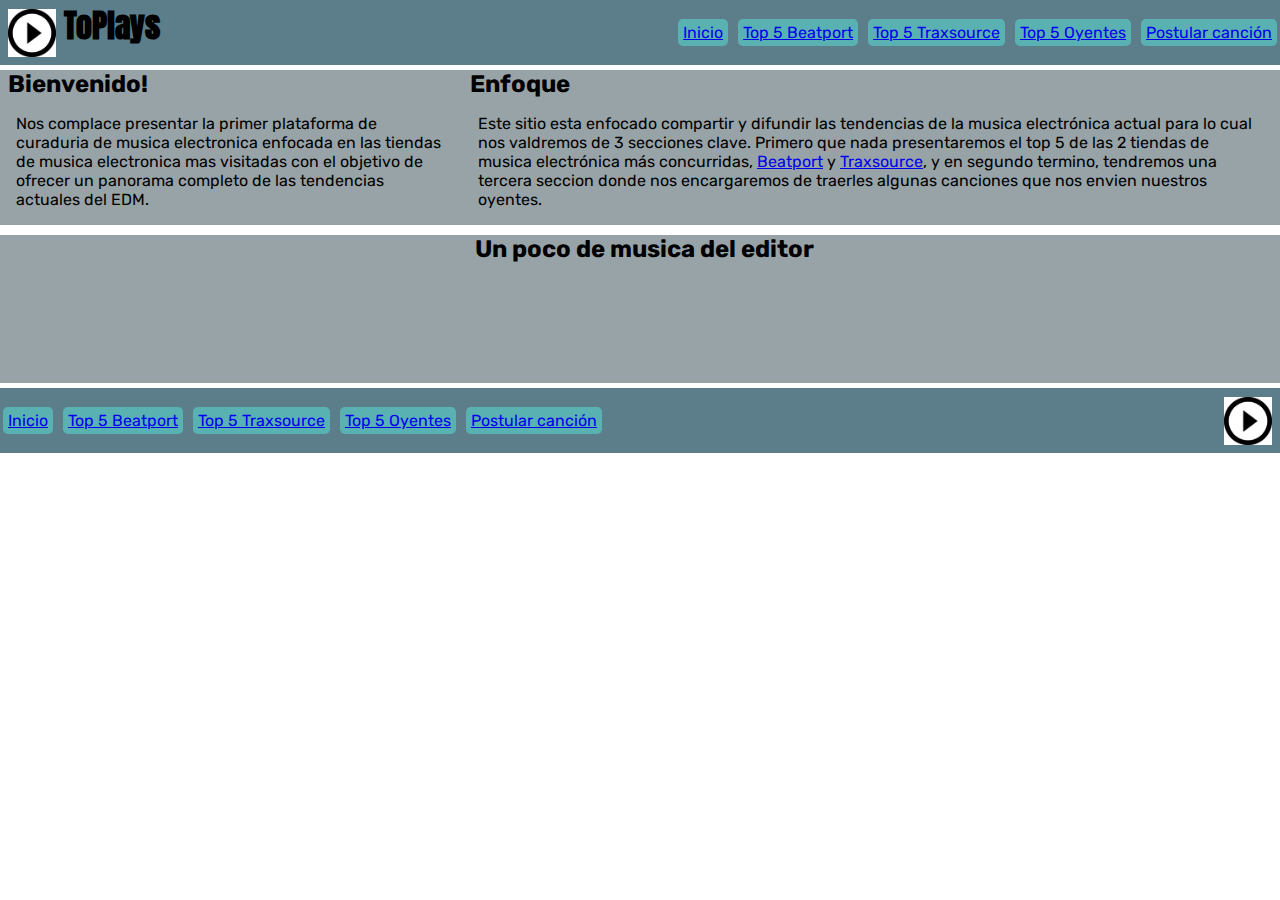
==== index.html @ 2da39115 "Toplay con animaciones Montenegro Alfaro" ====
<!DOCTYPE html>
<html lang="en">
<head>
    <meta charset="UTF-8">
    <meta http-equiv="X-UA-Compatible" content="IE=edge">
    <meta name="viewport" content="width=device-width, initial-scale=1.0">
    <title>ToPlays</title>
    <link rel="stylesheet" href="./css/estilos.css">
    <link rel="preconnect" href="https://fonts.googleapis.com">
    <link rel="preconnect" href="https://fonts.gstatic.com" crossorigin>
    <link href="https://fonts.googleapis.com/css2?family=Anton&family=Rubik:ital,wght@0,300;1,300&display=swap" rel="stylesheet">
</head>
<body id="grilla">
    <header>
        <div class="contenedorLogo">
            <img src="./assets/logo.png" alt="Logo temporal" class="logo">
            <h1 class="fuenteTitulo animacionTitulo">ToPlays</h1>
        </div>
        <nav>
            <ul>
                <li><a href="./index.html" class="fuenteTexto transBotones">Inicio</a></li>
                <li><a href="./sitios/top_5_beatport.html" class="fuenteTexto transBotones">Top 5 Beatport</a></li>
                <li><a href="./sitios/top_5_traxsource.html" class="fuenteTexto transBotones">Top 5 Traxsource</a></li>
                <li><a href="./sitios/listeners.html" class="fuenteTexto transBotones">Top 5 Oyentes</a></li>
                <li><a href="./sitios/submit.html" class="fuenteTexto transBotones">Postular canción</a></li>
            </ul>
        </nav>
    </header>
    <main class="fuenteTexto fondoContenido margenArr margenAba mainOrden">
        <div>
            <h2 class="margenSuperior">Bienvenido!</h2>
            <p class="tamañoParrafos">Nos complace presentar la primer plataforma de curaduria de musica electronica 
            enfocada en las tiendas de musica electronica mas visitadas con el objetivo de 
            ofrecer un panorama completo de las tendencias actuales del EDM.</p>
        </div>
        <div>
            <h2>Enfoque</h2>
            <p class="tamañoParrafos">Este sitio esta enfocado compartir y difundir las tendencias de la musica 
            electrónica actual para lo cual nos valdremos de 3 secciones clave. Primero
            que nada presentaremos el top 5 de las 2 tiendas de musica electrónica más concurridas, <a href="https://www.beatport.com/" target="_blank">Beatport</a> y <a href="https://www.traxsource.com/" target="_blank">Traxsource</a>, y en segundo termino, tendremos una tercera seccion donde nos encargaremos de  traerles algunas canciones que nos envien nuestros oyentes.
            </p>
        </div>
    </main>
    <section class="fondoContenido margenArr margenAba">
        <div class="musicaInicio">
            <h2 class="fuenteTexto">Un poco de musica del editor</h2>
            <iframe width="50%" height="120" src="https://www.mixcloud.com/widget/iframe/?hide_cover=1&amp;feed=%2FDjAgusMontenegro%2Fprogressive-vibes-7%2F" frameborder="0" class="musicaInicio"></iframe>
        </div>
    </section>
    <footer>
        <ul class="navegacionFooter">
            <li><a href="./index.html" class="fuenteTexto transBotones">Inicio</a></li>
            <li><a href="./sitios/top_5_beatport.html" class="fuenteTexto transBotones">Top 5 Beatport</a></li>
            <li><a href="./sitios/top_5_traxsource.html" class="fuenteTexto transBotones">Top 5 Traxsource</a></li>
            <li><a href="./sitios/listeners.html" class="fuenteTexto transBotones">Top 5 Oyentes</a></li>
            </html>
            <li><a href="./sitios/submit.html" class="fuenteTexto transBotones">Postular canción</a>
            </li>
        </ul>
        <img src="./assets/logo.png" alt="Logo temporal" class="logo">
    </footer>
</body>
---- css/estilos.css ----
/*Padding y margenes*/
*{
    padding: 0rem;
    margin: 0rem;
}

main h2{
    margin-left: 0.5rem;
}

main p{
    margin: 1rem;
}
section h2{
    margin-left: 0.5rem;
}

body header nav ul li{
    display: inline;
    background-color: rgb(89, 177, 177);
    
}
section iframe{
    margin-left: 0.5rem;
}
/*Estilos*/
body{
    background-image: url(https://media.istockphoto.com/photos/texture-of-black-and-white-lines-scratches-dots-picture-id1093715592?k=20&m=1093715592&s=612x612&w=0&h=v8JDS2MvmJNYOono5SvfT4XGsCrV-RJysbxcyHMSqVs=);
    background-repeat: no-repeat;
    background-position: center;
    background-attachment: scroll;
    background-size: cover;
    margin: 0rem;
}

header nav ul li{
    background-color: rgb(89, 177, 177);
    border: none;
    border-radius: 0.3rem;
    padding: 0.3rem;
    margin: 0.2rem;
}

footer ul li{
    display: inline;
}

footer ul li{
    background-color: rgb(89, 177, 177);
    border: none;
    border-radius: 0.3rem;
    padding: 0.3rem;
    margin: 0.2rem;
}

section{
    display: flex;
    flex-direction: column;
    justify-content: right;
}

header{
    background-color: rgba(50, 94, 109, 0.8);
    grid-area: header;
    display: flex;
    flex-direction: row;
    justify-content: space-between;
    align-items: center;
}

footer{
    background-color: rgba(50, 94, 109, 0.8);
    grid-area: footer;
    display: flex;
    flex-direction: row;
    align-items: center;
    justify-content: space-between;
}

.estiloLiTop{
    list-style-type: decimal;
}

/*Grids pagina general*/
#grilla{
    display: grid;
    grid-template-areas: 
    "header header"
    "main main"
    "section section"
    "footer footer";
    grid-template-rows: 65px auto auto 65px;
    grid-template-columns: 50% 50%;
    
}

main{
    grid-area: main;
}

section{
    grid-area: section;
}

/*Grid Tops*/
#gridTops{
    display: grid;
    grid-template-areas: 
    "top1 top1"
    "top2 top3"
    "top4 top5";
    grid-column-gap: 0.5rem;
    grid-row-gap: 0.5rem;
}

.top1{
    grid-area: top1;
    display: flex;
    flex-direction: column;
    align-items: center;
    justify-content: center;
    background-color: rgba(255, 255, 255, 0.421);
}

.top2{
    grid-area: top2;
    display: flex;
    flex-direction: column;
    align-items: center;
    background-color: rgba(255, 255, 255, 0.421);


}

.top3{
    grid-area: top3;
    display: flex;
    flex-direction: column;
    align-items: center;
    background-color: rgba(255, 255, 255, 0.421);


}

.top4{
    grid-area: top4;
    display: flex;
    flex-direction: column;
    align-items: center;
    background-color: rgba(255, 255, 255, 0.421);
}

.top5{
    grid-area: top5;
    display: flex;
    flex-direction: column;
    align-items: center;
    background-color: rgba(255, 255, 255, 0.421);
}


/*Clases*/

.fuenteTexto{
    font-family: 'Rubik', sans-serif;
}

.fuenteTitulo{
    font-family: 'Anton', sans-serif;
}

.bordes{
    border: 1px solid;
    padding: 0rem;
    margin: 0rem;
}

.logo{
    height: 3rem;
    position: relative;
    padding: 0.5rem;
}

.logoFooter{
    height: 3rem;
    padding: 0.5rem;
}

.contenedorLogo{
    display: flex;
    
}

.fondoContenido{
    background-color: rgba(125, 140, 145, 0.8);
}

.reproductorTrax{
    width: 150%;
    height: 20rem;
}

.reproductorSound{
    width: 70%;
    height: 3rem;
}

.margenArr{
    margin-top: 5px;

}

.margenAba{
    margin-bottom: 5px;
}

.margenIzq{
    margin-left: 5px;
}

.margenDer{
    margin-right: 5px;
}

.fieldset{
    background-color: rgba(92, 113, 120, 0.8);
    display: flex;
    flex-direction: column;
    align-content: center; 
    border: 0rem;
    margin-right: 45rem;
}

.musicaInicio{
    display: flex;
    flex-direction: column;
    align-items: center;
    justify-content: end;
}

.transBotones{
    transition: background-color 0.5s;
}


.mainOrden{
    display: flex;
    flex-direction: row;
}


/*Media queries*/
@media screen and (max-width: 1024px){
    #grilla{
        grid-template-columns: 100%;
        grid-template-areas: "header"
                            "main"
                            "section"
                            "footer";
        grid-template-rows: auto auto auto auto;
    }
    .reproductorTrax{
        width: 100%;
    }

    .reproductorSound{
        width: 100%;
    }

    .mainAlign{
        display: flex;
        flex-direction: column;
        align-items: center;
    }
    header{
        display: flex;
        flex-direction: column;
        justify-content: space-between;
        align-items: center;
    }

    footer{
        grid-area: footer;
        display: flex;
        flex-direction: column;
        align-items: center;
        justify-content: space-between;
    }
    footer ul li{
        display: inline;
    }
    
    footer ul{
        display: flex;
        flex-direction: row;
    }

    header nav ul{
        display: flex;
        flex-direction: row;
    }

    #gridTops{
        display: grid;
        grid-template-areas: 
        "top1"
        "top2"
        "top3"
        "top4"
        "top5";
        grid-column-gap: 0.5rem;
        grid-row-gap: 0.5rem;
    }

}

/* Keyframes y transiciones*/

body header nav ul li{
    transition: 0.5s;
}

body header nav ul li:hover{
     background-color: white;
 }  

body footer ul li{
    transition: 0.5s;
}

body footer ul li:hover{
    background-color: white;
}


.animacionTitulo {
	-webkit-animation: scale-up-center 0.7s cubic-bezier(0.390, 0.575, 0.565, 1.000) both;
	        animation: scale-up-center 0.7s cubic-bezier(0.390, 0.575, 0.565, 1.000) both;
}

/* ----------------------------------------------
 * Generated by Animista on 2022-6-7 16:41:20
 * Licensed under FreeBSD License.
 * See http://animista.net/license for more info. 
 * w: http://animista.net, t: @cssanimista
 * ---------------------------------------------- */

/**
 * ----------------------------------------
 * animation scale-up-center
 * ----------------------------------------
 */
 @-webkit-keyframes scale-up-center {
    0% {
      -webkit-transform: scale(0.5);
              transform: scale(0.5);
    }
    100% {
      -webkit-transform: scale(1);
              transform: scale(1);
    }
  }
  @keyframes scale-up-center {
    0% {
      -webkit-transform: scale(0.5);
              transform: scale(0.5);
    }
    100% {
      -webkit-transform: scale(1);
              transform: scale(1);
    }
  }
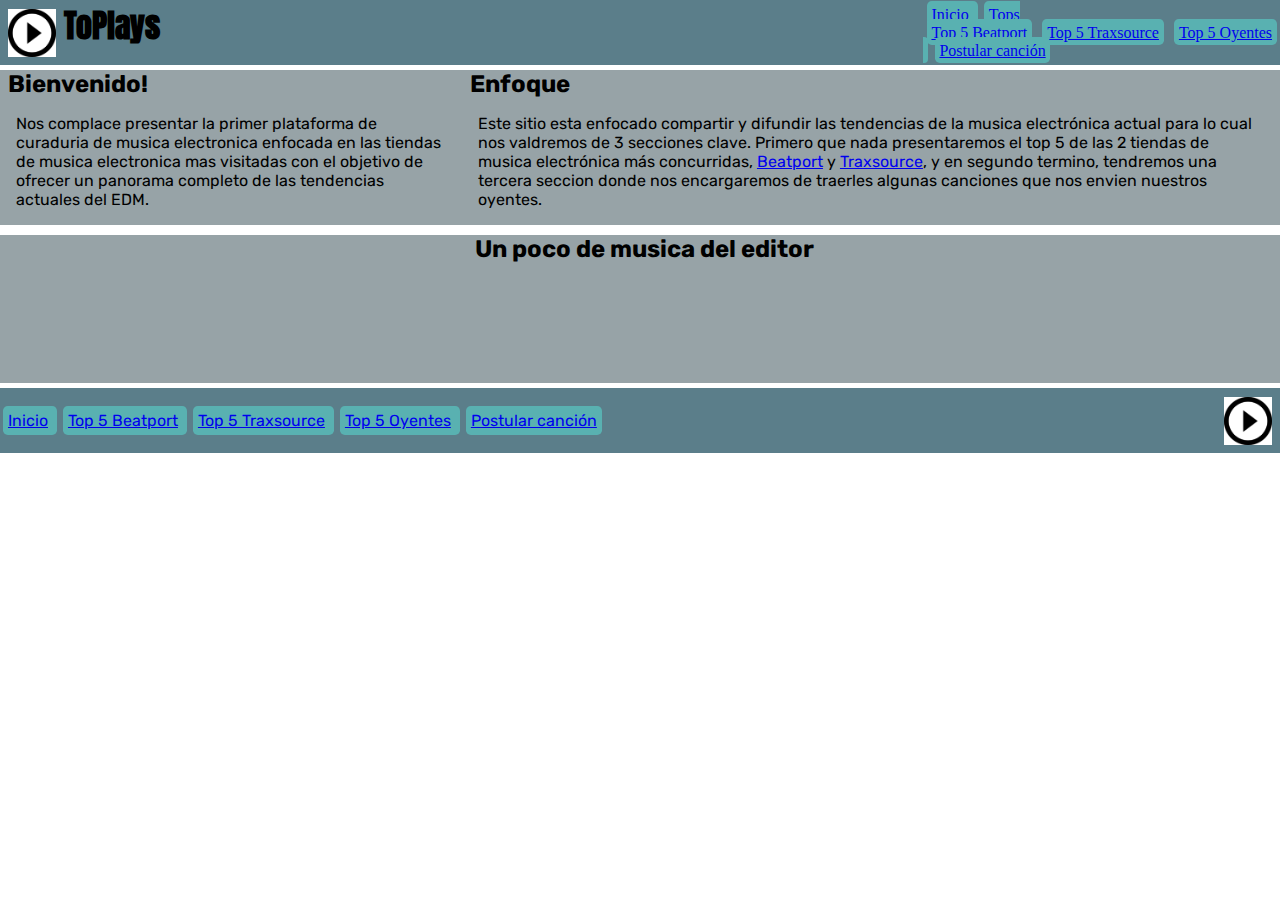
==== commit 72197247: "Agregando Bootstrap" ====
--- a/index.html
+++ b/index.html
@@ -1,6 +1,7 @@
 <!DOCTYPE html>
 <html lang="en">
 <head>
+    <link href="https://cdn.jsdelivr.net/npm/bootstrap@5.2.0-beta1/dist/css/bootstrap.min.css" rel="stylesheet" integrity="sha384-0evHe/X+R7YkIZDRvuzKMRqM+OrBnVFBL6DOitfPri4tjfHxaWutUpFmBp4vmVor" crossorigin="anonymous">
     <meta charset="UTF-8">
     <meta http-equiv="X-UA-Compatible" content="IE=edge">
     <meta name="viewport" content="width=device-width, initial-scale=1.0">
@@ -17,13 +18,22 @@
             <h1 class="fuenteTitulo animacionTitulo">ToPlays</h1>
         </div>
         <nav>
-            <ul>
-                <li><a href="./index.html" class="fuenteTexto transBotones">Inicio</a></li>
-                <li><a href="./sitios/top_5_beatport.html" class="fuenteTexto transBotones">Top 5 Beatport</a></li>
-                <li><a href="./sitios/top_5_traxsource.html" class="fuenteTexto transBotones">Top 5 Traxsource</a></li>
-                <li><a href="./sitios/listeners.html" class="fuenteTexto transBotones">Top 5 Oyentes</a></li>
-                <li><a href="./sitios/submit.html" class="fuenteTexto transBotones">Postular canción</a></li>
-            </ul>
+            <ul class="nav nav-pills">
+                <li class="nav-item">
+                  <a class="nav-link" href="./index.html">Inicio</a>
+                </li>
+                <li class="nav-item dropdown">
+                  <a class="nav-link dropdown-toggle" data-bs-toggle="dropdown" href="#" role="button" aria-expanded="false">Tops</a>
+                  <ul class="dropdown-menu">
+                    <li><a class="dropdown-item" href="./sitios/top_5_beatport.html">Top 5 Beatport</a></li>
+                    <li><a class="dropdown-item" href="./sitios/top_5_traxsource.html">Top 5 Traxsource</a></li>
+                    <li><a class="dropdown-item" href="./sitios/listeners.html">Top 5 Oyentes</a></li>
+                  </ul>
+                </li>
+                <li class="nav-item">
+                  <a class="nav-link" href="./sitios/submit.html">Postular canción</a>
+                </li>
+              </ul>
         </nav>
     </header>
     <main class="fuenteTexto fondoContenido margenArr margenAba mainOrden">
@@ -42,21 +52,33 @@
         </div>
     </main>
     <section class="fondoContenido margenArr margenAba">
+        <div>
+            
+        </div>
         <div class="musicaInicio">
             <h2 class="fuenteTexto">Un poco de musica del editor</h2>
             <iframe width="50%" height="120" src="https://www.mixcloud.com/widget/iframe/?hide_cover=1&amp;feed=%2FDjAgusMontenegro%2Fprogressive-vibes-7%2F" frameborder="0" class="musicaInicio"></iframe>
         </div>
     </section>
     <footer>
-        <ul class="navegacionFooter">
-            <li><a href="./index.html" class="fuenteTexto transBotones">Inicio</a></li>
-            <li><a href="./sitios/top_5_beatport.html" class="fuenteTexto transBotones">Top 5 Beatport</a></li>
-            <li><a href="./sitios/top_5_traxsource.html" class="fuenteTexto transBotones">Top 5 Traxsource</a></li>
-            <li><a href="./sitios/listeners.html" class="fuenteTexto transBotones">Top 5 Oyentes</a></li>
-            </html>
-            <li><a href="./sitios/submit.html" class="fuenteTexto transBotones">Postular canción</a>
+        <ul class="nav">
+            <li class="nav-item fuenteTexto transBotones">
+              <a class="nav-link active" aria-current="page" href="./index.html">Inicio</a>
+            </li>
+            <li class="nav-item fuenteTexto transBotones">
+              <a class="nav-link" href="./sitios/top_5_beatport.html">Top 5 Beatport</a>
+            </li>
+            <li class="nav-item fuenteTexto transBotones">
+              <a class="nav-link" href="./sitios/top_5_traxsource.html">Top 5 Traxsource</a>
+            </li>
+            <li class="nav-item fuenteTexto transBotones">
+              <a class="nav-link" href="./sitios/listeners.html">Top 5 Oyentes</a>
+            </li>
+            <li class="nav-item fuenteTexto transBotones">
+                <a class="nav-link" href="./sitios/submit.html">Postular canción</a>
             </li>
         </ul>
         <img src="./assets/logo.png" alt="Logo temporal" class="logo">
     </footer>
+    <script src="https://cdn.jsdelivr.net/npm/bootstrap@5.2.0-beta1/dist/js/bootstrap.bundle.min.js" integrity="sha384-pprn3073KE6tl6bjs2QrFaJGz5/SUsLqktiwsUTF55Jfv3qYSDhgCecCxMW52nD2" crossorigin="anonymous"></script>
 </body>--- a/css/estilos.css
+++ b/css/estilos.css
@@ -41,11 +41,9 @@
     margin: 0.2rem;
 }
 
+
 footer ul li{
     display: inline;
-}
-
-footer ul li{
     background-color: rgb(89, 177, 177);
     border: none;
     border-radius: 0.3rem;
@@ -224,11 +222,7 @@
 
 .fieldset{
     background-color: rgba(92, 113, 120, 0.8);
-    display: flex;
-    flex-direction: column;
-    align-content: center; 
     border: 0rem;
-    margin-right: 45rem;
 }
 
 .musicaInicio{
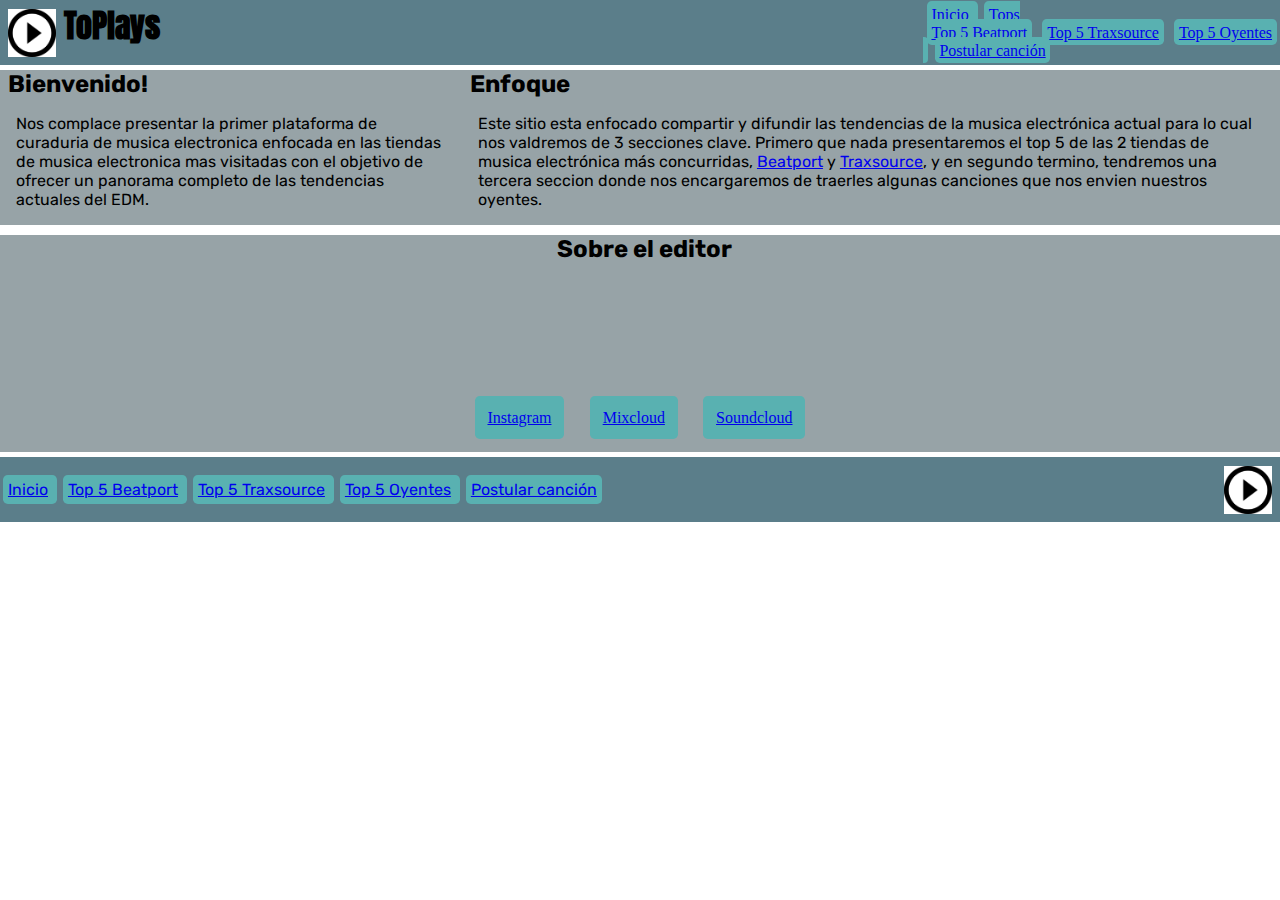
==== commit 3e0a0e72: "Implementacion final de sass" ====
--- a/index.html
+++ b/index.html
@@ -5,8 +5,10 @@
     <meta charset="UTF-8">
     <meta http-equiv="X-UA-Compatible" content="IE=edge">
     <meta name="viewport" content="width=device-width, initial-scale=1.0">
+    <meta name="description" content="Sitio web dedicado a la curaduria y descubrimiento de música electrónica">
+    <meta name="keywords" content="EDM, DJ, HOUSE, MELODIC TECHNO, TECHNO, TECH HOUSE, PROGRESSIVE HOUSE, BEATPORT, TRAXSOURCE, MIXCLOUD, SOUNDCLOUD">
     <title>ToPlays</title>
-    <link rel="stylesheet" href="./css/estilos.css">
+    <link rel="stylesheet" href="./scss/main.css">
     <link rel="preconnect" href="https://fonts.googleapis.com">
     <link rel="preconnect" href="https://fonts.gstatic.com" crossorigin>
     <link href="https://fonts.googleapis.com/css2?family=Anton&family=Rubik:ital,wght@0,300;1,300&display=swap" rel="stylesheet">
@@ -51,13 +53,15 @@
             </p>
         </div>
     </main>
-    <section class="fondoContenido margenArr margenAba">
-        <div>
-            
+    <section class="fondoContenido margenArr margenAba ">
+        <div class="musicaInicio">
+            <h2 class="fuenteTexto">Sobre el editor</h2>
+            <iframe width="50%" height="120" src="https://www.mixcloud.com/widget/iframe/?hide_cover=1&amp;feed=%2FDjAgusMontenegro%2Fprogressive-vibes-7%2F" frameborder="0" class="musicaInicio"></iframe>
         </div>
-        <div class="musicaInicio">
-            <h2 class="fuenteTexto">Un poco de musica del editor</h2>
-            <iframe width="50%" height="120" src="https://www.mixcloud.com/widget/iframe/?hide_cover=1&amp;feed=%2FDjAgusMontenegro%2Fprogressive-vibes-7%2F" frameborder="0" class="musicaInicio"></iframe>
+        <div class="displayRedes">
+          <li class="botonInstagram"><a href="https://www.instagram.com/djagusmontenegro">Instagram</a></li>
+          <li class="botonMix"><a href="https://www.mixcloud.com/DjAgusMontenegro/">Mixcloud</a></li>
+          <li class="botonSound"><a href="https://soundcloud.com/djagusmontenegro">Soundcloud</a></li>
         </div>
     </section>
     <footer>
--- a/scss/main.css
+++ b/scss/main.css
@@ -0,0 +1,348 @@
+/*Padding y margenes*/
+* {
+  padding: 0rem;
+  margin: 0rem;
+}
+
+main h2 {
+  margin-left: 0.5rem;
+}
+main p {
+  margin: 1rem;
+}
+
+section h2 {
+  margin-left: 0.5rem;
+}
+
+body {
+  background-image: url(https://media.istockphoto.com/photos/texture-of-black-and-white-lines-scratches-dots-picture-id1093715592?k=20&m=1093715592&s=612x612&w=0&h=v8JDS2MvmJNYOono5SvfT4XGsCrV-RJysbxcyHMSqVs=);
+  background-repeat: no-repeat;
+  background-position: center;
+  background-attachment: scroll;
+  background-size: cover;
+  margin: 0rem;
+}
+body header nav ul li {
+  display: inline;
+  background-color: rgb(89, 177, 177);
+}
+
+section {
+  display: flex;
+  flex-direction: column;
+  justify-content: right;
+}
+section iframe {
+  margin-left: 0.5rem;
+}
+
+header {
+  background-color: rgba(50, 94, 109, 0.8);
+  grid-area: header;
+  display: flex;
+  flex-direction: row;
+  justify-content: space-between;
+  align-items: center;
+}
+header nav ul li {
+  background-color: rgb(89, 177, 177);
+  border: none;
+  border-radius: 0.3rem;
+  padding: 0.3rem;
+  margin: 0.2rem;
+}
+
+footer {
+  background-color: rgba(50, 94, 109, 0.8);
+  grid-area: footer;
+  display: flex;
+  flex-direction: row;
+  align-items: center;
+  justify-content: space-between;
+}
+footer ul li {
+  display: inline;
+  background-color: rgb(89, 177, 177);
+  border: none;
+  border-radius: 0.3rem;
+  padding: 0.3rem;
+  margin: 0.2rem;
+}
+
+.fuenteTexto {
+  font-family: "Rubik", sans-serif;
+}
+
+.fuenteTitulo {
+  font-family: "Anton", sans-serif;
+}
+
+.bordes {
+  border: 1px solid;
+  padding: 0rem;
+  margin: 0rem;
+}
+
+.logo {
+  height: 3rem;
+  position: relative;
+  padding: 0.5rem;
+}
+
+.logoFooter {
+  height: 3rem;
+  padding: 0.5rem;
+}
+
+.contenedorLogo {
+  display: flex;
+}
+
+.fondoContenido {
+  background-color: rgba(125, 140, 145, 0.8);
+}
+
+.reproductorTrax {
+  width: 150%;
+  height: 20rem;
+}
+
+.reproductorSound {
+  width: 70%;
+  height: 3rem;
+}
+
+.margenArr {
+  margin-top: 5px;
+}
+
+.margenAba {
+  margin-bottom: 5px;
+}
+
+.margenIzq {
+  margin-left: 5px;
+}
+
+.margenDer {
+  margin-right: 5px;
+}
+
+.fieldset {
+  background-color: rgba(92, 113, 120, 0.8);
+  display: flex;
+  flex-direction: column;
+  align-content: center;
+  border: 0rem;
+  margin-right: 45rem;
+}
+
+.musicaInicio {
+  display: flex;
+  flex-direction: column;
+  align-items: center;
+  justify-content: end;
+}
+
+.transBotones {
+  transition: background-color 0.5s;
+}
+
+.mainOrden {
+  display: flex;
+  flex-direction: row;
+}
+
+.displayRedes {
+  display: flex;
+}
+
+/* Maps, maps get, extend y mixins */
+body section div {
+  display: flex;
+  justify-content: center;
+}
+body section div li {
+  text-decoration: none;
+  background-color: rgb(89, 177, 177);
+  border-radius: 0.3rem;
+}
+
+.botonInstagram, .botonSound, .botonMix {
+  display: inline;
+  margin: 0.8rem;
+  padding: 0.8rem;
+}
+
+/*Media queries*/
+@media screen and (max-width: 1024px) {
+  #grilla {
+    grid-template-columns: 100%;
+    grid-template-areas: "header" "main" "section" "footer";
+    grid-template-rows: auto auto auto auto;
+  }
+
+  .reproductorTrax {
+    width: 100%;
+  }
+
+  .reproductorSound {
+    width: 100%;
+  }
+
+  .mainAlign {
+    display: flex;
+    flex-direction: column;
+    align-items: center;
+  }
+
+  header {
+    display: flex;
+    flex-direction: column;
+    justify-content: space-between;
+    align-items: center;
+  }
+
+  footer {
+    grid-area: footer;
+    display: flex;
+    flex-direction: column;
+    align-items: center;
+    justify-content: space-between;
+  }
+
+  footer ul li {
+    display: inline;
+  }
+
+  footer ul {
+    display: flex;
+    flex-direction: row;
+  }
+
+  header nav ul {
+    display: flex;
+    flex-direction: row;
+  }
+
+  #gridTops {
+    display: grid;
+    grid-template-areas: "top1" "top2" "top3" "top4" "top5";
+    grid-column-gap: 0.5rem;
+    grid-row-gap: 0.5rem;
+  }
+}
+/* Keyframes y transiciones*/
+body header nav ul li {
+  transition: 0.5s;
+}
+
+body header nav ul li:hover {
+  background-color: white;
+}
+
+body footer ul li {
+  transition: 0.5s;
+}
+
+body footer ul li:hover {
+  background-color: white;
+}
+
+.animacionTitulo {
+  -webkit-animation: scale-up-center 0.7s cubic-bezier(0.39, 0.575, 0.565, 1) both;
+  animation: scale-up-center 0.7s cubic-bezier(0.39, 0.575, 0.565, 1) both;
+}
+
+/* ----------------------------------------------
+* Generated by Animista on 2022-6-7 16:41:20
+* Licensed under FreeBSD License.
+* See http://animista.net/license for more info. 
+* w: http://animista.net, t: @cssanimista
+* ---------------------------------------------- */
+/**
+* ----------------------------------------
+* animation scale-up-center
+* ----------------------------------------
+*/
+@-webkit-keyframes scale-up-center {
+  0% {
+    transform: scale(0.5);
+  }
+  100% {
+    transform: scale(1);
+  }
+}
+@keyframes scale-up-center {
+  0% {
+    transform: scale(0.5);
+  }
+  100% {
+    transform: scale(1);
+  }
+}
+/*Grids pagina general*/
+#grilla {
+  display: grid;
+  grid-template-areas: "header header" "main main" "section section" "footer footer";
+  grid-template-rows: 65px auto auto 65px;
+  grid-template-columns: 50% 50%;
+}
+
+main {
+  grid-area: main;
+}
+
+section {
+  grid-area: section;
+}
+
+/*Grid Tops*/
+#gridTops {
+  display: grid;
+  grid-template-areas: "top1 top1" "top2 top3" "top4 top5";
+  grid-column-gap: 0.5rem;
+  grid-row-gap: 0.5rem;
+}
+
+.top1 {
+  grid-area: top1;
+  display: flex;
+  flex-direction: column;
+  align-items: center;
+  justify-content: center;
+  background-color: rgba(255, 255, 255, 0.421);
+}
+
+.top2 {
+  grid-area: top2;
+  display: flex;
+  flex-direction: column;
+  align-items: center;
+  background-color: rgba(255, 255, 255, 0.421);
+}
+
+.top3 {
+  grid-area: top3;
+  display: flex;
+  flex-direction: column;
+  align-items: center;
+  background-color: rgba(255, 255, 255, 0.421);
+}
+
+.top4 {
+  grid-area: top4;
+  display: flex;
+  flex-direction: column;
+  align-items: center;
+  background-color: rgba(255, 255, 255, 0.421);
+}
+
+.top5 {
+  grid-area: top5;
+  display: flex;
+  flex-direction: column;
+  align-items: center;
+  background-color: rgba(255, 255, 255, 0.421);
+}/*# sourceMappingURL=main.css.map */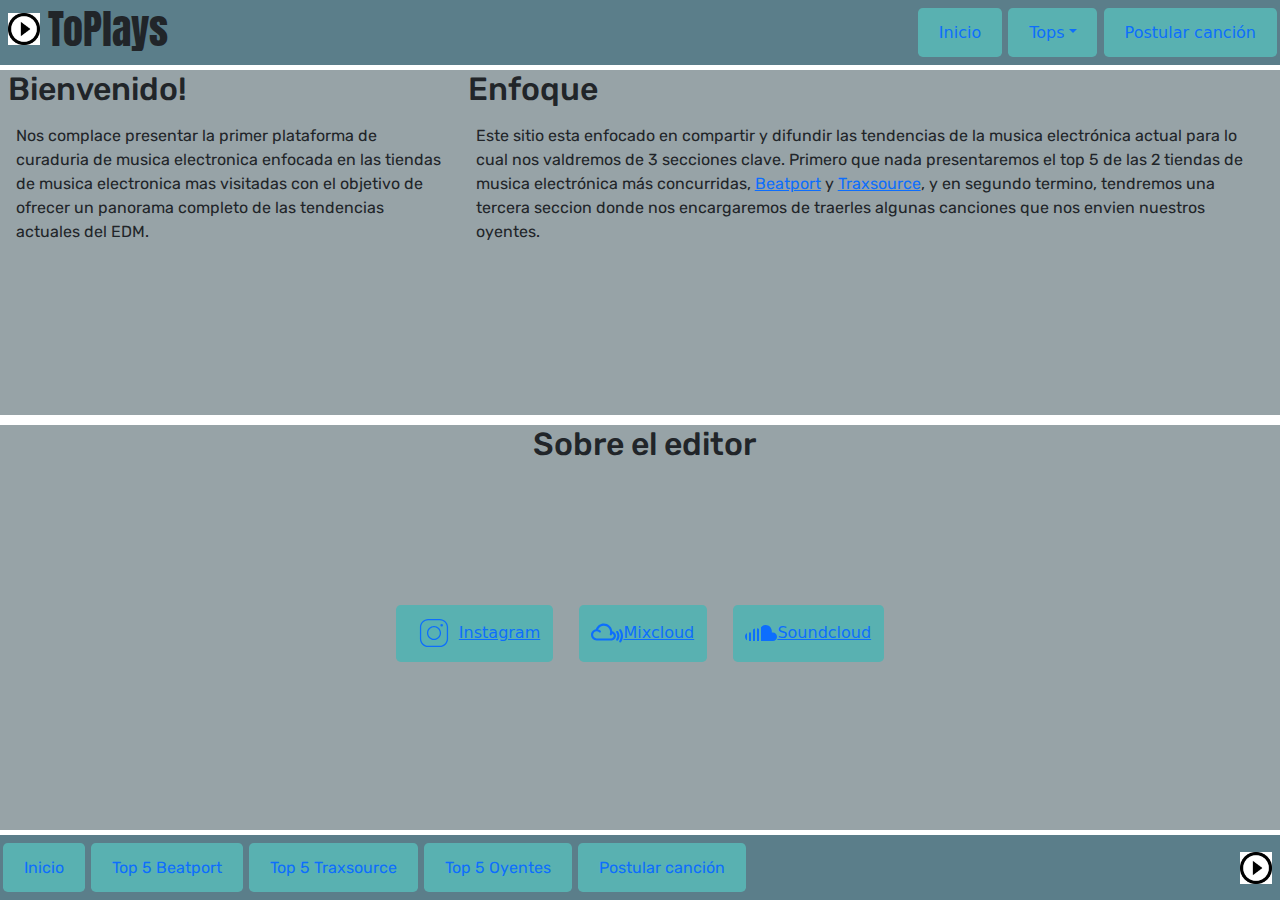
==== commit 6889368a: "Tercera entrega trabajo final" ====
--- a/index.html
+++ b/index.html
@@ -1,7 +1,7 @@
 <!DOCTYPE html>
 <html lang="en">
 <head>
-    <link href="https://cdn.jsdelivr.net/npm/bootstrap@5.2.0-beta1/dist/css/bootstrap.min.css" rel="stylesheet" integrity="sha384-0evHe/X+R7YkIZDRvuzKMRqM+OrBnVFBL6DOitfPri4tjfHxaWutUpFmBp4vmVor" crossorigin="anonymous">
+    <link rel="stylesheet" href="./bootstrap/estilos.css">
     <meta charset="UTF-8">
     <meta http-equiv="X-UA-Compatible" content="IE=edge">
     <meta name="viewport" content="width=device-width, initial-scale=1.0">
@@ -47,8 +47,7 @@
         </div>
         <div>
             <h2>Enfoque</h2>
-            <p class="tamañoParrafos">Este sitio esta enfocado compartir y difundir las tendencias de la musica 
-            electrónica actual para lo cual nos valdremos de 3 secciones clave. Primero
+            <p class="tamañoParrafos">Este sitio esta enfocado en compartir y difundir las tendencias de la musica electrónica actual para lo cual nos valdremos de 3 secciones clave. Primero
             que nada presentaremos el top 5 de las 2 tiendas de musica electrónica más concurridas, <a href="https://www.beatport.com/" target="_blank">Beatport</a> y <a href="https://www.traxsource.com/" target="_blank">Traxsource</a>, y en segundo termino, tendremos una tercera seccion donde nos encargaremos de  traerles algunas canciones que nos envien nuestros oyentes.
             </p>
         </div>
@@ -58,14 +57,21 @@
             <h2 class="fuenteTexto">Sobre el editor</h2>
             <iframe width="50%" height="120" src="https://www.mixcloud.com/widget/iframe/?hide_cover=1&amp;feed=%2FDjAgusMontenegro%2Fprogressive-vibes-7%2F" frameborder="0" class="musicaInicio"></iframe>
         </div>
+        
         <div class="displayRedes">
-          <li class="botonInstagram"><a href="https://www.instagram.com/djagusmontenegro">Instagram</a></li>
-          <li class="botonMix"><a href="https://www.mixcloud.com/DjAgusMontenegro/">Mixcloud</a></li>
-          <li class="botonSound"><a href="https://soundcloud.com/djagusmontenegro">Soundcloud</a></li>
+          
+          <li class="botonInstagram"><svg fill="#0d6efd" xmlns="http://www.w3.org/2000/svg"  viewBox="0 0 50 50" width="50px" height="50px"><path d="M 16 3 C 8.8324839 3 3 8.8324839 3 16 L 3 34 C 3 41.167516 8.8324839 47 16 47 L 34 47 C 41.167516 47 47 41.167516 47 34 L 47 16 C 47 8.8324839 41.167516 3 34 3 L 16 3 z M 16 5 L 34 5 C 40.086484 5 45 9.9135161 45 16 L 45 34 C 45 40.086484 40.086484 45 34 45 L 16 45 C 9.9135161 45 5 40.086484 5 34 L 5 16 C 5 9.9135161 9.9135161 5 16 5 z M 37 11 A 2 2 0 0 0 35 13 A 2 2 0 0 0 37 15 A 2 2 0 0 0 39 13 A 2 2 0 0 0 37 11 z M 25 14 C 18.936712 14 14 18.936712 14 25 C 14 31.063288 18.936712 36 25 36 C 31.063288 36 36 31.063288 36 25 C 36 18.936712 31.063288 14 25 14 z M 25 16 C 29.982407 16 34 20.017593 34 25 C 34 29.982407 29.982407 34 25 34 C 20.017593 34 16 29.982407 16 25 C 16 20.017593 20.017593 16 25 16 z"/></svg><a target="_blank" href="https://www.instagram.com/djagusmontenegro">Instagram</a></li>
+          <li class="botonMix"><svg fill="#0d6efd" viewBox="0 0 24 24" role="img" xmlns="http://www.w3.org/2000/svg"><path d="M21.95 19.062c-.154 0-.31-.045-.445-.135-.369-.25-.465-.75-.225-1.11.738-1.094 1.125-2.381 1.125-3.719s-.387-2.625-1.125-3.721c-.249-.368-.145-.866.216-1.106.375-.249.87-.146 1.108.214.917 1.365 1.396 2.97 1.396 4.62 0 1.648-.479 3.254-1.396 4.619-.135.239-.39.359-.645.359l-.009-.021zM19.66 17.768c-.153 0-.308-.045-.445-.139-.369-.239-.463-.734-.215-1.094.489-.721.747-1.545.747-2.43 0-.855-.258-1.695-.747-2.431-.248-.36-.154-.854.215-1.095s.857-.15 1.106.225c.669.99 1.021 2.145 1.021 3.314 0 1.201-.352 2.34-1.021 3.315-.146.24-.406.36-.661.36v-.025zm-3.73-7.153c-.314-3.197-3.016-5.699-6.3-5.699-2.721 0-5.13 1.748-5.995 4.283C1.588 9.501 0 11.269 0 13.4c0 2.344 1.912 4.254 4.26 4.254h10.908c1.964 0 3.566-1.594 3.566-3.557 0-1.706-1.2-3.129-2.805-3.48v-.002zm-.762 5.446H4.263c-1.466 0-2.669-1.191-2.669-2.658 0-1.465 1.193-2.658 2.669-2.658.71 0 1.381.285 1.886.781.3.314.811.314 1.125 0 .3-.301.3-.811 0-1.125-.555-.542-1.231-.931-1.965-1.111.75-1.665 2.43-2.774 4.305-2.774 2.609 0 4.74 2.129 4.74 4.738 0 .512-.075 1.006-.24 1.486-.135.42.09.869.51 1.02.074.03.165.045.24.045.33 0 .645-.211.75-.54.105-.315.18-.63.225-.96.734.285 1.26 1.005 1.26 1.83 0 1.096-.885 1.979-1.965 1.979l.034-.053z"/></svg><a target="_blank" href="https://www.mixcloud.com/DjAgusMontenegro/">Mixcloud</a></li>
+          <li class="botonSound"><svg xmlns="http://www.w3.org/2000/svg" xmlns:xlink="http://www.w3.org/1999/xlink" version="1.1" id="Layer_1" x="0px" y="0px" viewBox="0 0 291.319 291.319" style="enable-background:new 0 0 291.319 291.319;" xml:space="preserve">
+            <g>
+              <path style="fill:#0d6efd;" d="M72.83,218.485h18.207V103.832c-6.828,1.93-12.982,5.435-18.207,10.041   C72.83,113.874,72.83,218.485,72.83,218.485z M36.415,140.921v77.436l1.174,0.127h17.033v-77.682H37.589   C37.589,140.803,36.415,140.921,36.415,140.921z M0,179.63c0,14.102,7.338,26.328,18.207,33.147V146.52   C7.338,153.329,0,165.556,0,179.63z M109.245,218.485h18.207v-109.6c-5.444-3.396-11.607-5.635-18.207-6.5V218.485z    M253.73,140.803h-10.242c0.519-3.168,0.847-6.382,0.847-9.705c0-32.182-25.245-58.264-56.388-58.264   c-16.896,0-31.954,7.775-42.287,19.955v125.695h108.07c20.747,0,37.589-17.388,37.589-38.855   C291.319,158.182,274.477,140.803,253.73,140.803z"/>
+            </svg><a target="_blank" href="https://soundcloud.com/djagusmontenegro">Soundcloud</a></li>
         </div>
+
+
     </section>
     <footer>
-        <ul class="nav">
+        <ul class="nav esconderFooter">
             <li class="nav-item fuenteTexto transBotones">
               <a class="nav-link active" aria-current="page" href="./index.html">Inicio</a>
             </li>
--- a/bootstrap/estilos.css
+++ b/bootstrap/estilos.css
@@ -0,0 +1,7 @@
+@charset "UTF-8";/*!
+ * Bootstrap v5.2.0-beta1 (https://getbootstrap.com/)
+ * Copyright 2011-2022 The Bootstrap Authors
+ * Copyright 2011-2022 Twitter, Inc.
+ * Licensed under MIT (https://github.com/twbs/bootstrap/blob/main/LICENSE)
+ */:root{--bs-blue:#0d6efd;--bs-indigo:#6610f2;--bs-purple:#6f42c1;--bs-pink:#d63384;--bs-red:#dc3545;--bs-orange:#fd7e14;--bs-yellow:#ffc107;--bs-green:#198754;--bs-teal:#20c997;--bs-cyan:#0dcaf0;--bs-black:#000;--bs-white:#fff;--bs-gray:#6c757d;--bs-gray-dark:#343a40;--bs-gray-100:#f8f9fa;--bs-gray-200:#e9ecef;--bs-gray-300:#dee2e6;--bs-gray-400:#ced4da;--bs-gray-500:#adb5bd;--bs-gray-600:#6c757d;--bs-gray-700:#495057;--bs-gray-800:#343a40;--bs-gray-900:#212529;--bs-primary:#0d6efd;--bs-secondary:#6c757d;--bs-success:#198754;--bs-info:#0dcaf0;--bs-warning:#ffc107;--bs-danger:#dc3545;--bs-light:#f8f9fa;--bs-dark:#212529;--bs-primary-rgb:13,110,253;--bs-secondary-rgb:108,117,125;--bs-success-rgb:25,135,84;--bs-info-rgb:13,202,240;--bs-warning-rgb:255,193,7;--bs-danger-rgb:220,53,69;--bs-light-rgb:248,249,250;--bs-dark-rgb:33,37,41;--bs-white-rgb:255,255,255;--bs-black-rgb:0,0,0;--bs-body-color-rgb:33,37,41;--bs-body-bg-rgb:255,255,255;--bs-font-sans-serif:system-ui,-apple-system,"Segoe UI",Roboto,"Helvetica Neue","Noto Sans","Liberation Sans",Arial,sans-serif,"Apple Color Emoji","Segoe UI Emoji","Segoe UI Symbol","Noto Color Emoji";--bs-font-monospace:SFMono-Regular,Menlo,Monaco,Consolas,"Liberation Mono","Courier New",monospace;--bs-gradient:linear-gradient(180deg, rgba(255, 255, 255, 0.15), rgba(255, 255, 255, 0));--bs-body-font-family:var(--bs-font-sans-serif);--bs-body-font-size:1rem;--bs-body-font-weight:400;--bs-body-line-height:1.5;--bs-body-color:#212529;--bs-body-bg:#fff;--bs-border-width:1px;--bs-border-style:solid;--bs-border-color:#dee2e6;--bs-border-color-translucent:rgba(0, 0, 0, 0.175);--bs-border-radius:0.375rem;--bs-border-radius-sm:0.25rem;--bs-border-radius-lg:0.5rem;--bs-border-radius-xl:1rem;--bs-border-radius-2xl:2rem;--bs-border-radius-pill:50rem;--bs-heading-color: ;--bs-link-color:#0d6efd;--bs-link-hover-color:#0a58ca;--bs-code-color:#d63384;--bs-highlight-bg:#fff3cd}*,::after,::before{box-sizing:border-box}@media (prefers-reduced-motion:no-preference){:root{scroll-behavior:smooth}}body{margin:0;font-family:var(--bs-body-font-family);font-size:var(--bs-body-font-size);font-weight:var(--bs-body-font-weight);line-height:var(--bs-body-line-height);color:var(--bs-body-color);text-align:var(--bs-body-text-align);background-color:var(--bs-body-bg);-webkit-text-size-adjust:100%;-webkit-tap-highlight-color:transparent}hr{margin:1rem 0;color:inherit;border:0;border-top:1px solid;opacity:.25}.h1,.h2,.h3,.h4,.h5,.h6,h1,h2,h3,h4,h5,h6{margin-top:0;margin-bottom:.5rem;font-weight:500;line-height:1.2;color:var(--bs-heading-color)}.h1,h1{font-size:calc(1.375rem + 1.5vw)}@media (min-width:1200px){.h1,h1{font-size:2.5rem}}.h2,h2{font-size:calc(1.325rem + .9vw)}@media (min-width:1200px){.h2,h2{font-size:2rem}}.h3,h3{font-size:calc(1.3rem + .6vw)}@media (min-width:1200px){.h3,h3{font-size:1.75rem}}.h4,h4{font-size:calc(1.275rem + .3vw)}@media (min-width:1200px){.h4,h4{font-size:1.5rem}}.h5,h5{font-size:1.25rem}.h6,h6{font-size:1rem}p{margin-top:0;margin-bottom:1rem}abbr[title]{-webkit-text-decoration:underline dotted;text-decoration:underline dotted;cursor:help;-webkit-text-decoration-skip-ink:none;text-decoration-skip-ink:none}address{margin-bottom:1rem;font-style:normal;line-height:inherit}ol,ul{padding-left:2rem}dl,ol,ul{margin-top:0;margin-bottom:1rem}ol ol,ol ul,ul ol,ul ul{margin-bottom:0}dt{font-weight:700}dd{margin-bottom:.5rem;margin-left:0}blockquote{margin:0 0 1rem}b,strong{font-weight:bolder}.small,small{font-size:.875em}.mark,mark{padding:.1875em;background-color:var(--bs-highlight-bg)}sub,sup{position:relative;font-size:.75em;line-height:0;vertical-align:baseline}sub{bottom:-.25em}sup{top:-.5em}a{color:var(--bs-link-color);text-decoration:underline}a:hover{color:var(--bs-link-hover-color)}a:not([href]):not([class]),a:not([href]):not([class]):hover{color:inherit;text-decoration:none}code,kbd,pre,samp{font-family:var(--bs-font-monospace);font-size:1em}pre{display:block;margin-top:0;margin-bottom:1rem;overflow:auto;font-size:.875em}pre code{font-size:inherit;color:inherit;word-break:normal}code{font-size:.875em;color:var(--bs-code-color);word-wrap:break-word}a>code{color:inherit}kbd{padding:.1875rem .375rem;font-size:.875em;color:var(--bs-body-bg);background-color:var(--bs-body-color);border-radius:.25rem}kbd kbd{padding:0;font-size:1em}figure{margin:0 0 1rem}img,svg{vertical-align:middle}table{caption-side:bottom;border-collapse:collapse}caption{padding-top:.5rem;padding-bottom:.5rem;color:rgba(var(--bs-body-color-rgb),.75);text-align:left}th{text-align:inherit;text-align:-webkit-match-parent}tbody,td,tfoot,th,thead,tr{border-color:inherit;border-style:solid;border-width:0}label{display:inline-block}button{border-radius:0}button:focus:not(:focus-visible){outline:0}button,input,optgroup,select,textarea{margin:0;font-family:inherit;font-size:inherit;line-height:inherit}button,select{text-transform:none}[role=button]{cursor:pointer}select{word-wrap:normal}select:disabled{opacity:1}[list]:not([type=date]):not([type=datetime-local]):not([type=month]):not([type=week]):not([type=time])::-webkit-calendar-picker-indicator{display:none!important}[type=button],[type=reset],[type=submit],button{-webkit-appearance:button}[type=button]:not(:disabled),[type=reset]:not(:disabled),[type=submit]:not(:disabled),button:not(:disabled){cursor:pointer}::-moz-focus-inner{padding:0;border-style:none}textarea{resize:vertical}fieldset{min-width:0;padding:0;margin:0;border:0}legend{float:left;width:100%;padding:0;margin-bottom:.5rem;font-size:calc(1.275rem + .3vw);line-height:inherit}@media (min-width:1200px){legend{font-size:1.5rem}}legend+*{clear:left}::-webkit-datetime-edit-day-field,::-webkit-datetime-edit-fields-wrapper,::-webkit-datetime-edit-hour-field,::-webkit-datetime-edit-minute,::-webkit-datetime-edit-month-field,::-webkit-datetime-edit-text,::-webkit-datetime-edit-year-field{padding:0}::-webkit-inner-spin-button{height:auto}[type=search]{outline-offset:-2px;-webkit-appearance:textfield}::-webkit-search-decoration{-webkit-appearance:none}::-webkit-color-swatch-wrapper{padding:0}::-webkit-file-upload-button{font:inherit;-webkit-appearance:button}::file-selector-button{font:inherit;-webkit-appearance:button}output{display:inline-block}iframe{border:0}summary{display:list-item;cursor:pointer}progress{vertical-align:baseline}[hidden]{display:none!important}.lead{font-size:1.25rem;font-weight:300}.display-1{font-size:calc(1.625rem + 4.5vw);font-weight:300;line-height:1.2}@media (min-width:1200px){.display-1{font-size:5rem}}.display-2{font-size:calc(1.575rem + 3.9vw);font-weight:300;line-height:1.2}@media (min-width:1200px){.display-2{font-size:4.5rem}}.display-3{font-size:calc(1.525rem + 3.3vw);font-weight:300;line-height:1.2}@media (min-width:1200px){.display-3{font-size:4rem}}.display-4{font-size:calc(1.475rem + 2.7vw);font-weight:300;line-height:1.2}@media (min-width:1200px){.display-4{font-size:3.5rem}}.display-5{font-size:calc(1.425rem + 2.1vw);font-weight:300;line-height:1.2}@media (min-width:1200px){.display-5{font-size:3rem}}.display-6{font-size:calc(1.375rem + 1.5vw);font-weight:300;line-height:1.2}@media (min-width:1200px){.display-6{font-size:2.5rem}}.list-unstyled{padding-left:0;list-style:none}.list-inline{padding-left:0;list-style:none}.list-inline-item{display:inline-block}.list-inline-item:not(:last-child){margin-right:.5rem}.initialism{font-size:.875em;text-transform:uppercase}.blockquote{margin-bottom:1rem;font-size:1.25rem}.blockquote>:last-child{margin-bottom:0}.blockquote-footer{margin-top:-1rem;margin-bottom:1rem;font-size:.875em;color:#6c757d}.blockquote-footer::before{content:"— "}.img-fluid{max-width:100%;height:auto}.img-thumbnail{padding:.25rem;background-color:#fff;border:1px solid var(--bs-border-color);border-radius:.375rem;max-width:100%;height:auto}.figure{display:inline-block}.figure-img{margin-bottom:.5rem;line-height:1}.figure-caption{font-size:.875em;color:#6c757d}.container,.container-fluid,.container-lg,.container-md,.container-sm,.container-xl,.container-xxl{--bs-gutter-x:1.5rem;--bs-gutter-y:0;width:100%;padding-right:calc(var(--bs-gutter-x) * .5);padding-left:calc(var(--bs-gutter-x) * .5);margin-right:auto;margin-left:auto}@media (min-width:576px){.container,.container-sm{max-width:540px}}@media (min-width:768px){.container,.container-md,.container-sm{max-width:720px}}@media (min-width:992px){.container,.container-lg,.container-md,.container-sm{max-width:960px}}@media (min-width:1200px){.container,.container-lg,.container-md,.container-sm,.container-xl{max-width:1140px}}@media (min-width:1400px){.container,.container-lg,.container-md,.container-sm,.container-xl,.container-xxl{max-width:1320px}}.row{--bs-gutter-x:1.5rem;--bs-gutter-y:0;display:flex;flex-wrap:wrap;margin-top:calc(-1 * var(--bs-gutter-y));margin-right:calc(-.5 * var(--bs-gutter-x));margin-left:calc(-.5 * var(--bs-gutter-x))}.row>*{flex-shrink:0;width:100%;max-width:100%;padding-right:calc(var(--bs-gutter-x) * .5);padding-left:calc(var(--bs-gutter-x) * .5);margin-top:var(--bs-gutter-y)}.col{flex:1 0 0%}.row-cols-auto>*{flex:0 0 auto;width:auto}.row-cols-1>*{flex:0 0 auto;width:100%}.row-cols-2>*{flex:0 0 auto;width:50%}.row-cols-3>*{flex:0 0 auto;width:33.3333333333%}.row-cols-4>*{flex:0 0 auto;width:25%}.row-cols-5>*{flex:0 0 auto;width:20%}.row-cols-6>*{flex:0 0 auto;width:16.6666666667%}.col-auto{flex:0 0 auto;width:auto}.col-1{flex:0 0 auto;width:8.33333333%}.col-2{flex:0 0 auto;width:16.66666667%}.col-3{flex:0 0 auto;width:25%}.col-4{flex:0 0 auto;width:33.33333333%}.col-5{flex:0 0 auto;width:41.66666667%}.col-6{flex:0 0 auto;width:50%}.col-7{flex:0 0 auto;width:58.33333333%}.col-8{flex:0 0 auto;width:66.66666667%}.col-9{flex:0 0 auto;width:75%}.col-10{flex:0 0 auto;width:83.33333333%}.col-11{flex:0 0 auto;width:91.66666667%}.col-12{flex:0 0 auto;width:100%}.offset-1{margin-left:8.33333333%}.offset-2{margin-left:16.66666667%}.offset-3{margin-left:25%}.offset-4{margin-left:33.33333333%}.offset-5{margin-left:41.66666667%}.offset-6{margin-left:50%}.offset-7{margin-left:58.33333333%}.offset-8{margin-left:66.66666667%}.offset-9{margin-left:75%}.offset-10{margin-left:83.33333333%}.offset-11{margin-left:91.66666667%}.g-0,.gx-0{--bs-gutter-x:0}.g-0,.gy-0{--bs-gutter-y:0}.g-1,.gx-1{--bs-gutter-x:0.25rem}.g-1,.gy-1{--bs-gutter-y:0.25rem}.g-2,.gx-2{--bs-gutter-x:0.5rem}.g-2,.gy-2{--bs-gutter-y:0.5rem}.g-3,.gx-3{--bs-gutter-x:1rem}.g-3,.gy-3{--bs-gutter-y:1rem}.g-4,.gx-4{--bs-gutter-x:1.5rem}.g-4,.gy-4{--bs-gutter-y:1.5rem}.g-5,.gx-5{--bs-gutter-x:3rem}.g-5,.gy-5{--bs-gutter-y:3rem}@media (min-width:576px){.col-sm{flex:1 0 0%}.row-cols-sm-auto>*{flex:0 0 auto;width:auto}.row-cols-sm-1>*{flex:0 0 auto;width:100%}.row-cols-sm-2>*{flex:0 0 auto;width:50%}.row-cols-sm-3>*{flex:0 0 auto;width:33.3333333333%}.row-cols-sm-4>*{flex:0 0 auto;width:25%}.row-cols-sm-5>*{flex:0 0 auto;width:20%}.row-cols-sm-6>*{flex:0 0 auto;width:16.6666666667%}.col-sm-auto{flex:0 0 auto;width:auto}.col-sm-1{flex:0 0 auto;width:8.33333333%}.col-sm-2{flex:0 0 auto;width:16.66666667%}.col-sm-3{flex:0 0 auto;width:25%}.col-sm-4{flex:0 0 auto;width:33.33333333%}.col-sm-5{flex:0 0 auto;width:41.66666667%}.col-sm-6{flex:0 0 auto;width:50%}.col-sm-7{flex:0 0 auto;width:58.33333333%}.col-sm-8{flex:0 0 auto;width:66.66666667%}.col-sm-9{flex:0 0 auto;width:75%}.col-sm-10{flex:0 0 auto;width:83.33333333%}.col-sm-11{flex:0 0 auto;width:91.66666667%}.col-sm-12{flex:0 0 auto;width:100%}.offset-sm-0{margin-left:0}.offset-sm-1{margin-left:8.33333333%}.offset-sm-2{margin-left:16.66666667%}.offset-sm-3{margin-left:25%}.offset-sm-4{margin-left:33.33333333%}.offset-sm-5{margin-left:41.66666667%}.offset-sm-6{margin-left:50%}.offset-sm-7{margin-left:58.33333333%}.offset-sm-8{margin-left:66.66666667%}.offset-sm-9{margin-left:75%}.offset-sm-10{margin-left:83.33333333%}.offset-sm-11{margin-left:91.66666667%}.g-sm-0,.gx-sm-0{--bs-gutter-x:0}.g-sm-0,.gy-sm-0{--bs-gutter-y:0}.g-sm-1,.gx-sm-1{--bs-gutter-x:0.25rem}.g-sm-1,.gy-sm-1{--bs-gutter-y:0.25rem}.g-sm-2,.gx-sm-2{--bs-gutter-x:0.5rem}.g-sm-2,.gy-sm-2{--bs-gutter-y:0.5rem}.g-sm-3,.gx-sm-3{--bs-gutter-x:1rem}.g-sm-3,.gy-sm-3{--bs-gutter-y:1rem}.g-sm-4,.gx-sm-4{--bs-gutter-x:1.5rem}.g-sm-4,.gy-sm-4{--bs-gutter-y:1.5rem}.g-sm-5,.gx-sm-5{--bs-gutter-x:3rem}.g-sm-5,.gy-sm-5{--bs-gutter-y:3rem}}@media (min-width:768px){.col-md{flex:1 0 0%}.row-cols-md-auto>*{flex:0 0 auto;width:auto}.row-cols-md-1>*{flex:0 0 auto;width:100%}.row-cols-md-2>*{flex:0 0 auto;width:50%}.row-cols-md-3>*{flex:0 0 auto;width:33.3333333333%}.row-cols-md-4>*{flex:0 0 auto;width:25%}.row-cols-md-5>*{flex:0 0 auto;width:20%}.row-cols-md-6>*{flex:0 0 auto;width:16.6666666667%}.col-md-auto{flex:0 0 auto;width:auto}.col-md-1{flex:0 0 auto;width:8.33333333%}.col-md-2{flex:0 0 auto;width:16.66666667%}.col-md-3{flex:0 0 auto;width:25%}.col-md-4{flex:0 0 auto;width:33.33333333%}.col-md-5{flex:0 0 auto;width:41.66666667%}.col-md-6{flex:0 0 auto;width:50%}.col-md-7{flex:0 0 auto;width:58.33333333%}.col-md-8{flex:0 0 auto;width:66.66666667%}.col-md-9{flex:0 0 auto;width:75%}.col-md-10{flex:0 0 auto;width:83.33333333%}.col-md-11{flex:0 0 auto;width:91.66666667%}.col-md-12{flex:0 0 auto;width:100%}.offset-md-0{margin-left:0}.offset-md-1{margin-left:8.33333333%}.offset-md-2{margin-left:16.66666667%}.offset-md-3{margin-left:25%}.offset-md-4{margin-left:33.33333333%}.offset-md-5{margin-left:41.66666667%}.offset-md-6{margin-left:50%}.offset-md-7{margin-left:58.33333333%}.offset-md-8{margin-left:66.66666667%}.offset-md-9{margin-left:75%}.offset-md-10{margin-left:83.33333333%}.offset-md-11{margin-left:91.66666667%}.g-md-0,.gx-md-0{--bs-gutter-x:0}.g-md-0,.gy-md-0{--bs-gutter-y:0}.g-md-1,.gx-md-1{--bs-gutter-x:0.25rem}.g-md-1,.gy-md-1{--bs-gutter-y:0.25rem}.g-md-2,.gx-md-2{--bs-gutter-x:0.5rem}.g-md-2,.gy-md-2{--bs-gutter-y:0.5rem}.g-md-3,.gx-md-3{--bs-gutter-x:1rem}.g-md-3,.gy-md-3{--bs-gutter-y:1rem}.g-md-4,.gx-md-4{--bs-gutter-x:1.5rem}.g-md-4,.gy-md-4{--bs-gutter-y:1.5rem}.g-md-5,.gx-md-5{--bs-gutter-x:3rem}.g-md-5,.gy-md-5{--bs-gutter-y:3rem}}@media (min-width:992px){.col-lg{flex:1 0 0%}.row-cols-lg-auto>*{flex:0 0 auto;width:auto}.row-cols-lg-1>*{flex:0 0 auto;width:100%}.row-cols-lg-2>*{flex:0 0 auto;width:50%}.row-cols-lg-3>*{flex:0 0 auto;width:33.3333333333%}.row-cols-lg-4>*{flex:0 0 auto;width:25%}.row-cols-lg-5>*{flex:0 0 auto;width:20%}.row-cols-lg-6>*{flex:0 0 auto;width:16.6666666667%}.col-lg-auto{flex:0 0 auto;width:auto}.col-lg-1{flex:0 0 auto;width:8.33333333%}.col-lg-2{flex:0 0 auto;width:16.66666667%}.col-lg-3{flex:0 0 auto;width:25%}.col-lg-4{flex:0 0 auto;width:33.33333333%}.col-lg-5{flex:0 0 auto;width:41.66666667%}.col-lg-6{flex:0 0 auto;width:50%}.col-lg-7{flex:0 0 auto;width:58.33333333%}.col-lg-8{flex:0 0 auto;width:66.66666667%}.col-lg-9{flex:0 0 auto;width:75%}.col-lg-10{flex:0 0 auto;width:83.33333333%}.col-lg-11{flex:0 0 auto;width:91.66666667%}.col-lg-12{flex:0 0 auto;width:100%}.offset-lg-0{margin-left:0}.offset-lg-1{margin-left:8.33333333%}.offset-lg-2{margin-left:16.66666667%}.offset-lg-3{margin-left:25%}.offset-lg-4{margin-left:33.33333333%}.offset-lg-5{margin-left:41.66666667%}.offset-lg-6{margin-left:50%}.offset-lg-7{margin-left:58.33333333%}.offset-lg-8{margin-left:66.66666667%}.offset-lg-9{margin-left:75%}.offset-lg-10{margin-left:83.33333333%}.offset-lg-11{margin-left:91.66666667%}.g-lg-0,.gx-lg-0{--bs-gutter-x:0}.g-lg-0,.gy-lg-0{--bs-gutter-y:0}.g-lg-1,.gx-lg-1{--bs-gutter-x:0.25rem}.g-lg-1,.gy-lg-1{--bs-gutter-y:0.25rem}.g-lg-2,.gx-lg-2{--bs-gutter-x:0.5rem}.g-lg-2,.gy-lg-2{--bs-gutter-y:0.5rem}.g-lg-3,.gx-lg-3{--bs-gutter-x:1rem}.g-lg-3,.gy-lg-3{--bs-gutter-y:1rem}.g-lg-4,.gx-lg-4{--bs-gutter-x:1.5rem}.g-lg-4,.gy-lg-4{--bs-gutter-y:1.5rem}.g-lg-5,.gx-lg-5{--bs-gutter-x:3rem}.g-lg-5,.gy-lg-5{--bs-gutter-y:3rem}}@media (min-width:1200px){.col-xl{flex:1 0 0%}.row-cols-xl-auto>*{flex:0 0 auto;width:auto}.row-cols-xl-1>*{flex:0 0 auto;width:100%}.row-cols-xl-2>*{flex:0 0 auto;width:50%}.row-cols-xl-3>*{flex:0 0 auto;width:33.3333333333%}.row-cols-xl-4>*{flex:0 0 auto;width:25%}.row-cols-xl-5>*{flex:0 0 auto;width:20%}.row-cols-xl-6>*{flex:0 0 auto;width:16.6666666667%}.col-xl-auto{flex:0 0 auto;width:auto}.col-xl-1{flex:0 0 auto;width:8.33333333%}.col-xl-2{flex:0 0 auto;width:16.66666667%}.col-xl-3{flex:0 0 auto;width:25%}.col-xl-4{flex:0 0 auto;width:33.33333333%}.col-xl-5{flex:0 0 auto;width:41.66666667%}.col-xl-6{flex:0 0 auto;width:50%}.col-xl-7{flex:0 0 auto;width:58.33333333%}.col-xl-8{flex:0 0 auto;width:66.66666667%}.col-xl-9{flex:0 0 auto;width:75%}.col-xl-10{flex:0 0 auto;width:83.33333333%}.col-xl-11{flex:0 0 auto;width:91.66666667%}.col-xl-12{flex:0 0 auto;width:100%}.offset-xl-0{margin-left:0}.offset-xl-1{margin-left:8.33333333%}.offset-xl-2{margin-left:16.66666667%}.offset-xl-3{margin-left:25%}.offset-xl-4{margin-left:33.33333333%}.offset-xl-5{margin-left:41.66666667%}.offset-xl-6{margin-left:50%}.offset-xl-7{margin-left:58.33333333%}.offset-xl-8{margin-left:66.66666667%}.offset-xl-9{margin-left:75%}.offset-xl-10{margin-left:83.33333333%}.offset-xl-11{margin-left:91.66666667%}.g-xl-0,.gx-xl-0{--bs-gutter-x:0}.g-xl-0,.gy-xl-0{--bs-gutter-y:0}.g-xl-1,.gx-xl-1{--bs-gutter-x:0.25rem}.g-xl-1,.gy-xl-1{--bs-gutter-y:0.25rem}.g-xl-2,.gx-xl-2{--bs-gutter-x:0.5rem}.g-xl-2,.gy-xl-2{--bs-gutter-y:0.5rem}.g-xl-3,.gx-xl-3{--bs-gutter-x:1rem}.g-xl-3,.gy-xl-3{--bs-gutter-y:1rem}.g-xl-4,.gx-xl-4{--bs-gutter-x:1.5rem}.g-xl-4,.gy-xl-4{--bs-gutter-y:1.5rem}.g-xl-5,.gx-xl-5{--bs-gutter-x:3rem}.g-xl-5,.gy-xl-5{--bs-gutter-y:3rem}}@media (min-width:1400px){.col-xxl{flex:1 0 0%}.row-cols-xxl-auto>*{flex:0 0 auto;width:auto}.row-cols-xxl-1>*{flex:0 0 auto;width:100%}.row-cols-xxl-2>*{flex:0 0 auto;width:50%}.row-cols-xxl-3>*{flex:0 0 auto;width:33.3333333333%}.row-cols-xxl-4>*{flex:0 0 auto;width:25%}.row-cols-xxl-5>*{flex:0 0 auto;width:20%}.row-cols-xxl-6>*{flex:0 0 auto;width:16.6666666667%}.col-xxl-auto{flex:0 0 auto;width:auto}.col-xxl-1{flex:0 0 auto;width:8.33333333%}.col-xxl-2{flex:0 0 auto;width:16.66666667%}.col-xxl-3{flex:0 0 auto;width:25%}.col-xxl-4{flex:0 0 auto;width:33.33333333%}.col-xxl-5{flex:0 0 auto;width:41.66666667%}.col-xxl-6{flex:0 0 auto;width:50%}.col-xxl-7{flex:0 0 auto;width:58.33333333%}.col-xxl-8{flex:0 0 auto;width:66.66666667%}.col-xxl-9{flex:0 0 auto;width:75%}.col-xxl-10{flex:0 0 auto;width:83.33333333%}.col-xxl-11{flex:0 0 auto;width:91.66666667%}.col-xxl-12{flex:0 0 auto;width:100%}.offset-xxl-0{margin-left:0}.offset-xxl-1{margin-left:8.33333333%}.offset-xxl-2{margin-left:16.66666667%}.offset-xxl-3{margin-left:25%}.offset-xxl-4{margin-left:33.33333333%}.offset-xxl-5{margin-left:41.66666667%}.offset-xxl-6{margin-left:50%}.offset-xxl-7{margin-left:58.33333333%}.offset-xxl-8{margin-left:66.66666667%}.offset-xxl-9{margin-left:75%}.offset-xxl-10{margin-left:83.33333333%}.offset-xxl-11{margin-left:91.66666667%}.g-xxl-0,.gx-xxl-0{--bs-gutter-x:0}.g-xxl-0,.gy-xxl-0{--bs-gutter-y:0}.g-xxl-1,.gx-xxl-1{--bs-gutter-x:0.25rem}.g-xxl-1,.gy-xxl-1{--bs-gutter-y:0.25rem}.g-xxl-2,.gx-xxl-2{--bs-gutter-x:0.5rem}.g-xxl-2,.gy-xxl-2{--bs-gutter-y:0.5rem}.g-xxl-3,.gx-xxl-3{--bs-gutter-x:1rem}.g-xxl-3,.gy-xxl-3{--bs-gutter-y:1rem}.g-xxl-4,.gx-xxl-4{--bs-gutter-x:1.5rem}.g-xxl-4,.gy-xxl-4{--bs-gutter-y:1.5rem}.g-xxl-5,.gx-xxl-5{--bs-gutter-x:3rem}.g-xxl-5,.gy-xxl-5{--bs-gutter-y:3rem}}.table{--bs-table-color:var(--bs-body-color);--bs-table-bg:transparent;--bs-table-border-color:var(--bs-border-color);--bs-table-accent-bg:transparent;--bs-table-striped-color:var(--bs-body-color);--bs-table-striped-bg:rgba(0, 0, 0, 0.05);--bs-table-active-color:var(--bs-body-color);--bs-table-active-bg:rgba(0, 0, 0, 0.1);--bs-table-hover-color:var(--bs-body-color);--bs-table-hover-bg:rgba(0, 0, 0, 0.075);width:100%;margin-bottom:1rem;color:var(--bs-table-color);vertical-align:top;border-color:var(--bs-table-border-color)}.table>:not(caption)>*>*{padding:.5rem .5rem;background-color:var(--bs-table-bg);border-bottom-width:1px;box-shadow:inset 0 0 0 9999px var(--bs-table-accent-bg)}.table>tbody{vertical-align:inherit}.table>thead{vertical-align:bottom}.table-group-divider{border-top:2px solid currentcolor}.caption-top{caption-side:top}.table-sm>:not(caption)>*>*{padding:.25rem .25rem}.table-bordered>:not(caption)>*{border-width:1px 0}.table-bordered>:not(caption)>*>*{border-width:0 1px}.table-borderless>:not(caption)>*>*{border-bottom-width:0}.table-borderless>:not(:first-child){border-top-width:0}.table-striped>tbody>tr:nth-of-type(odd)>*{--bs-table-accent-bg:var(--bs-table-striped-bg);color:var(--bs-table-striped-color)}.table-striped-columns>:not(caption)>tr>:nth-child(2n){--bs-table-accent-bg:var(--bs-table-striped-bg);color:var(--bs-table-striped-color)}.table-active{--bs-table-accent-bg:var(--bs-table-active-bg);color:var(--bs-table-active-color)}.table-hover>tbody>tr:hover>*{--bs-table-accent-bg:var(--bs-table-hover-bg);color:var(--bs-table-hover-color)}.table-primary{--bs-table-color:#000;--bs-table-bg:#cfe2ff;--bs-table-border-color:#bacbe6;--bs-table-striped-bg:#c5d7f2;--bs-table-striped-color:#000;--bs-table-active-bg:#bacbe6;--bs-table-active-color:#000;--bs-table-hover-bg:#bfd1ec;--bs-table-hover-color:#000;color:var(--bs-table-color);border-color:var(--bs-table-border-color)}.table-secondary{--bs-table-color:#000;--bs-table-bg:#e2e3e5;--bs-table-border-color:#cbccce;--bs-table-striped-bg:#d7d8da;--bs-table-striped-color:#000;--bs-table-active-bg:#cbccce;--bs-table-active-color:#000;--bs-table-hover-bg:#d1d2d4;--bs-table-hover-color:#000;color:var(--bs-table-color);border-color:var(--bs-table-border-color)}.table-success{--bs-table-color:#000;--bs-table-bg:#d1e7dd;--bs-table-border-color:#bcd0c7;--bs-table-striped-bg:#c7dbd2;--bs-table-striped-color:#000;--bs-table-active-bg:#bcd0c7;--bs-table-active-color:#000;--bs-table-hover-bg:#c1d6cc;--bs-table-hover-color:#000;color:var(--bs-table-color);border-color:var(--bs-table-border-color)}.table-info{--bs-table-color:#000;--bs-table-bg:#cff4fc;--bs-table-border-color:#badce3;--bs-table-striped-bg:#c5e8ef;--bs-table-striped-color:#000;--bs-table-active-bg:#badce3;--bs-table-active-color:#000;--bs-table-hover-bg:#bfe2e9;--bs-table-hover-color:#000;color:var(--bs-table-color);border-color:var(--bs-table-border-color)}.table-warning{--bs-table-color:#000;--bs-table-bg:#fff3cd;--bs-table-border-color:#e6dbb9;--bs-table-striped-bg:#f2e7c3;--bs-table-striped-color:#000;--bs-table-active-bg:#e6dbb9;--bs-table-active-color:#000;--bs-table-hover-bg:#ece1be;--bs-table-hover-color:#000;color:var(--bs-table-color);border-color:var(--bs-table-border-color)}.table-danger{--bs-table-color:#000;--bs-table-bg:#f8d7da;--bs-table-border-color:#dfc2c4;--bs-table-striped-bg:#eccccf;--bs-table-striped-color:#000;--bs-table-active-bg:#dfc2c4;--bs-table-active-color:#000;--bs-table-hover-bg:#e5c7ca;--bs-table-hover-color:#000;color:var(--bs-table-color);border-color:var(--bs-table-border-color)}.table-light{--bs-table-color:#000;--bs-table-bg:#f8f9fa;--bs-table-border-color:#dfe0e1;--bs-table-striped-bg:#ecedee;--bs-table-striped-color:#000;--bs-table-active-bg:#dfe0e1;--bs-table-active-color:#000;--bs-table-hover-bg:#e5e6e7;--bs-table-hover-color:#000;color:var(--bs-table-color);border-color:var(--bs-table-border-color)}.table-dark{--bs-table-color:#fff;--bs-table-bg:#212529;--bs-table-border-color:#373b3e;--bs-table-striped-bg:#2c3034;--bs-table-striped-color:#fff;--bs-table-active-bg:#373b3e;--bs-table-active-color:#fff;--bs-table-hover-bg:#323539;--bs-table-hover-color:#fff;color:var(--bs-table-color);border-color:var(--bs-table-border-color)}.table-responsive{overflow-x:auto;-webkit-overflow-scrolling:touch}@media (max-width:575.98px){.table-responsive-sm{overflow-x:auto;-webkit-overflow-scrolling:touch}}@media (max-width:767.98px){.table-responsive-md{overflow-x:auto;-webkit-overflow-scrolling:touch}}@media (max-width:991.98px){.table-responsive-lg{overflow-x:auto;-webkit-overflow-scrolling:touch}}@media (max-width:1199.98px){.table-responsive-xl{overflow-x:auto;-webkit-overflow-scrolling:touch}}@media (max-width:1399.98px){.table-responsive-xxl{overflow-x:auto;-webkit-overflow-scrolling:touch}}.form-label{margin-bottom:.5rem}.col-form-label{padding-top:calc(.375rem + 1px);padding-bottom:calc(.375rem + 1px);margin-bottom:0;font-size:inherit;line-height:1.5}.col-form-label-lg{padding-top:calc(.5rem + 1px);padding-bottom:calc(.5rem + 1px);font-size:1.25rem}.col-form-label-sm{padding-top:calc(.25rem + 1px);padding-bottom:calc(.25rem + 1px);font-size:.875rem}.form-text{margin-top:.25rem;font-size:.875em;color:rgba(var(--bs-body-color-rgb),.75)}.form-control{display:block;width:100%;padding:.375rem .75rem;font-size:1rem;font-weight:400;line-height:1.5;color:#212529;background-color:#fff;background-clip:padding-box;border:1px solid #ced4da;-webkit-appearance:none;-moz-appearance:none;appearance:none;border-radius:.375rem;transition:border-color .15s ease-in-out,box-shadow .15s ease-in-out}@media (prefers-reduced-motion:reduce){.form-control{transition:none}}.form-control[type=file]{overflow:hidden}.form-control[type=file]:not(:disabled):not([readonly]){cursor:pointer}.form-control:focus{color:#212529;background-color:#fff;border-color:#86b7fe;outline:0;box-shadow:0 0 0 .25rem rgba(13,110,253,.25)}.form-control::-webkit-date-and-time-value{height:1.5em}.form-control::-moz-placeholder{color:#6c757d;opacity:1}.form-control::placeholder{color:#6c757d;opacity:1}.form-control:disabled,.form-control[readonly]{background-color:#e9ecef;opacity:1}.form-control::-webkit-file-upload-button{padding:.375rem .75rem;margin:-.375rem -.75rem;-webkit-margin-end:.75rem;margin-inline-end:.75rem;color:#212529;background-color:#e9ecef;pointer-events:none;border-color:inherit;border-style:solid;border-width:0;border-inline-end-width:1px;border-radius:0;-webkit-transition:color .15s ease-in-out,background-color .15s ease-in-out,border-color .15s ease-in-out,box-shadow .15s ease-in-out;transition:color .15s ease-in-out,background-color .15s ease-in-out,border-color .15s ease-in-out,box-shadow .15s ease-in-out}.form-control::file-selector-button{padding:.375rem .75rem;margin:-.375rem -.75rem;-webkit-margin-end:.75rem;margin-inline-end:.75rem;color:#212529;background-color:#e9ecef;pointer-events:none;border-color:inherit;border-style:solid;border-width:0;border-inline-end-width:1px;border-radius:0;transition:color .15s ease-in-out,background-color .15s ease-in-out,border-color .15s ease-in-out,box-shadow .15s ease-in-out}@media (prefers-reduced-motion:reduce){.form-control::-webkit-file-upload-button{-webkit-transition:none;transition:none}.form-control::file-selector-button{transition:none}}.form-control:hover:not(:disabled):not([readonly])::-webkit-file-upload-button{background-color:#dde0e3}.form-control:hover:not(:disabled):not([readonly])::file-selector-button{background-color:#dde0e3}.form-control-plaintext{display:block;width:100%;padding:.375rem 0;margin-bottom:0;line-height:1.5;color:#212529;background-color:transparent;border:solid transparent;border-width:1px 0}.form-control-plaintext.form-control-lg,.form-control-plaintext.form-control-sm{padding-right:0;padding-left:0}.form-control-sm{min-height:calc(1.5em + .5rem + 2px);padding:.25rem .5rem;font-size:.875rem;border-radius:.25rem}.form-control-sm::-webkit-file-upload-button{padding:.25rem .5rem;margin:-.25rem -.5rem;-webkit-margin-end:.5rem;margin-inline-end:.5rem}.form-control-sm::file-selector-button{padding:.25rem .5rem;margin:-.25rem -.5rem;-webkit-margin-end:.5rem;margin-inline-end:.5rem}.form-control-lg{min-height:calc(1.5em + 1rem + 2px);padding:.5rem 1rem;font-size:1.25rem;border-radius:.5rem}.form-control-lg::-webkit-file-upload-button{padding:.5rem 1rem;margin:-.5rem -1rem;-webkit-margin-end:1rem;margin-inline-end:1rem}.form-control-lg::file-selector-button{padding:.5rem 1rem;margin:-.5rem -1rem;-webkit-margin-end:1rem;margin-inline-end:1rem}textarea.form-control{min-height:calc(1.5em + .75rem + 2px)}textarea.form-control-sm{min-height:calc(1.5em + .5rem + 2px)}textarea.form-control-lg{min-height:calc(1.5em + 1rem + 2px)}.form-control-color{width:3rem;height:auto;padding:.375rem}.form-control-color:not(:disabled):not([readonly]){cursor:pointer}.form-control-color::-moz-color-swatch{height:1.5em;border-radius:.375rem}.form-control-color::-webkit-color-swatch{height:1.5em;border-radius:.375rem}.form-select{display:block;width:100%;padding:.375rem 2.25rem .375rem .75rem;-moz-padding-start:calc(0.75rem - 3px);font-size:1rem;font-weight:400;line-height:1.5;color:#212529;background-color:#fff;background-image:url("data:image/svg+xml,%3csvg xmlns='http://www.w3.org/2000/svg' viewBox='0 0 16 16'%3e%3cpath fill='none' stroke='%23343a40' stroke-linecap='round' stroke-linejoin='round' stroke-width='2' d='m2 5 6 6 6-6'/%3e%3c/svg%3e");background-repeat:no-repeat;background-position:right .75rem center;background-size:16px 12px;border:1px solid #ced4da;border-radius:.375rem;transition:border-color .15s ease-in-out,box-shadow .15s ease-in-out;-webkit-appearance:none;-moz-appearance:none;appearance:none}@media (prefers-reduced-motion:reduce){.form-select{transition:none}}.form-select:focus{border-color:#86b7fe;outline:0;box-shadow:0 0 0 .25rem rgba(13,110,253,.25)}.form-select[multiple],.form-select[size]:not([size="1"]){padding-right:.75rem;background-image:none}.form-select:disabled{background-color:#e9ecef}.form-select:-moz-focusring{color:transparent;text-shadow:0 0 0 #212529}.form-select-sm{padding-top:.25rem;padding-bottom:.25rem;padding-left:.5rem;font-size:.875rem;border-radius:.25rem}.form-select-lg{padding-top:.5rem;padding-bottom:.5rem;padding-left:1rem;font-size:1.25rem;border-radius:.5rem}.form-check{display:block;min-height:1.5rem;padding-left:1.5em;margin-bottom:.125rem}.form-check .form-check-input{float:left;margin-left:-1.5em}.form-check-reverse{padding-right:1.5em;padding-left:0;text-align:right}.form-check-reverse .form-check-input{float:right;margin-right:-1.5em;margin-left:0}.form-check-input{width:1em;height:1em;margin-top:.25em;vertical-align:top;background-color:#fff;background-repeat:no-repeat;background-position:center;background-size:contain;border:1px solid rgba(0,0,0,.25);-webkit-appearance:none;-moz-appearance:none;appearance:none;-webkit-print-color-adjust:exact;color-adjust:exact;print-color-adjust:exact}.form-check-input[type=checkbox]{border-radius:.25em}.form-check-input[type=radio]{border-radius:50%}.form-check-input:active{filter:brightness(90%)}.form-check-input:focus{border-color:#86b7fe;outline:0;box-shadow:0 0 0 .25rem rgba(13,110,253,.25)}.form-check-input:checked{background-color:#0d6efd;border-color:#0d6efd}.form-check-input:checked[type=checkbox]{background-image:url("data:image/svg+xml,%3csvg xmlns='http://www.w3.org/2000/svg' viewBox='0 0 20 20'%3e%3cpath fill='none' stroke='%23fff' stroke-linecap='round' stroke-linejoin='round' stroke-width='3' d='m6 10 3 3 6-6'/%3e%3c/svg%3e")}.form-check-input:checked[type=radio]{background-image:url("data:image/svg+xml,%3csvg xmlns='http://www.w3.org/2000/svg' viewBox='-4 -4 8 8'%3e%3ccircle r='2' fill='%23fff'/%3e%3c/svg%3e")}.form-check-input[type=checkbox]:indeterminate{background-color:#0d6efd;border-color:#0d6efd;background-image:url("data:image/svg+xml,%3csvg xmlns='http://www.w3.org/2000/svg' viewBox='0 0 20 20'%3e%3cpath fill='none' stroke='%23fff' stroke-linecap='round' stroke-linejoin='round' stroke-width='3' d='M6 10h8'/%3e%3c/svg%3e")}.form-check-input:disabled{pointer-events:none;filter:none;opacity:.5}.form-check-input:disabled~.form-check-label,.form-check-input[disabled]~.form-check-label{cursor:default;opacity:.5}.form-switch{padding-left:2.5em}.form-switch .form-check-input{width:2em;margin-left:-2.5em;background-image:url("data:image/svg+xml,%3csvg xmlns='http://www.w3.org/2000/svg' viewBox='-4 -4 8 8'%3e%3ccircle r='3' fill='rgba%280, 0, 0, 0.25%29'/%3e%3c/svg%3e");background-position:left center;border-radius:2em;transition:background-position .15s ease-in-out}@media (prefers-reduced-motion:reduce){.form-switch .form-check-input{transition:none}}.form-switch .form-check-input:focus{background-image:url("data:image/svg+xml,%3csvg xmlns='http://www.w3.org/2000/svg' viewBox='-4 -4 8 8'%3e%3ccircle r='3' fill='%2386b7fe'/%3e%3c/svg%3e")}.form-switch .form-check-input:checked{background-position:right center;background-image:url("data:image/svg+xml,%3csvg xmlns='http://www.w3.org/2000/svg' viewBox='-4 -4 8 8'%3e%3ccircle r='3' fill='%23fff'/%3e%3c/svg%3e")}.form-switch.form-check-reverse{padding-right:2.5em;padding-left:0}.form-switch.form-check-reverse .form-check-input{margin-right:-2.5em;margin-left:0}.form-check-inline{display:inline-block;margin-right:1rem}.btn-check{position:absolute;clip:rect(0,0,0,0);pointer-events:none}.btn-check:disabled+.btn,.btn-check[disabled]+.btn{pointer-events:none;filter:none;opacity:.65}.form-range{width:100%;height:1.5rem;padding:0;background-color:transparent;-webkit-appearance:none;-moz-appearance:none;appearance:none}.form-range:focus{outline:0}.form-range:focus::-webkit-slider-thumb{box-shadow:0 0 0 1px #fff,0 0 0 .25rem rgba(13,110,253,.25)}.form-range:focus::-moz-range-thumb{box-shadow:0 0 0 1px #fff,0 0 0 .25rem rgba(13,110,253,.25)}.form-range::-moz-focus-outer{border:0}.form-range::-webkit-slider-thumb{width:1rem;height:1rem;margin-top:-.25rem;background-color:#0d6efd;border:0;border-radius:1rem;-webkit-transition:background-color .15s ease-in-out,border-color .15s ease-in-out,box-shadow .15s ease-in-out;transition:background-color .15s ease-in-out,border-color .15s ease-in-out,box-shadow .15s ease-in-out;-webkit-appearance:none;appearance:none}@media (prefers-reduced-motion:reduce){.form-range::-webkit-slider-thumb{-webkit-transition:none;transition:none}}.form-range::-webkit-slider-thumb:active{background-color:#b6d4fe}.form-range::-webkit-slider-runnable-track{width:100%;height:.5rem;color:transparent;cursor:pointer;background-color:#dee2e6;border-color:transparent;border-radius:1rem}.form-range::-moz-range-thumb{width:1rem;height:1rem;background-color:#0d6efd;border:0;border-radius:1rem;-moz-transition:background-color .15s ease-in-out,border-color .15s ease-in-out,box-shadow .15s ease-in-out;transition:background-color .15s ease-in-out,border-color .15s ease-in-out,box-shadow .15s ease-in-out;-moz-appearance:none;appearance:none}@media (prefers-reduced-motion:reduce){.form-range::-moz-range-thumb{-moz-transition:none;transition:none}}.form-range::-moz-range-thumb:active{background-color:#b6d4fe}.form-range::-moz-range-track{width:100%;height:.5rem;color:transparent;cursor:pointer;background-color:#dee2e6;border-color:transparent;border-radius:1rem}.form-range:disabled{pointer-events:none}.form-range:disabled::-webkit-slider-thumb{background-color:#adb5bd}.form-range:disabled::-moz-range-thumb{background-color:#adb5bd}.form-floating{position:relative}.form-floating>.form-control,.form-floating>.form-control-plaintext,.form-floating>.form-select{height:calc(3.5rem + 2px);line-height:1.25}.form-floating>label{position:absolute;top:0;left:0;height:100%;padding:1rem .75rem;pointer-events:none;border:1px solid transparent;transform-origin:0 0;transition:opacity .1s ease-in-out,transform .1s ease-in-out}@media (prefers-reduced-motion:reduce){.form-floating>label{transition:none}}.form-floating>.form-control,.form-floating>.form-control-plaintext{padding:1rem .75rem}.form-floating>.form-control-plaintext::-moz-placeholder,.form-floating>.form-control::-moz-placeholder{color:transparent}.form-floating>.form-control-plaintext::placeholder,.form-floating>.form-control::placeholder{color:transparent}.form-floating>.form-control-plaintext:not(:-moz-placeholder-shown),.form-floating>.form-control:not(:-moz-placeholder-shown){padding-top:1.625rem;padding-bottom:.625rem}.form-floating>.form-control-plaintext:focus,.form-floating>.form-control-plaintext:not(:placeholder-shown),.form-floating>.form-control:focus,.form-floating>.form-control:not(:placeholder-shown){padding-top:1.625rem;padding-bottom:.625rem}.form-floating>.form-control-plaintext:-webkit-autofill,.form-floating>.form-control:-webkit-autofill{padding-top:1.625rem;padding-bottom:.625rem}.form-floating>.form-select{padding-top:1.625rem;padding-bottom:.625rem}.form-floating>.form-control:not(:-moz-placeholder-shown)~label{opacity:.65;transform:scale(.85) translateY(-.5rem) translateX(.15rem)}.form-floating>.form-control-plaintext~label,.form-floating>.form-control:focus~label,.form-floating>.form-control:not(:placeholder-shown)~label,.form-floating>.form-select~label{opacity:.65;transform:scale(.85) translateY(-.5rem) translateX(.15rem)}.form-floating>.form-control:-webkit-autofill~label{opacity:.65;transform:scale(.85) translateY(-.5rem) translateX(.15rem)}.form-floating>.form-control-plaintext~label{border-width:1px 0}.input-group{position:relative;display:flex;flex-wrap:wrap;align-items:stretch;width:100%}.input-group>.form-control,.input-group>.form-select{position:relative;flex:1 1 auto;width:1%;min-width:0}.input-group>.form-control:focus,.input-group>.form-select:focus{z-index:3}.input-group .btn{position:relative;z-index:2}.input-group .btn:focus{z-index:3}.input-group-text{display:flex;align-items:center;padding:.375rem .75rem;font-size:1rem;font-weight:400;line-height:1.5;color:#212529;text-align:center;white-space:nowrap;background-color:#e9ecef;border:1px solid #ced4da;border-radius:.375rem}.input-group-lg>.btn,.input-group-lg>.form-control,.input-group-lg>.form-select,.input-group-lg>.input-group-text{padding:.5rem 1rem;font-size:1.25rem;border-radius:.5rem}.input-group-sm>.btn,.input-group-sm>.form-control,.input-group-sm>.form-select,.input-group-sm>.input-group-text{padding:.25rem .5rem;font-size:.875rem;border-radius:.25rem}.input-group-lg>.form-select,.input-group-sm>.form-select{padding-right:3rem}.input-group:not(.has-validation)>.dropdown-toggle:nth-last-child(n+3),.input-group:not(.has-validation)>:not(:last-child):not(.dropdown-toggle):not(.dropdown-menu){border-top-right-radius:0;border-bottom-right-radius:0}.input-group.has-validation>.dropdown-toggle:nth-last-child(n+4),.input-group.has-validation>:nth-last-child(n+3):not(.dropdown-toggle):not(.dropdown-menu){border-top-right-radius:0;border-bottom-right-radius:0}.input-group>:not(:first-child):not(.dropdown-menu):not(.valid-tooltip):not(.valid-feedback):not(.invalid-tooltip):not(.invalid-feedback){margin-left:-1px;border-top-left-radius:0;border-bottom-left-radius:0}.valid-feedback{display:none;width:100%;margin-top:.25rem;font-size:.875em;color:#198754}.valid-tooltip{position:absolute;top:100%;z-index:5;display:none;max-width:100%;padding:.25rem .5rem;margin-top:.1rem;font-size:.875rem;color:#fff;background-color:rgba(25,135,84,.9);border-radius:.375rem}.is-valid~.valid-feedback,.is-valid~.valid-tooltip,.was-validated :valid~.valid-feedback,.was-validated :valid~.valid-tooltip{display:block}.form-control.is-valid,.was-validated .form-control:valid{border-color:#198754;padding-right:calc(1.5em + .75rem);background-image:url("data:image/svg+xml,%3csvg xmlns='http://www.w3.org/2000/svg' viewBox='0 0 8 8'%3e%3cpath fill='%23198754' d='M2.3 6.73.6 4.53c-.4-1.04.46-1.4 1.1-.8l1.1 1.4 3.4-3.8c.6-.63 1.6-.27 1.2.7l-4 4.6c-.43.5-.8.4-1.1.1z'/%3e%3c/svg%3e");background-repeat:no-repeat;background-position:right calc(.375em + .1875rem) center;background-size:calc(.75em + .375rem) calc(.75em + .375rem)}.form-control.is-valid:focus,.was-validated .form-control:valid:focus{border-color:#198754;box-shadow:0 0 0 .25rem rgba(25,135,84,.25)}.was-validated textarea.form-control:valid,textarea.form-control.is-valid{padding-right:calc(1.5em + .75rem);background-position:top calc(.375em + .1875rem) right calc(.375em + .1875rem)}.form-select.is-valid,.was-validated .form-select:valid{border-color:#198754}.form-select.is-valid:not([multiple]):not([size]),.form-select.is-valid:not([multiple])[size="1"],.was-validated .form-select:valid:not([multiple]):not([size]),.was-validated .form-select:valid:not([multiple])[size="1"]{padding-right:4.125rem;background-image:url("data:image/svg+xml,%3csvg xmlns='http://www.w3.org/2000/svg' viewBox='0 0 16 16'%3e%3cpath fill='none' stroke='%23343a40' stroke-linecap='round' stroke-linejoin='round' stroke-width='2' d='m2 5 6 6 6-6'/%3e%3c/svg%3e"),url("data:image/svg+xml,%3csvg xmlns='http://www.w3.org/2000/svg' viewBox='0 0 8 8'%3e%3cpath fill='%23198754' d='M2.3 6.73.6 4.53c-.4-1.04.46-1.4 1.1-.8l1.1 1.4 3.4-3.8c.6-.63 1.6-.27 1.2.7l-4 4.6c-.43.5-.8.4-1.1.1z'/%3e%3c/svg%3e");background-position:right .75rem center,center right 2.25rem;background-size:16px 12px,calc(.75em + .375rem) calc(.75em + .375rem)}.form-select.is-valid:focus,.was-validated .form-select:valid:focus{border-color:#198754;box-shadow:0 0 0 .25rem rgba(25,135,84,.25)}.form-control-color.is-valid,.was-validated .form-control-color:valid{width:calc(3rem + calc(1.5em + .75rem))}.form-check-input.is-valid,.was-validated .form-check-input:valid{border-color:#198754}.form-check-input.is-valid:checked,.was-validated .form-check-input:valid:checked{background-color:#198754}.form-check-input.is-valid:focus,.was-validated .form-check-input:valid:focus{box-shadow:0 0 0 .25rem rgba(25,135,84,.25)}.form-check-input.is-valid~.form-check-label,.was-validated .form-check-input:valid~.form-check-label{color:#198754}.form-check-inline .form-check-input~.valid-feedback{margin-left:.5em}.input-group .form-control.is-valid,.input-group .form-select.is-valid,.was-validated .input-group .form-control:valid,.was-validated .input-group .form-select:valid{z-index:1}.input-group .form-control.is-valid:focus,.input-group .form-select.is-valid:focus,.was-validated .input-group .form-control:valid:focus,.was-validated .input-group .form-select:valid:focus{z-index:3}.invalid-feedback{display:none;width:100%;margin-top:.25rem;font-size:.875em;color:#dc3545}.invalid-tooltip{position:absolute;top:100%;z-index:5;display:none;max-width:100%;padding:.25rem .5rem;margin-top:.1rem;font-size:.875rem;color:#fff;background-color:rgba(220,53,69,.9);border-radius:.375rem}.is-invalid~.invalid-feedback,.is-invalid~.invalid-tooltip,.was-validated :invalid~.invalid-feedback,.was-validated :invalid~.invalid-tooltip{display:block}.form-control.is-invalid,.was-validated .form-control:invalid{border-color:#dc3545;padding-right:calc(1.5em + .75rem);background-image:url("data:image/svg+xml,%3csvg xmlns='http://www.w3.org/2000/svg' viewBox='0 0 12 12' width='12' height='12' fill='none' stroke='%23dc3545'%3e%3ccircle cx='6' cy='6' r='4.5'/%3e%3cpath stroke-linejoin='round' d='M5.8 3.6h.4L6 6.5z'/%3e%3ccircle cx='6' cy='8.2' r='.6' fill='%23dc3545' stroke='none'/%3e%3c/svg%3e");background-repeat:no-repeat;background-position:right calc(.375em + .1875rem) center;background-size:calc(.75em + .375rem) calc(.75em + .375rem)}.form-control.is-invalid:focus,.was-validated .form-control:invalid:focus{border-color:#dc3545;box-shadow:0 0 0 .25rem rgba(220,53,69,.25)}.was-validated textarea.form-control:invalid,textarea.form-control.is-invalid{padding-right:calc(1.5em + .75rem);background-position:top calc(.375em + .1875rem) right calc(.375em + .1875rem)}.form-select.is-invalid,.was-validated .form-select:invalid{border-color:#dc3545}.form-select.is-invalid:not([multiple]):not([size]),.form-select.is-invalid:not([multiple])[size="1"],.was-validated .form-select:invalid:not([multiple]):not([size]),.was-validated .form-select:invalid:not([multiple])[size="1"]{padding-right:4.125rem;background-image:url("data:image/svg+xml,%3csvg xmlns='http://www.w3.org/2000/svg' viewBox='0 0 16 16'%3e%3cpath fill='none' stroke='%23343a40' stroke-linecap='round' stroke-linejoin='round' stroke-width='2' d='m2 5 6 6 6-6'/%3e%3c/svg%3e"),url("data:image/svg+xml,%3csvg xmlns='http://www.w3.org/2000/svg' viewBox='0 0 12 12' width='12' height='12' fill='none' stroke='%23dc3545'%3e%3ccircle cx='6' cy='6' r='4.5'/%3e%3cpath stroke-linejoin='round' d='M5.8 3.6h.4L6 6.5z'/%3e%3ccircle cx='6' cy='8.2' r='.6' fill='%23dc3545' stroke='none'/%3e%3c/svg%3e");background-position:right .75rem center,center right 2.25rem;background-size:16px 12px,calc(.75em + .375rem) calc(.75em + .375rem)}.form-select.is-invalid:focus,.was-validated .form-select:invalid:focus{border-color:#dc3545;box-shadow:0 0 0 .25rem rgba(220,53,69,.25)}.form-control-color.is-invalid,.was-validated .form-control-color:invalid{width:calc(3rem + calc(1.5em + .75rem))}.form-check-input.is-invalid,.was-validated .form-check-input:invalid{border-color:#dc3545}.form-check-input.is-invalid:checked,.was-validated .form-check-input:invalid:checked{background-color:#dc3545}.form-check-input.is-invalid:focus,.was-validated .form-check-input:invalid:focus{box-shadow:0 0 0 .25rem rgba(220,53,69,.25)}.form-check-input.is-invalid~.form-check-label,.was-validated .form-check-input:invalid~.form-check-label{color:#dc3545}.form-check-inline .form-check-input~.invalid-feedback{margin-left:.5em}.input-group .form-control.is-invalid,.input-group .form-select.is-invalid,.was-validated .input-group .form-control:invalid,.was-validated .input-group .form-select:invalid{z-index:2}.input-group .form-control.is-invalid:focus,.input-group .form-select.is-invalid:focus,.was-validated .input-group .form-control:invalid:focus,.was-validated .input-group .form-select:invalid:focus{z-index:3}.btn{--bs-btn-padding-x:0.75rem;--bs-btn-padding-y:0.375rem;--bs-btn-font-family: ;--bs-btn-font-size:1rem;--bs-btn-font-weight:400;--bs-btn-line-height:1.5;--bs-btn-color:#212529;--bs-btn-bg:transparent;--bs-btn-border-width:1px;--bs-btn-border-color:transparent;--bs-btn-border-radius:0.375rem;--bs-btn-box-shadow:inset 0 1px 0 rgba(255, 255, 255, 0.15),0 1px 1px rgba(0, 0, 0, 0.075);--bs-btn-disabled-opacity:0.65;--bs-btn-focus-box-shadow:0 0 0 0.25rem rgba(var(--bs-btn-focus-shadow-rgb), .5);display:inline-block;padding:var(--bs-btn-padding-y) var(--bs-btn-padding-x);font-family:var(--bs-btn-font-family);font-size:var(--bs-btn-font-size);font-weight:var(--bs-btn-font-weight);line-height:var(--bs-btn-line-height);color:var(--bs-btn-color);text-align:center;text-decoration:none;vertical-align:middle;cursor:pointer;-webkit-user-select:none;-moz-user-select:none;user-select:none;border:var(--bs-btn-border-width) solid var(--bs-btn-border-color);border-radius:var(--bs-btn-border-radius);background-color:var(--bs-btn-bg);transition:color .15s ease-in-out,background-color .15s ease-in-out,border-color .15s ease-in-out,box-shadow .15s ease-in-out}@media (prefers-reduced-motion:reduce){.btn{transition:none}}.btn:hover{color:var(--bs-btn-hover-color);background-color:var(--bs-btn-hover-bg);border-color:var(--bs-btn-hover-border-color)}.btn-check:focus+.btn,.btn:focus{color:var(--bs-btn-hover-color);background-color:var(--bs-btn-hover-bg);border-color:var(--bs-btn-hover-border-color);outline:0;box-shadow:var(--bs-btn-focus-box-shadow)}.btn-check:active+.btn,.btn-check:checked+.btn,.btn.active,.btn.show,.btn:active{color:var(--bs-btn-active-color);background-color:var(--bs-btn-active-bg);border-color:var(--bs-btn-active-border-color)}.btn-check:active+.btn:focus,.btn-check:checked+.btn:focus,.btn.active:focus,.btn.show:focus,.btn:active:focus{box-shadow:var(--bs-btn-focus-box-shadow)}.btn.disabled,.btn:disabled,fieldset:disabled .btn{color:var(--bs-btn-disabled-color);pointer-events:none;background-color:var(--bs-btn-disabled-bg);border-color:var(--bs-btn-disabled-border-color);opacity:var(--bs-btn-disabled-opacity)}.btn-primary{--bs-btn-color:#fff;--bs-btn-bg:#0d6efd;--bs-btn-border-color:#0d6efd;--bs-btn-hover-color:#fff;--bs-btn-hover-bg:#0b5ed7;--bs-btn-hover-border-color:#0a58ca;--bs-btn-focus-shadow-rgb:49,132,253;--bs-btn-active-color:#fff;--bs-btn-active-bg:#0a58ca;--bs-btn-active-border-color:#0a53be;--bs-btn-active-shadow:inset 0 3px 5px rgba(0, 0, 0, 0.125);--bs-btn-disabled-color:#fff;--bs-btn-disabled-bg:#0d6efd;--bs-btn-disabled-border-color:#0d6efd}.btn-secondary{--bs-btn-color:#fff;--bs-btn-bg:#6c757d;--bs-btn-border-color:#6c757d;--bs-btn-hover-color:#fff;--bs-btn-hover-bg:#5c636a;--bs-btn-hover-border-color:#565e64;--bs-btn-focus-shadow-rgb:130,138,145;--bs-btn-active-color:#fff;--bs-btn-active-bg:#565e64;--bs-btn-active-border-color:#51585e;--bs-btn-active-shadow:inset 0 3px 5px rgba(0, 0, 0, 0.125);--bs-btn-disabled-color:#fff;--bs-btn-disabled-bg:#6c757d;--bs-btn-disabled-border-color:#6c757d}.btn-success{--bs-btn-color:#fff;--bs-btn-bg:#198754;--bs-btn-border-color:#198754;--bs-btn-hover-color:#fff;--bs-btn-hover-bg:#157347;--bs-btn-hover-border-color:#146c43;--bs-btn-focus-shadow-rgb:60,153,110;--bs-btn-active-color:#fff;--bs-btn-active-bg:#146c43;--bs-btn-active-border-color:#13653f;--bs-btn-active-shadow:inset 0 3px 5px rgba(0, 0, 0, 0.125);--bs-btn-disabled-color:#fff;--bs-btn-disabled-bg:#198754;--bs-btn-disabled-border-color:#198754}.btn-info{--bs-btn-color:#000;--bs-btn-bg:#0dcaf0;--bs-btn-border-color:#0dcaf0;--bs-btn-hover-color:#000;--bs-btn-hover-bg:#31d2f2;--bs-btn-hover-border-color:#25cff2;--bs-btn-focus-shadow-rgb:11,172,204;--bs-btn-active-color:#000;--bs-btn-active-bg:#3dd5f3;--bs-btn-active-border-color:#25cff2;--bs-btn-active-shadow:inset 0 3px 5px rgba(0, 0, 0, 0.125);--bs-btn-disabled-color:#000;--bs-btn-disabled-bg:#0dcaf0;--bs-btn-disabled-border-color:#0dcaf0}.btn-warning{--bs-btn-color:#000;--bs-btn-bg:#ffc107;--bs-btn-border-color:#ffc107;--bs-btn-hover-color:#000;--bs-btn-hover-bg:#ffca2c;--bs-btn-hover-border-color:#ffc720;--bs-btn-focus-shadow-rgb:217,164,6;--bs-btn-active-color:#000;--bs-btn-active-bg:#ffcd39;--bs-btn-active-border-color:#ffc720;--bs-btn-active-shadow:inset 0 3px 5px rgba(0, 0, 0, 0.125);--bs-btn-disabled-color:#000;--bs-btn-disabled-bg:#ffc107;--bs-btn-disabled-border-color:#ffc107}.btn-danger{--bs-btn-color:#fff;--bs-btn-bg:#dc3545;--bs-btn-border-color:#dc3545;--bs-btn-hover-color:#fff;--bs-btn-hover-bg:#bb2d3b;--bs-btn-hover-border-color:#b02a37;--bs-btn-focus-shadow-rgb:225,83,97;--bs-btn-active-color:#fff;--bs-btn-active-bg:#b02a37;--bs-btn-active-border-color:#a52834;--bs-btn-active-shadow:inset 0 3px 5px rgba(0, 0, 0, 0.125);--bs-btn-disabled-color:#fff;--bs-btn-disabled-bg:#dc3545;--bs-btn-disabled-border-color:#dc3545}.btn-light{--bs-btn-color:#000;--bs-btn-bg:#f8f9fa;--bs-btn-border-color:#f8f9fa;--bs-btn-hover-color:#000;--bs-btn-hover-bg:#f9fafb;--bs-btn-hover-border-color:#f9fafb;--bs-btn-focus-shadow-rgb:211,212,213;--bs-btn-active-color:#000;--bs-btn-active-bg:#f9fafb;--bs-btn-active-border-color:#f9fafb;--bs-btn-active-shadow:inset 0 3px 5px rgba(0, 0, 0, 0.125);--bs-btn-disabled-color:#000;--bs-btn-disabled-bg:#f8f9fa;--bs-btn-disabled-border-color:#f8f9fa}.btn-dark{--bs-btn-color:#fff;--bs-btn-bg:#212529;--bs-btn-border-color:#212529;--bs-btn-hover-color:#fff;--bs-btn-hover-bg:#1c1f23;--bs-btn-hover-border-color:#1a1e21;--bs-btn-focus-shadow-rgb:66,70,73;--bs-btn-active-color:#fff;--bs-btn-active-bg:#1a1e21;--bs-btn-active-border-color:#191c1f;--bs-btn-active-shadow:inset 0 3px 5px rgba(0, 0, 0, 0.125);--bs-btn-disabled-color:#fff;--bs-btn-disabled-bg:#212529;--bs-btn-disabled-border-color:#212529}.btn-outline-primary{--bs-btn-color:#0d6efd;--bs-btn-border-color:#0d6efd;--bs-btn-hover-color:#fff;--bs-btn-hover-bg:#0d6efd;--bs-btn-hover-border-color:#0d6efd;--bs-btn-focus-shadow-rgb:13,110,253;--bs-btn-active-color:#fff;--bs-btn-active-bg:#0d6efd;--bs-btn-active-border-color:#0d6efd;--bs-btn-active-shadow:inset 0 3px 5px rgba(0, 0, 0, 0.125);--bs-btn-disabled-color:#0d6efd;--bs-btn-disabled-bg:transparent;--bs-gradient:none}.btn-outline-secondary{--bs-btn-color:#6c757d;--bs-btn-border-color:#6c757d;--bs-btn-hover-color:#fff;--bs-btn-hover-bg:#6c757d;--bs-btn-hover-border-color:#6c757d;--bs-btn-focus-shadow-rgb:108,117,125;--bs-btn-active-color:#fff;--bs-btn-active-bg:#6c757d;--bs-btn-active-border-color:#6c757d;--bs-btn-active-shadow:inset 0 3px 5px rgba(0, 0, 0, 0.125);--bs-btn-disabled-color:#6c757d;--bs-btn-disabled-bg:transparent;--bs-gradient:none}.btn-outline-success{--bs-btn-color:#198754;--bs-btn-border-color:#198754;--bs-btn-hover-color:#fff;--bs-btn-hover-bg:#198754;--bs-btn-hover-border-color:#198754;--bs-btn-focus-shadow-rgb:25,135,84;--bs-btn-active-color:#fff;--bs-btn-active-bg:#198754;--bs-btn-active-border-color:#198754;--bs-btn-active-shadow:inset 0 3px 5px rgba(0, 0, 0, 0.125);--bs-btn-disabled-color:#198754;--bs-btn-disabled-bg:transparent;--bs-gradient:none}.btn-outline-info{--bs-btn-color:#0dcaf0;--bs-btn-border-color:#0dcaf0;--bs-btn-hover-color:#000;--bs-btn-hover-bg:#0dcaf0;--bs-btn-hover-border-color:#0dcaf0;--bs-btn-focus-shadow-rgb:13,202,240;--bs-btn-active-color:#000;--bs-btn-active-bg:#0dcaf0;--bs-btn-active-border-color:#0dcaf0;--bs-btn-active-shadow:inset 0 3px 5px rgba(0, 0, 0, 0.125);--bs-btn-disabled-color:#0dcaf0;--bs-btn-disabled-bg:transparent;--bs-gradient:none}.btn-outline-warning{--bs-btn-color:#ffc107;--bs-btn-border-color:#ffc107;--bs-btn-hover-color:#000;--bs-btn-hover-bg:#ffc107;--bs-btn-hover-border-color:#ffc107;--bs-btn-focus-shadow-rgb:255,193,7;--bs-btn-active-color:#000;--bs-btn-active-bg:#ffc107;--bs-btn-active-border-color:#ffc107;--bs-btn-active-shadow:inset 0 3px 5px rgba(0, 0, 0, 0.125);--bs-btn-disabled-color:#ffc107;--bs-btn-disabled-bg:transparent;--bs-gradient:none}.btn-outline-danger{--bs-btn-color:#dc3545;--bs-btn-border-color:#dc3545;--bs-btn-hover-color:#fff;--bs-btn-hover-bg:#dc3545;--bs-btn-hover-border-color:#dc3545;--bs-btn-focus-shadow-rgb:220,53,69;--bs-btn-active-color:#fff;--bs-btn-active-bg:#dc3545;--bs-btn-active-border-color:#dc3545;--bs-btn-active-shadow:inset 0 3px 5px rgba(0, 0, 0, 0.125);--bs-btn-disabled-color:#dc3545;--bs-btn-disabled-bg:transparent;--bs-gradient:none}.btn-outline-light{--bs-btn-color:#f8f9fa;--bs-btn-border-color:#f8f9fa;--bs-btn-hover-color:#000;--bs-btn-hover-bg:#f8f9fa;--bs-btn-hover-border-color:#f8f9fa;--bs-btn-focus-shadow-rgb:248,249,250;--bs-btn-active-color:#000;--bs-btn-active-bg:#f8f9fa;--bs-btn-active-border-color:#f8f9fa;--bs-btn-active-shadow:inset 0 3px 5px rgba(0, 0, 0, 0.125);--bs-btn-disabled-color:#f8f9fa;--bs-btn-disabled-bg:transparent;--bs-gradient:none}.btn-outline-dark{--bs-btn-color:#212529;--bs-btn-border-color:#212529;--bs-btn-hover-color:#fff;--bs-btn-hover-bg:#212529;--bs-btn-hover-border-color:#212529;--bs-btn-focus-shadow-rgb:33,37,41;--bs-btn-active-color:#fff;--bs-btn-active-bg:#212529;--bs-btn-active-border-color:#212529;--bs-btn-active-shadow:inset 0 3px 5px rgba(0, 0, 0, 0.125);--bs-btn-disabled-color:#212529;--bs-btn-disabled-bg:transparent;--bs-gradient:none}.btn-link{--bs-btn-font-weight:400;--bs-btn-color:var(--bs-link-color);--bs-btn-bg:transparent;--bs-btn-border-color:transparent;--bs-btn-hover-color:var(--bs-link-hover-color);--bs-btn-hover-border-color:transparent;--bs-btn-active-border-color:transparent;--bs-btn-disabled-color:#6c757d;--bs-btn-disabled-border-color:transparent;--bs-btn-box-shadow:none;text-decoration:underline}.btn-group-lg>.btn,.btn-lg{--bs-btn-padding-y:0.5rem;--bs-btn-padding-x:1rem;--bs-btn-font-size:1.25rem;--bs-btn-border-radius:0.5rem}.btn-group-sm>.btn,.btn-sm{--bs-btn-padding-y:0.25rem;--bs-btn-padding-x:0.5rem;--bs-btn-font-size:0.875rem;--bs-btn-border-radius:0.25rem}.fade{transition:opacity .15s linear}@media (prefers-reduced-motion:reduce){.fade{transition:none}}.fade:not(.show){opacity:0}.collapse:not(.show){display:none}.collapsing{height:0;overflow:hidden;transition:height .35s ease}@media (prefers-reduced-motion:reduce){.collapsing{transition:none}}.collapsing.collapse-horizontal{width:0;height:auto;transition:width .35s ease}@media (prefers-reduced-motion:reduce){.collapsing.collapse-horizontal{transition:none}}.dropdown,.dropdown-center,.dropend,.dropstart,.dropup,.dropup-center{position:relative}.dropdown-toggle{white-space:nowrap}.dropdown-toggle::after{display:inline-block;margin-left:.255em;vertical-align:.255em;content:"";border-top:.3em solid;border-right:.3em solid transparent;border-bottom:0;border-left:.3em solid transparent}.dropdown-toggle:empty::after{margin-left:0}.dropdown-menu{--bs-dropdown-min-width:10rem;--bs-dropdown-padding-x:0;--bs-dropdown-padding-y:0.5rem;--bs-dropdown-spacer:0.125rem;--bs-dropdown-font-size:1rem;--bs-dropdown-color:#212529;--bs-dropdown-bg:rgb(89, 177, 177);--bs-dropdown-border-color:var(--bs-border-color-translucent);--bs-dropdown-border-radius:0.375rem;--bs-dropdown-border-width:1px;--bs-dropdown-inner-border-radius:calc(0.375rem - 1px);--bs-dropdown-divider-bg:var(--bs-border-color-translucent);--bs-dropdown-divider-margin-y:0.5rem;--bs-dropdown-box-shadow:0 0.5rem 1rem rgba(0, 0, 0, 0.15);--bs-dropdown-link-color:#212529;--bs-dropdown-link-hover-color:#1e2125;--bs-dropdown-link-hover-bg:#e9ecef;--bs-dropdown-link-active-color:#fff;--bs-dropdown-link-active-bg:#0d6efd;--bs-dropdown-link-disabled-color:#adb5bd;--bs-dropdown-item-padding-x:1rem;--bs-dropdown-item-padding-y:0.25rem;--bs-dropdown-header-color:#6c757d;--bs-dropdown-header-padding-x:1rem;--bs-dropdown-header-padding-y:0.5rem;position:absolute;z-index:1000;display:none;min-width:var(--bs-dropdown-min-width);padding:var(--bs-dropdown-padding-y) var(--bs-dropdown-padding-x);margin:0;font-size:var(--bs-dropdown-font-size);color:var(--bs-dropdown-color);text-align:left;list-style:none;background-color:var(--bs-dropdown-bg);background-clip:padding-box;border:var(--bs-dropdown-border-width) solid var(--bs-dropdown-border-color);border-radius:var(--bs-dropdown-border-radius)}.dropdown-menu[data-bs-popper]{top:100%;left:0;margin-top:var(--bs-dropdown-spacer)}.dropdown-menu-start{--bs-position:start}.dropdown-menu-start[data-bs-popper]{right:auto;left:0}.dropdown-menu-end{--bs-position:end}.dropdown-menu-end[data-bs-popper]{right:0;left:auto}@media (min-width:576px){.dropdown-menu-sm-start{--bs-position:start}.dropdown-menu-sm-start[data-bs-popper]{right:auto;left:0}.dropdown-menu-sm-end{--bs-position:end}.dropdown-menu-sm-end[data-bs-popper]{right:0;left:auto}}@media (min-width:768px){.dropdown-menu-md-start{--bs-position:start}.dropdown-menu-md-start[data-bs-popper]{right:auto;left:0}.dropdown-menu-md-end{--bs-position:end}.dropdown-menu-md-end[data-bs-popper]{right:0;left:auto}}@media (min-width:992px){.dropdown-menu-lg-start{--bs-position:start}.dropdown-menu-lg-start[data-bs-popper]{right:auto;left:0}.dropdown-menu-lg-end{--bs-position:end}.dropdown-menu-lg-end[data-bs-popper]{right:0;left:auto}}@media (min-width:1200px){.dropdown-menu-xl-start{--bs-position:start}.dropdown-menu-xl-start[data-bs-popper]{right:auto;left:0}.dropdown-menu-xl-end{--bs-position:end}.dropdown-menu-xl-end[data-bs-popper]{right:0;left:auto}}@media (min-width:1400px){.dropdown-menu-xxl-start{--bs-position:start}.dropdown-menu-xxl-start[data-bs-popper]{right:auto;left:0}.dropdown-menu-xxl-end{--bs-position:end}.dropdown-menu-xxl-end[data-bs-popper]{right:0;left:auto}}.dropup .dropdown-menu[data-bs-popper]{top:auto;bottom:100%;margin-top:0;margin-bottom:var(--bs-dropdown-spacer)}.dropup .dropdown-toggle::after{display:inline-block;margin-left:.255em;vertical-align:.255em;content:"";border-top:0;border-right:.3em solid transparent;border-bottom:.3em solid;border-left:.3em solid transparent}.dropup .dropdown-toggle:empty::after{margin-left:0}.dropend .dropdown-menu[data-bs-popper]{top:0;right:auto;left:100%;margin-top:0;margin-left:var(--bs-dropdown-spacer)}.dropend .dropdown-toggle::after{display:inline-block;margin-left:.255em;vertical-align:.255em;content:"";border-top:.3em solid transparent;border-right:0;border-bottom:.3em solid transparent;border-left:.3em solid}.dropend .dropdown-toggle:empty::after{margin-left:0}.dropend .dropdown-toggle::after{vertical-align:0}.dropstart .dropdown-menu[data-bs-popper]{top:0;right:100%;left:auto;margin-top:0;margin-right:var(--bs-dropdown-spacer)}.dropstart .dropdown-toggle::after{display:inline-block;margin-left:.255em;vertical-align:.255em;content:""}.dropstart .dropdown-toggle::after{display:none}.dropstart .dropdown-toggle::before{display:inline-block;margin-right:.255em;vertical-align:.255em;content:"";border-top:.3em solid transparent;border-right:.3em solid;border-bottom:.3em solid transparent}.dropstart .dropdown-toggle:empty::after{margin-left:0}.dropstart .dropdown-toggle::before{vertical-align:0}.dropdown-divider{height:0;margin:var(--bs-dropdown-divider-margin-y) 0;overflow:hidden;border-top:1px solid var(--bs-dropdown-divider-bg);opacity:1}.dropdown-item{display:block;width:100%;padding:var(--bs-dropdown-item-padding-y) var(--bs-dropdown-item-padding-x);clear:both;font-weight:400;color:var(--bs-dropdown-link-color);text-align:inherit;text-decoration:none;white-space:nowrap;background-color:transparent;border:0}.dropdown-item:focus,.dropdown-item:hover{color:var(--bs-dropdown-link-hover-color);background-color:var(--bs-dropdown-link-hover-bg)}.dropdown-item.active,.dropdown-item:active{color:var(--bs-dropdown-link-active-color);text-decoration:none;background-color:var(--bs-dropdown-link-active-bg)}.dropdown-item.disabled,.dropdown-item:disabled{color:var(--bs-dropdown-link-disabled-color);pointer-events:none;background-color:transparent}.dropdown-menu.show{display:block}.dropdown-header{display:block;padding:var(--bs-dropdown-header-padding-y) var(--bs-dropdown-header-padding-x);margin-bottom:0;font-size:.875rem;color:var(--bs-dropdown-header-color);white-space:nowrap}.dropdown-item-text{display:block;padding:var(--bs-dropdown-item-padding-y) var(--bs-dropdown-item-padding-x);color:var(--bs-dropdown-link-color)}.dropdown-menu-dark{--bs-dropdown-color:#dee2e6;--bs-dropdown-bg:#343a40;--bs-dropdown-border-color:var(--bs-border-color-translucent);--bs-dropdown-box-shadow: ;--bs-dropdown-link-color:#dee2e6;--bs-dropdown-link-hover-color:#fff;--bs-dropdown-divider-bg:var(--bs-border-color-translucent);--bs-dropdown-link-hover-bg:rgba(255, 255, 255, 0.15);--bs-dropdown-link-active-color:#fff;--bs-dropdown-link-active-bg:#0d6efd;--bs-dropdown-link-disabled-color:#adb5bd;--bs-dropdown-header-color:#adb5bd}.btn-group,.btn-group-vertical{position:relative;display:inline-flex;vertical-align:middle}.btn-group-vertical>.btn,.btn-group>.btn{position:relative;flex:1 1 auto}.btn-group-vertical>.btn-check:checked+.btn,.btn-group-vertical>.btn-check:focus+.btn,.btn-group-vertical>.btn.active,.btn-group-vertical>.btn:active,.btn-group-vertical>.btn:focus,.btn-group-vertical>.btn:hover,.btn-group>.btn-check:checked+.btn,.btn-group>.btn-check:focus+.btn,.btn-group>.btn.active,.btn-group>.btn:active,.btn-group>.btn:focus,.btn-group>.btn:hover{z-index:1}.btn-toolbar{display:flex;flex-wrap:wrap;justify-content:flex-start}.btn-toolbar .input-group{width:auto}.btn-group{border-radius:.375rem}.btn-group>.btn-group:not(:first-child),.btn-group>.btn:not(:first-child){margin-left:-1px}.btn-group>.btn-group:not(:last-child)>.btn,.btn-group>.btn.dropdown-toggle-split:first-child,.btn-group>.btn:not(:last-child):not(.dropdown-toggle){border-top-right-radius:0;border-bottom-right-radius:0}.btn-group>.btn-group:not(:first-child)>.btn,.btn-group>.btn:nth-child(n+3),.btn-group>:not(.btn-check)+.btn{border-top-left-radius:0;border-bottom-left-radius:0}.dropdown-toggle-split{padding-right:.5625rem;padding-left:.5625rem}.dropdown-toggle-split::after,.dropend .dropdown-toggle-split::after,.dropup .dropdown-toggle-split::after{margin-left:0}.dropstart .dropdown-toggle-split::before{margin-right:0}.btn-group-sm>.btn+.dropdown-toggle-split,.btn-sm+.dropdown-toggle-split{padding-right:.375rem;padding-left:.375rem}.btn-group-lg>.btn+.dropdown-toggle-split,.btn-lg+.dropdown-toggle-split{padding-right:.75rem;padding-left:.75rem}.btn-group-vertical{flex-direction:column;align-items:flex-start;justify-content:center}.btn-group-vertical>.btn,.btn-group-vertical>.btn-group{width:100%}.btn-group-vertical>.btn-group:not(:first-child),.btn-group-vertical>.btn:not(:first-child){margin-top:-1px}.btn-group-vertical>.btn-group:not(:last-child)>.btn,.btn-group-vertical>.btn:not(:last-child):not(.dropdown-toggle){border-bottom-right-radius:0;border-bottom-left-radius:0}.btn-group-vertical>.btn-group:not(:first-child)>.btn,.btn-group-vertical>.btn~.btn{border-top-left-radius:0;border-top-right-radius:0}.nav{--bs-nav-link-padding-x:1rem;--bs-nav-link-padding-y:0.5rem;--bs-nav-link-font-weight: ;--bs-nav-link-color:var(--bs-link-color);--bs-nav-link-hover-color:var(--bs-link-hover-color);--bs-nav-link-disabled-color:#6c757d;display:flex;flex-wrap:wrap;padding-left:0;margin-bottom:0;list-style:none}.nav-link{display:block;padding:var(--bs-nav-link-padding-y) var(--bs-nav-link-padding-x);font-size:var(--bs-nav-link-font-size);font-weight:var(--bs-nav-link-font-weight);color:var(--bs-nav-link-color);text-decoration:none;transition:color .15s ease-in-out,background-color .15s ease-in-out,border-color .15s ease-in-out}@media (prefers-reduced-motion:reduce){.nav-link{transition:none}}.nav-link:focus,.nav-link:hover{color:var(--bs-nav-link-hover-color)}.nav-link.disabled{color:var(--bs-nav-link-disabled-color);pointer-events:none;cursor:default}.nav-tabs{--bs-nav-tabs-border-width:1px;--bs-nav-tabs-border-color:#dee2e6;--bs-nav-tabs-border-radius:0.375rem;--bs-nav-tabs-link-hover-border-color:#e9ecef #e9ecef #dee2e6;--bs-nav-tabs-link-active-color:#495057;--bs-nav-tabs-link-active-bg:#fff;--bs-nav-tabs-link-active-border-color:#dee2e6 #dee2e6 #fff;border-bottom:var(--bs-nav-tabs-border-width) solid var(--bs-nav-tabs-border-color)}.nav-tabs .nav-link{margin-bottom:calc(var(--bs-nav-tabs-border-width) * -1);background:0 0;border:var(--bs-nav-tabs-border-width) solid transparent;border-top-left-radius:var(--bs-nav-tabs-border-radius);border-top-right-radius:var(--bs-nav-tabs-border-radius)}.nav-tabs .nav-link:focus,.nav-tabs .nav-link:hover{isolation:isolate;border-color:var(--bs-nav-tabs-link-hover-border-color)}.nav-tabs .nav-link.disabled,.nav-tabs .nav-link:disabled{color:var(--bs-nav-link-disabled-color);background-color:transparent;border-color:transparent}.nav-tabs .nav-item.show .nav-link,.nav-tabs .nav-link.active{color:var(--bs-nav-tabs-link-active-color);background-color:var(--bs-nav-tabs-link-active-bg);border-color:var(--bs-nav-tabs-link-active-border-color)}.nav-tabs .dropdown-menu{margin-top:calc(var(--bs-nav-tabs-border-width) * -1);border-top-left-radius:0;border-top-right-radius:0}.nav-pills{--bs-nav-pills-border-radius:0.375rem;--bs-nav-pills-link-active-color:#fff;--bs-nav-pills-link-active-bg:#0d6efd}.nav-pills .nav-link{background:0 0;border:0;border-radius:var(--bs-nav-pills-border-radius)}.nav-pills .nav-link:disabled{color:var(--bs-nav-link-disabled-color);background-color:transparent;border-color:transparent}.nav-pills .nav-link.active,.nav-pills .show>.nav-link{color:var(--bs-nav-pills-link-active-color);background-color:var(--bs-nav-pills-link-active-bg)}.nav-fill .nav-item,.nav-fill>.nav-link{flex:1 1 auto;text-align:center}.nav-justified .nav-item,.nav-justified>.nav-link{flex-basis:0;flex-grow:1;text-align:center}.nav-fill .nav-item .nav-link,.nav-justified .nav-item .nav-link{width:100%}.tab-content>.tab-pane{display:none}.tab-content>.active{display:block}.navbar{--bs-navbar-padding-x:0;--bs-navbar-padding-y:0.5rem;--bs-navbar-color:rgba(0, 0, 0, 0.55);--bs-navbar-hover-color:rgba(0, 0, 0, 0.7);--bs-navbar-disabled-color:rgba(0, 0, 0, 0.3);--bs-navbar-active-color:rgba(0, 0, 0, 0.9);--bs-navbar-brand-padding-y:0.3125rem;--bs-navbar-brand-margin-end:1rem;--bs-navbar-brand-font-size:1.25rem;--bs-navbar-brand-color:rgba(0, 0, 0, 0.9);--bs-navbar-brand-hover-color:rgba(0, 0, 0, 0.9);--bs-navbar-nav-link-padding-x:0.5rem;--bs-navbar-toggler-padding-y:0.25rem;--bs-navbar-toggler-padding-x:0.75rem;--bs-navbar-toggler-font-size:1.25rem;--bs-navbar-toggler-icon-bg:url("data:image/svg+xml,%3csvg xmlns='http://www.w3.org/2000/svg' viewBox='0 0 30 30'%3e%3cpath stroke='rgba%280, 0, 0, 0.55%29' stroke-linecap='round' stroke-miterlimit='10' stroke-width='2' d='M4 7h22M4 15h22M4 23h22'/%3e%3c/svg%3e");--bs-navbar-toggler-border-color:rgba(0, 0, 0, 0.1);--bs-navbar-toggler-border-radius:0.375rem;--bs-navbar-toggler-focus-width:0.25rem;--bs-navbar-toggler-transition:box-shadow 0.15s ease-in-out;position:relative;display:flex;flex-wrap:wrap;align-items:center;justify-content:space-between;padding:var(--bs-navbar-padding-y) var(--bs-navbar-padding-x)}.navbar>.container,.navbar>.container-fluid,.navbar>.container-lg,.navbar>.container-md,.navbar>.container-sm,.navbar>.container-xl,.navbar>.container-xxl{display:flex;flex-wrap:inherit;align-items:center;justify-content:space-between}.navbar-brand{padding-top:var(--bs-navbar-brand-padding-y);padding-bottom:var(--bs-navbar-brand-padding-y);margin-right:var(--bs-navbar-brand-margin-end);font-size:var(--bs-navbar-brand-font-size);color:var(--bs-navbar-brand-color);text-decoration:none;white-space:nowrap}.navbar-brand:focus,.navbar-brand:hover{color:var(--bs-navbar-brand-hover-color)}.navbar-nav{--bs-nav-link-padding-x:0;--bs-nav-link-padding-y:0.5rem;--bs-nav-link-color:var(--bs-navbar-color);--bs-nav-link-hover-color:var(--bs-navbar-hover-color);--bs-nav-link-disabled-color:var(--bs-navbar-disabled-color);display:flex;flex-direction:column;padding-left:0;margin-bottom:0;list-style:none}.navbar-nav .nav-link.active,.navbar-nav .show>.nav-link{color:var(--bs-navbar-active-color)}.navbar-nav .dropdown-menu{position:static}.navbar-text{padding-top:.5rem;padding-bottom:.5rem;color:var(--bs-navbar-color)}.navbar-text a,.navbar-text a:focus,.navbar-text a:hover{color:var(--bs-navbar-active-color)}.navbar-collapse{flex-basis:100%;flex-grow:1;align-items:center}.navbar-toggler{padding:var(--bs-navbar-toggler-padding-y) var(--bs-navbar-toggler-padding-x);font-size:var(--bs-navbar-toggler-font-size);line-height:1;color:var(--bs-navbar-color);background-color:transparent;border:var(--bs-border-width) solid var(--bs-navbar-toggler-border-color);border-radius:var(--bs-navbar-toggler-border-radius);transition:var(--bs-navbar-toggler-transition)}@media (prefers-reduced-motion:reduce){.navbar-toggler{transition:none}}.navbar-toggler:hover{text-decoration:none}.navbar-toggler:focus{text-decoration:none;outline:0;box-shadow:0 0 0 var(--bs-navbar-toggler-focus-width)}.navbar-toggler-icon{display:inline-block;width:1.5em;height:1.5em;vertical-align:middle;background-image:var(--bs-navbar-toggler-icon-bg);background-repeat:no-repeat;background-position:center;background-size:100%}.navbar-nav-scroll{max-height:var(--bs-scroll-height,75vh);overflow-y:auto}@media (min-width:576px){.navbar-expand-sm{flex-wrap:nowrap;justify-content:flex-start}.navbar-expand-sm .navbar-nav{flex-direction:row}.navbar-expand-sm .navbar-nav .dropdown-menu{position:absolute}.navbar-expand-sm .navbar-nav .nav-link{padding-right:var(--bs-navbar-nav-link-padding-x);padding-left:var(--bs-navbar-nav-link-padding-x)}.navbar-expand-sm .navbar-nav-scroll{overflow:visible}.navbar-expand-sm .navbar-collapse{display:flex!important;flex-basis:auto}.navbar-expand-sm .navbar-toggler{display:none}.navbar-expand-sm .offcanvas{position:static;z-index:auto;flex-grow:1;width:auto!important;height:auto!important;visibility:visible!important;background-color:transparent!important;border:0!important;transform:none!important;transition:none}.navbar-expand-sm .offcanvas .offcanvas-header{display:none}.navbar-expand-sm .offcanvas .offcanvas-body{display:flex;flex-grow:0;padding:0;overflow-y:visible}}@media (min-width:768px){.navbar-expand-md{flex-wrap:nowrap;justify-content:flex-start}.navbar-expand-md .navbar-nav{flex-direction:row}.navbar-expand-md .navbar-nav .dropdown-menu{position:absolute}.navbar-expand-md .navbar-nav .nav-link{padding-right:var(--bs-navbar-nav-link-padding-x);padding-left:var(--bs-navbar-nav-link-padding-x)}.navbar-expand-md .navbar-nav-scroll{overflow:visible}.navbar-expand-md .navbar-collapse{display:flex!important;flex-basis:auto}.navbar-expand-md .navbar-toggler{display:none}.navbar-expand-md .offcanvas{position:static;z-index:auto;flex-grow:1;width:auto!important;height:auto!important;visibility:visible!important;background-color:transparent!important;border:0!important;transform:none!important;transition:none}.navbar-expand-md .offcanvas .offcanvas-header{display:none}.navbar-expand-md .offcanvas .offcanvas-body{display:flex;flex-grow:0;padding:0;overflow-y:visible}}@media (min-width:992px){.navbar-expand-lg{flex-wrap:nowrap;justify-content:flex-start}.navbar-expand-lg .navbar-nav{flex-direction:row}.navbar-expand-lg .navbar-nav .dropdown-menu{position:absolute}.navbar-expand-lg .navbar-nav .nav-link{padding-right:var(--bs-navbar-nav-link-padding-x);padding-left:var(--bs-navbar-nav-link-padding-x)}.navbar-expand-lg .navbar-nav-scroll{overflow:visible}.navbar-expand-lg .navbar-collapse{display:flex!important;flex-basis:auto}.navbar-expand-lg .navbar-toggler{display:none}.navbar-expand-lg .offcanvas{position:static;z-index:auto;flex-grow:1;width:auto!important;height:auto!important;visibility:visible!important;background-color:transparent!important;border:0!important;transform:none!important;transition:none}.navbar-expand-lg .offcanvas .offcanvas-header{display:none}.navbar-expand-lg .offcanvas .offcanvas-body{display:flex;flex-grow:0;padding:0;overflow-y:visible}}@media (min-width:1200px){.navbar-expand-xl{flex-wrap:nowrap;justify-content:flex-start}.navbar-expand-xl .navbar-nav{flex-direction:row}.navbar-expand-xl .navbar-nav .dropdown-menu{position:absolute}.navbar-expand-xl .navbar-nav .nav-link{padding-right:var(--bs-navbar-nav-link-padding-x);padding-left:var(--bs-navbar-nav-link-padding-x)}.navbar-expand-xl .navbar-nav-scroll{overflow:visible}.navbar-expand-xl .navbar-collapse{display:flex!important;flex-basis:auto}.navbar-expand-xl .navbar-toggler{display:none}.navbar-expand-xl .offcanvas{position:static;z-index:auto;flex-grow:1;width:auto!important;height:auto!important;visibility:visible!important;background-color:transparent!important;border:0!important;transform:none!important;transition:none}.navbar-expand-xl .offcanvas .offcanvas-header{display:none}.navbar-expand-xl .offcanvas .offcanvas-body{display:flex;flex-grow:0;padding:0;overflow-y:visible}}@media (min-width:1400px){.navbar-expand-xxl{flex-wrap:nowrap;justify-content:flex-start}.navbar-expand-xxl .navbar-nav{flex-direction:row}.navbar-expand-xxl .navbar-nav .dropdown-menu{position:absolute}.navbar-expand-xxl .navbar-nav .nav-link{padding-right:var(--bs-navbar-nav-link-padding-x);padding-left:var(--bs-navbar-nav-link-padding-x)}.navbar-expand-xxl .navbar-nav-scroll{overflow:visible}.navbar-expand-xxl .navbar-collapse{display:flex!important;flex-basis:auto}.navbar-expand-xxl .navbar-toggler{display:none}.navbar-expand-xxl .offcanvas{position:static;z-index:auto;flex-grow:1;width:auto!important;height:auto!important;visibility:visible!important;background-color:transparent!important;border:0!important;transform:none!important;transition:none}.navbar-expand-xxl .offcanvas .offcanvas-header{display:none}.navbar-expand-xxl .offcanvas .offcanvas-body{display:flex;flex-grow:0;padding:0;overflow-y:visible}}.navbar-expand{flex-wrap:nowrap;justify-content:flex-start}.navbar-expand .navbar-nav{flex-direction:row}.navbar-expand .navbar-nav .dropdown-menu{position:absolute}.navbar-expand .navbar-nav .nav-link{padding-right:var(--bs-navbar-nav-link-padding-x);padding-left:var(--bs-navbar-nav-link-padding-x)}.navbar-expand .navbar-nav-scroll{overflow:visible}.navbar-expand .navbar-collapse{display:flex!important;flex-basis:auto}.navbar-expand .navbar-toggler{display:none}.navbar-expand .offcanvas{position:static;z-index:auto;flex-grow:1;width:auto!important;height:auto!important;visibility:visible!important;background-color:transparent!important;border:0!important;transform:none!important;transition:none}.navbar-expand .offcanvas .offcanvas-header{display:none}.navbar-expand .offcanvas .offcanvas-body{display:flex;flex-grow:0;padding:0;overflow-y:visible}.navbar-dark{--bs-navbar-color:rgba(255, 255, 255, 0.55);--bs-navbar-hover-color:rgba(255, 255, 255, 0.75);--bs-navbar-disabled-color:rgba(255, 255, 255, 0.25);--bs-navbar-active-color:#fff;--bs-navbar-brand-color:#fff;--bs-navbar-brand-hover-color:#fff;--bs-navbar-toggler-border-color:rgba(255, 255, 255, 0.1);--bs-navbar-toggler-icon-bg:url("data:image/svg+xml,%3csvg xmlns='http://www.w3.org/2000/svg' viewBox='0 0 30 30'%3e%3cpath stroke='rgba%28255, 255, 255, 0.55%29' stroke-linecap='round' stroke-miterlimit='10' stroke-width='2' d='M4 7h22M4 15h22M4 23h22'/%3e%3c/svg%3e")}.card{--bs-card-spacer-y:1rem;--bs-card-spacer-x:1rem;--bs-card-title-spacer-y:0.5rem;--bs-card-border-width:1px;--bs-card-border-color:var(--bs-border-color-translucent);--bs-card-border-radius:0.375rem;--bs-card-box-shadow: ;--bs-card-inner-border-radius:calc(0.375rem - 1px);--bs-card-cap-padding-y:0.5rem;--bs-card-cap-padding-x:1rem;--bs-card-cap-bg:rgba(0, 0, 0, 0.03);--bs-card-cap-color: ;--bs-card-height: ;--bs-card-color: ;--bs-card-bg:#fff;--bs-card-img-overlay-padding:1rem;--bs-card-group-margin:0.75rem;position:relative;display:flex;flex-direction:column;min-width:0;height:var(--bs-card-height);word-wrap:break-word;background-color:var(--bs-card-bg);background-clip:border-box;border:var(--bs-card-border-width) solid var(--bs-card-border-color);border-radius:var(--bs-card-border-radius)}.card>hr{margin-right:0;margin-left:0}.card>.list-group{border-top:inherit;border-bottom:inherit}.card>.list-group:first-child{border-top-width:0;border-top-left-radius:var(--bs-card-inner-border-radius);border-top-right-radius:var(--bs-card-inner-border-radius)}.card>.list-group:last-child{border-bottom-width:0;border-bottom-right-radius:var(--bs-card-inner-border-radius);border-bottom-left-radius:var(--bs-card-inner-border-radius)}.card>.card-header+.list-group,.card>.list-group+.card-footer{border-top:0}.card-body{flex:1 1 auto;padding:var(--bs-card-spacer-y) var(--bs-card-spacer-x);color:var(--bs-card-color)}.card-title{margin-bottom:var(--bs-card-title-spacer-y)}.card-subtitle{margin-top:calc(-.5 * var(--bs-card-title-spacer-y));margin-bottom:0}.card-text:last-child{margin-bottom:0}.card-link+.card-link{margin-left:var(--bs-card-spacer-x)}.card-header{padding:var(--bs-card-cap-padding-y) var(--bs-card-cap-padding-x);margin-bottom:0;color:var(--bs-card-cap-color);background-color:var(--bs-card-cap-bg);border-bottom:var(--bs-card-border-width) solid var(--bs-card-border-color)}.card-header:first-child{border-radius:var(--bs-card-inner-border-radius) var(--bs-card-inner-border-radius) 0 0}.card-footer{padding:var(--bs-card-cap-padding-y) var(--bs-card-cap-padding-x);color:var(--bs-card-cap-color);background-color:var(--bs-card-cap-bg);border-top:var(--bs-card-border-width) solid var(--bs-card-border-color)}.card-footer:last-child{border-radius:0 0 var(--bs-card-inner-border-radius) var(--bs-card-inner-border-radius)}.card-header-tabs{margin-right:calc(-.5 * var(--bs-card-cap-padding-x));margin-bottom:calc(-1 * var(--bs-card-cap-padding-y));margin-left:calc(-.5 * var(--bs-card-cap-padding-x));border-bottom:0}.card-header-tabs .nav-link.active{background-color:var(--bs-card-bg);border-bottom-color:var(--bs-card-bg)}.card-header-pills{margin-right:calc(-.5 * var(--bs-card-cap-padding-x));margin-left:calc(-.5 * var(--bs-card-cap-padding-x))}.card-img-overlay{position:absolute;top:0;right:0;bottom:0;left:0;padding:var(--bs-card-img-overlay-padding);border-radius:var(--bs-card-inner-border-radius)}.card-img,.card-img-bottom,.card-img-top{width:100%}.card-img,.card-img-top{border-top-left-radius:var(--bs-card-inner-border-radius);border-top-right-radius:var(--bs-card-inner-border-radius)}.card-img,.card-img-bottom{border-bottom-right-radius:var(--bs-card-inner-border-radius);border-bottom-left-radius:var(--bs-card-inner-border-radius)}.card-group>.card{margin-bottom:var(--bs-card-group-margin)}@media (min-width:576px){.card-group{display:flex;flex-flow:row wrap}.card-group>.card{flex:1 0 0%;margin-bottom:0}.card-group>.card+.card{margin-left:0;border-left:0}.card-group>.card:not(:last-child){border-top-right-radius:0;border-bottom-right-radius:0}.card-group>.card:not(:last-child) .card-header,.card-group>.card:not(:last-child) .card-img-top{border-top-right-radius:0}.card-group>.card:not(:last-child) .card-footer,.card-group>.card:not(:last-child) .card-img-bottom{border-bottom-right-radius:0}.card-group>.card:not(:first-child){border-top-left-radius:0;border-bottom-left-radius:0}.card-group>.card:not(:first-child) .card-header,.card-group>.card:not(:first-child) .card-img-top{border-top-left-radius:0}.card-group>.card:not(:first-child) .card-footer,.card-group>.card:not(:first-child) .card-img-bottom{border-bottom-left-radius:0}}.accordion{--bs-accordion-color:#000;--bs-accordion-bg:#fff;--bs-accordion-transition:color 0.15s ease-in-out,background-color 0.15s ease-in-out,border-color 0.15s ease-in-out,box-shadow 0.15s ease-in-out,border-radius 0.15s ease;--bs-accordion-border-color:var(--bs-border-color);--bs-accordion-border-width:1px;--bs-accordion-border-radius:0.375rem;--bs-accordion-inner-border-radius:calc(0.375rem - 1px);--bs-accordion-btn-padding-x:1.25rem;--bs-accordion-btn-padding-y:1rem;--bs-accordion-btn-color:var(--bs-body-color);--bs-accordion-btn-bg:var(--bs-accordion-bg);--bs-accordion-btn-icon:url("data:image/svg+xml,%3csvg xmlns='http://www.w3.org/2000/svg' viewBox='0 0 16 16' fill='var%28--bs-body-color%29'%3e%3cpath fill-rule='evenodd' d='M1.646 4.646a.5.5 0 0 1 .708 0L8 10.293l5.646-5.647a.5.5 0 0 1 .708.708l-6 6a.5.5 0 0 1-.708 0l-6-6a.5.5 0 0 1 0-.708z'/%3e%3c/svg%3e");--bs-accordion-btn-icon-width:1.25rem;--bs-accordion-btn-icon-transform:rotate(-180deg);--bs-accordion-btn-icon-transition:transform 0.2s ease-in-out;--bs-accordion-btn-active-icon:url("data:image/svg+xml,%3csvg xmlns='http://www.w3.org/2000/svg' viewBox='0 0 16 16' fill='%230c63e4'%3e%3cpath fill-rule='evenodd' d='M1.646 4.646a.5.5 0 0 1 .708 0L8 10.293l5.646-5.647a.5.5 0 0 1 .708.708l-6 6a.5.5 0 0 1-.708 0l-6-6a.5.5 0 0 1 0-.708z'/%3e%3c/svg%3e");--bs-accordion-btn-focus-border-color:#86b7fe;--bs-accordion-btn-focus-box-shadow:0 0 0 0.25rem rgba(13, 110, 253, 0.25);--bs-accordion-body-padding-x:1.25rem;--bs-accordion-body-padding-y:1rem;--bs-accordion-active-color:#0c63e4;--bs-accordion-active-bg:#e7f1ff}.accordion-button{position:relative;display:flex;align-items:center;width:100%;padding:var(--bs-accordion-btn-padding-y) var(--bs-accordion-btn-padding-x);font-size:1rem;color:var(--bs-accordion-btn-color);text-align:left;background-color:var(--bs-accordion-btn-bg);border:0;border-radius:0;overflow-anchor:none;transition:var(--bs-accordion-transition)}@media (prefers-reduced-motion:reduce){.accordion-button{transition:none}}.accordion-button:not(.collapsed){color:var(--bs-accordion-active-color);background-color:var(--bs-accordion-active-bg);box-shadow:inset 0 calc(var(--bs-accordion-border-width) * -1) 0 var(--bs-accordion-border-color)}.accordion-button:not(.collapsed)::after{background-image:var(--bs-accordion-btn-active-icon);transform:var(--bs-accordion-btn-icon-transform)}.accordion-button::after{flex-shrink:0;width:var(--bs-accordion-btn-icon-width);height:var(--bs-accordion-btn-icon-width);margin-left:auto;content:"";background-image:var(--bs-accordion-btn-icon);background-repeat:no-repeat;background-size:var(--bs-accordion-btn-icon-width);transition:var(--bs-accordion-btn-icon-transition)}@media (prefers-reduced-motion:reduce){.accordion-button::after{transition:none}}.accordion-button:hover{z-index:2}.accordion-button:focus{z-index:3;border-color:var(--bs-accordion-btn-focus-border-color);outline:0;box-shadow:var(--bs-accordion-btn-focus-box-shadow)}.accordion-header{margin-bottom:0}.accordion-item{color:var(--bs-accordion-color);background-color:var(--bs-accordion-bg);border:var(--bs-accordion-border-width) solid var(--bs-accordion-border-color)}.accordion-item:first-of-type{border-top-left-radius:var(--bs-accordion-border-radius);border-top-right-radius:var(--bs-accordion-border-radius)}.accordion-item:first-of-type .accordion-button{border-top-left-radius:var(--bs-accordion-inner-border-radius);border-top-right-radius:var(--bs-accordion-inner-border-radius)}.accordion-item:not(:first-of-type){border-top:0}.accordion-item:last-of-type{border-bottom-right-radius:var(--bs-accordion-border-radius);border-bottom-left-radius:var(--bs-accordion-border-radius)}.accordion-item:last-of-type .accordion-button.collapsed{border-bottom-right-radius:var(--bs-accordion-inner-border-radius);border-bottom-left-radius:var(--bs-accordion-inner-border-radius)}.accordion-item:last-of-type .accordion-collapse{border-bottom-right-radius:var(--bs-accordion-border-radius);border-bottom-left-radius:var(--bs-accordion-border-radius)}.accordion-body{padding:var(--bs-accordion-body-padding-y) var(--bs-accordion-body-padding-x)}.accordion-flush .accordion-collapse{border-width:0}.accordion-flush .accordion-item{border-right:0;border-left:0;border-radius:0}.accordion-flush .accordion-item:first-child{border-top:0}.accordion-flush .accordion-item:last-child{border-bottom:0}.accordion-flush .accordion-item .accordion-button{border-radius:0}.breadcrumb{--bs-breadcrumb-padding-x:0;--bs-breadcrumb-padding-y:0;--bs-breadcrumb-margin-bottom:1rem;--bs-breadcrumb-bg: ;--bs-breadcrumb-border-radius: ;--bs-breadcrumb-divider-color:#6c757d;--bs-breadcrumb-item-padding-x:0.5rem;--bs-breadcrumb-item-active-color:#6c757d;display:flex;flex-wrap:wrap;padding:var(--bs-breadcrumb-padding-y) var(--bs-breadcrumb-padding-x);margin-bottom:var(--bs-breadcrumb-margin-bottom);font-size:var(--bs-breadcrumb-font-size);list-style:none;background-color:var(--bs-breadcrumb-bg);border-radius:var(--bs-breadcrumb-border-radius)}.breadcrumb-item+.breadcrumb-item{padding-left:var(--bs-breadcrumb-item-padding-x)}.breadcrumb-item+.breadcrumb-item::before{float:left;padding-right:var(--bs-breadcrumb-item-padding-x);color:var(--bs-breadcrumb-divider-color);content:var(--bs-breadcrumb-divider, "/")}.breadcrumb-item.active{color:var(--bs-breadcrumb-item-active-color)}.pagination{--bs-pagination-padding-x:0.75rem;--bs-pagination-padding-y:0.375rem;--bs-pagination-font-size:1rem;--bs-pagination-color:var(--bs-link-color);--bs-pagination-bg:#fff;--bs-pagination-border-width:1px;--bs-pagination-border-color:#dee2e6;--bs-pagination-border-radius:0.375rem;--bs-pagination-hover-color:var(--bs-link-hover-color);--bs-pagination-hover-bg:#e9ecef;--bs-pagination-hover-border-color:#dee2e6;--bs-pagination-focus-color:var(--bs-link-hover-color);--bs-pagination-focus-bg:#e9ecef;--bs-pagination-focus-box-shadow:0 0 0 0.25rem rgba(13, 110, 253, 0.25);--bs-pagination-active-color:#fff;--bs-pagination-active-bg:#0d6efd;--bs-pagination-active-border-color:#0d6efd;--bs-pagination-disabled-color:#6c757d;--bs-pagination-disabled-bg:#fff;--bs-pagination-disabled-border-color:#dee2e6;display:flex;padding-left:0;list-style:none}.page-link{position:relative;display:block;padding:var(--bs-pagination-padding-y) var(--bs-pagination-padding-x);font-size:var(--bs-pagination-font-size);color:var(--bs-pagination-color);text-decoration:none;background-color:var(--bs-pagination-bg);border:var(--bs-pagination-border-width) solid var(--bs-pagination-border-color);transition:color .15s ease-in-out,background-color .15s ease-in-out,border-color .15s ease-in-out,box-shadow .15s ease-in-out}@media (prefers-reduced-motion:reduce){.page-link{transition:none}}.page-link:hover{z-index:2;color:var(--bs-pagination-hover-color);background-color:var(--bs-pagination-hover-bg);border-color:var(--bs-pagination-hover-border-color)}.page-link:focus{z-index:3;color:var(--bs-pagination-focus-color);background-color:var(--bs-pagination-focus-bg);outline:0;box-shadow:var(--bs-pagination-focus-box-shadow)}.active>.page-link,.page-link.active{z-index:3;color:var(--bs-pagination-active-color);background-color:var(--bs-pagination-active-bg);border-color:var(--bs-pagination-active-border-color)}.disabled>.page-link,.page-link.disabled{color:var(--bs-pagination-disabled-color);pointer-events:none;background-color:var(--bs-pagination-disabled-bg);border-color:var(--bs-pagination-disabled-border-color)}.page-item:not(:first-child) .page-link{margin-left:-1px}.page-item:first-child .page-link{border-top-left-radius:var(--bs-pagination-border-radius);border-bottom-left-radius:var(--bs-pagination-border-radius)}.page-item:last-child .page-link{border-top-right-radius:var(--bs-pagination-border-radius);border-bottom-right-radius:var(--bs-pagination-border-radius)}.pagination-lg{--bs-pagination-padding-x:1.5rem;--bs-pagination-padding-y:0.75rem;--bs-pagination-font-size:1.25rem;--bs-pagination-border-radius:0.5rem}.pagination-sm{--bs-pagination-padding-x:0.5rem;--bs-pagination-padding-y:0.25rem;--bs-pagination-font-size:0.875rem;--bs-pagination-border-radius:0.25rem}.badge{--bs-badge-padding-x:0.65em;--bs-badge-padding-y:0.35em;--bs-badge-font-size:0.75em;--bs-badge-font-weight:700;--bs-badge-color:#fff;--bs-badge-border-radius:0.375rem;display:inline-block;padding:var(--bs-badge-padding-y) var(--bs-badge-padding-x);font-size:var(--bs-badge-font-size);font-weight:var(--bs-badge-font-weight);line-height:1;color:var(--bs-badge-color);text-align:center;white-space:nowrap;vertical-align:baseline;border-radius:var(--bs-badge-border-radius,0)}.badge:empty{display:none}.btn .badge{position:relative;top:-1px}.alert{--bs-alert-bg:transparent;--bs-alert-padding-x:1rem;--bs-alert-padding-y:1rem;--bs-alert-margin-bottom:1rem;--bs-alert-color:inherit;--bs-alert-border-color:transparent;--bs-alert-border:1px solid var(--bs-alert-border-color);--bs-alert-border-radius:0.375rem;position:relative;padding:var(--bs-alert-padding-y) var(--bs-alert-padding-x);margin-bottom:var(--bs-alert-margin-bottom);color:var(--bs-alert-color);background-color:var(--bs-alert-bg);border:var(--bs-alert-border);border-radius:var(--bs-alert-border-radius,0)}.alert-heading{color:inherit}.alert-link{font-weight:700}.alert-dismissible{padding-right:3rem}.alert-dismissible .btn-close{position:absolute;top:0;right:0;z-index:2;padding:1.25rem 1rem}.alert-primary{--bs-alert-color:#084298;--bs-alert-bg:#cfe2ff;--bs-alert-border-color:#b6d4fe}.alert-primary .alert-link{color:#06357a}.alert-secondary{--bs-alert-color:#41464b;--bs-alert-bg:#e2e3e5;--bs-alert-border-color:#d3d6d8}.alert-secondary .alert-link{color:#34383c}.alert-success{--bs-alert-color:#0f5132;--bs-alert-bg:#d1e7dd;--bs-alert-border-color:#badbcc}.alert-success .alert-link{color:#0c4128}.alert-info{--bs-alert-color:#055160;--bs-alert-bg:#cff4fc;--bs-alert-border-color:#b6effb}.alert-info .alert-link{color:#04414d}.alert-warning{--bs-alert-color:#664d03;--bs-alert-bg:#fff3cd;--bs-alert-border-color:#ffecb5}.alert-warning .alert-link{color:#523e02}.alert-danger{--bs-alert-color:#842029;--bs-alert-bg:#f8d7da;--bs-alert-border-color:#f5c2c7}.alert-danger .alert-link{color:#6a1a21}.alert-light{--bs-alert-color:#636464;--bs-alert-bg:#fefefe;--bs-alert-border-color:#fdfdfe}.alert-light .alert-link{color:#4f5050}.alert-dark{--bs-alert-color:#141619;--bs-alert-bg:#d3d3d4;--bs-alert-border-color:#bcbebf}.alert-dark .alert-link{color:#101214}@-webkit-keyframes progress-bar-stripes{0%{background-position-x:1rem}}@keyframes progress-bar-stripes{0%{background-position-x:1rem}}.progress{--bs-progress-height:1rem;--bs-progress-font-size:0.75rem;--bs-progress-bg:#e9ecef;--bs-progress-border-radius:0.375rem;--bs-progress-box-shadow:inset 0 1px 2px rgba(0, 0, 0, 0.075);--bs-progress-bar-color:#fff;--bs-progress-bar-bg:#0d6efd;--bs-progress-bar-transition:width 0.6s ease;display:flex;height:var(--bs-progress-height);overflow:hidden;font-size:var(--bs-progress-font-size);background-color:var(--bs-progress-bg);border-radius:var(--bs-progress-border-radius)}.progress-bar{display:flex;flex-direction:column;justify-content:center;overflow:hidden;color:var(--bs-progress-bar-color);text-align:center;white-space:nowrap;background-color:var(--bs-progress-bar-bg);transition:var(--bs-progress-bar-transition)}@media (prefers-reduced-motion:reduce){.progress-bar{transition:none}}.progress-bar-striped{background-image:linear-gradient(45deg,rgba(255,255,255,.15) 25%,transparent 25%,transparent 50%,rgba(255,255,255,.15) 50%,rgba(255,255,255,.15) 75%,transparent 75%,transparent);background-size:var(--bs-progress-height) var(--bs-progress-height)}.progress-bar-animated{-webkit-animation:1s linear infinite progress-bar-stripes;animation:1s linear infinite progress-bar-stripes}@media (prefers-reduced-motion:reduce){.progress-bar-animated{-webkit-animation:none;animation:none}}.list-group{--bs-list-group-color:#212529;--bs-list-group-bg:#fff;--bs-list-group-border-color:rgba(0, 0, 0, 0.125);--bs-list-group-border-width:1px;--bs-list-group-border-radius:0.375rem;--bs-list-group-item-padding-x:1rem;--bs-list-group-item-padding-y:0.5rem;--bs-list-group-action-color:#495057;--bs-list-group-action-hover-color:#495057;--bs-list-group-action-hover-bg:#f8f9fa;--bs-list-group-action-active-color:#212529;--bs-list-group-action-active-bg:#e9ecef;--bs-list-group-disabled-color:#6c757d;--bs-list-group-disabled-bg:#fff;--bs-list-group-active-color:#fff;--bs-list-group-active-bg:#0d6efd;--bs-list-group-active-border-color:#0d6efd;display:flex;flex-direction:column;padding-left:0;margin-bottom:0;border-radius:var(--bs-list-group-border-radius)}.list-group-numbered{list-style-type:none;counter-reset:section}.list-group-numbered>.list-group-item::before{content:counters(section, ".") ". ";counter-increment:section}.list-group-item-action{width:100%;color:var(--bs-list-group-action-color);text-align:inherit}.list-group-item-action:focus,.list-group-item-action:hover{z-index:1;color:var(--bs-list-group-action-hover-color);text-decoration:none;background-color:var(--bs-list-group-action-hover-bg)}.list-group-item-action:active{color:var(--bs-list-group-action-active-color);background-color:var(--bs-list-group-action-active-bg)}.list-group-item{position:relative;display:block;padding:var(--bs-list-group-item-padding-y) var(--bs-list-group-item-padding-x);color:var(--bs-list-group-color);text-decoration:none;background-color:var(--bs-list-group-bg);border:var(--bs-list-group-border-width) solid var(--bs-list-group-border-color)}.list-group-item:first-child{border-top-left-radius:inherit;border-top-right-radius:inherit}.list-group-item:last-child{border-bottom-right-radius:inherit;border-bottom-left-radius:inherit}.list-group-item.disabled,.list-group-item:disabled{color:var(--bs-list-group-disabled-color);pointer-events:none;background-color:var(--bs-list-group-disabled-bg)}.list-group-item.active{z-index:2;color:var(--bs-list-group-active-color);background-color:var(--bs-list-group-active-bg);border-color:var(--bs-list-group-active-border-color)}.list-group-item+.list-group-item{border-top-width:0}.list-group-item+.list-group-item.active{margin-top:calc(var(--bs-list-group-border-width) * -1);border-top-width:var(--bs-list-group-border-width)}.list-group-horizontal{flex-direction:row}.list-group-horizontal>.list-group-item:first-child{border-bottom-left-radius:var(--bs-list-group-border-radius);border-top-right-radius:0}.list-group-horizontal>.list-group-item:last-child{border-top-right-radius:var(--bs-list-group-border-radius);border-bottom-left-radius:0}.list-group-horizontal>.list-group-item.active{margin-top:0}.list-group-horizontal>.list-group-item+.list-group-item{border-top-width:var(--bs-list-group-border-width);border-left-width:0}.list-group-horizontal>.list-group-item+.list-group-item.active{margin-left:calc(var(--bs-list-group-border-width) * -1);border-left-width:var(--bs-list-group-border-width)}@media (min-width:576px){.list-group-horizontal-sm{flex-direction:row}.list-group-horizontal-sm>.list-group-item:first-child{border-bottom-left-radius:var(--bs-list-group-border-radius);border-top-right-radius:0}.list-group-horizontal-sm>.list-group-item:last-child{border-top-right-radius:var(--bs-list-group-border-radius);border-bottom-left-radius:0}.list-group-horizontal-sm>.list-group-item.active{margin-top:0}.list-group-horizontal-sm>.list-group-item+.list-group-item{border-top-width:var(--bs-list-group-border-width);border-left-width:0}.list-group-horizontal-sm>.list-group-item+.list-group-item.active{margin-left:calc(var(--bs-list-group-border-width) * -1);border-left-width:var(--bs-list-group-border-width)}}@media (min-width:768px){.list-group-horizontal-md{flex-direction:row}.list-group-horizontal-md>.list-group-item:first-child{border-bottom-left-radius:var(--bs-list-group-border-radius);border-top-right-radius:0}.list-group-horizontal-md>.list-group-item:last-child{border-top-right-radius:var(--bs-list-group-border-radius);border-bottom-left-radius:0}.list-group-horizontal-md>.list-group-item.active{margin-top:0}.list-group-horizontal-md>.list-group-item+.list-group-item{border-top-width:var(--bs-list-group-border-width);border-left-width:0}.list-group-horizontal-md>.list-group-item+.list-group-item.active{margin-left:calc(var(--bs-list-group-border-width) * -1);border-left-width:var(--bs-list-group-border-width)}}@media (min-width:992px){.list-group-horizontal-lg{flex-direction:row}.list-group-horizontal-lg>.list-group-item:first-child{border-bottom-left-radius:var(--bs-list-group-border-radius);border-top-right-radius:0}.list-group-horizontal-lg>.list-group-item:last-child{border-top-right-radius:var(--bs-list-group-border-radius);border-bottom-left-radius:0}.list-group-horizontal-lg>.list-group-item.active{margin-top:0}.list-group-horizontal-lg>.list-group-item+.list-group-item{border-top-width:var(--bs-list-group-border-width);border-left-width:0}.list-group-horizontal-lg>.list-group-item+.list-group-item.active{margin-left:calc(var(--bs-list-group-border-width) * -1);border-left-width:var(--bs-list-group-border-width)}}@media (min-width:1200px){.list-group-horizontal-xl{flex-direction:row}.list-group-horizontal-xl>.list-group-item:first-child{border-bottom-left-radius:var(--bs-list-group-border-radius);border-top-right-radius:0}.list-group-horizontal-xl>.list-group-item:last-child{border-top-right-radius:var(--bs-list-group-border-radius);border-bottom-left-radius:0}.list-group-horizontal-xl>.list-group-item.active{margin-top:0}.list-group-horizontal-xl>.list-group-item+.list-group-item{border-top-width:var(--bs-list-group-border-width);border-left-width:0}.list-group-horizontal-xl>.list-group-item+.list-group-item.active{margin-left:calc(var(--bs-list-group-border-width) * -1);border-left-width:var(--bs-list-group-border-width)}}@media (min-width:1400px){.list-group-horizontal-xxl{flex-direction:row}.list-group-horizontal-xxl>.list-group-item:first-child{border-bottom-left-radius:var(--bs-list-group-border-radius);border-top-right-radius:0}.list-group-horizontal-xxl>.list-group-item:last-child{border-top-right-radius:var(--bs-list-group-border-radius);border-bottom-left-radius:0}.list-group-horizontal-xxl>.list-group-item.active{margin-top:0}.list-group-horizontal-xxl>.list-group-item+.list-group-item{border-top-width:var(--bs-list-group-border-width);border-left-width:0}.list-group-horizontal-xxl>.list-group-item+.list-group-item.active{margin-left:calc(var(--bs-list-group-border-width) * -1);border-left-width:var(--bs-list-group-border-width)}}.list-group-flush{border-radius:0}.list-group-flush>.list-group-item{border-width:0 0 var(--bs-list-group-border-width)}.list-group-flush>.list-group-item:last-child{border-bottom-width:0}.list-group-item-primary{color:#084298;background-color:#cfe2ff}.list-group-item-primary.list-group-item-action:focus,.list-group-item-primary.list-group-item-action:hover{color:#084298;background-color:#bacbe6}.list-group-item-primary.list-group-item-action.active{color:#fff;background-color:#084298;border-color:#084298}.list-group-item-secondary{color:#41464b;background-color:#e2e3e5}.list-group-item-secondary.list-group-item-action:focus,.list-group-item-secondary.list-group-item-action:hover{color:#41464b;background-color:#cbccce}.list-group-item-secondary.list-group-item-action.active{color:#fff;background-color:#41464b;border-color:#41464b}.list-group-item-success{color:#0f5132;background-color:#d1e7dd}.list-group-item-success.list-group-item-action:focus,.list-group-item-success.list-group-item-action:hover{color:#0f5132;background-color:#bcd0c7}.list-group-item-success.list-group-item-action.active{color:#fff;background-color:#0f5132;border-color:#0f5132}.list-group-item-info{color:#055160;background-color:#cff4fc}.list-group-item-info.list-group-item-action:focus,.list-group-item-info.list-group-item-action:hover{color:#055160;background-color:#badce3}.list-group-item-info.list-group-item-action.active{color:#fff;background-color:#055160;border-color:#055160}.list-group-item-warning{color:#664d03;background-color:#fff3cd}.list-group-item-warning.list-group-item-action:focus,.list-group-item-warning.list-group-item-action:hover{color:#664d03;background-color:#e6dbb9}.list-group-item-warning.list-group-item-action.active{color:#fff;background-color:#664d03;border-color:#664d03}.list-group-item-danger{color:#842029;background-color:#f8d7da}.list-group-item-danger.list-group-item-action:focus,.list-group-item-danger.list-group-item-action:hover{color:#842029;background-color:#dfc2c4}.list-group-item-danger.list-group-item-action.active{color:#fff;background-color:#842029;border-color:#842029}.list-group-item-light{color:#636464;background-color:#fefefe}.list-group-item-light.list-group-item-action:focus,.list-group-item-light.list-group-item-action:hover{color:#636464;background-color:#e5e5e5}.list-group-item-light.list-group-item-action.active{color:#fff;background-color:#636464;border-color:#636464}.list-group-item-dark{color:#141619;background-color:#d3d3d4}.list-group-item-dark.list-group-item-action:focus,.list-group-item-dark.list-group-item-action:hover{color:#141619;background-color:#bebebf}.list-group-item-dark.list-group-item-action.active{color:#fff;background-color:#141619;border-color:#141619}.btn-close{box-sizing:content-box;width:1em;height:1em;padding:.25em .25em;color:#000;background:transparent url("data:image/svg+xml,%3csvg xmlns='http://www.w3.org/2000/svg' viewBox='0 0 16 16' fill='%23000'%3e%3cpath d='M.293.293a1 1 0 0 1 1.414 0L8 6.586 14.293.293a1 1 0 1 1 1.414 1.414L9.414 8l6.293 6.293a1 1 0 0 1-1.414 1.414L8 9.414l-6.293 6.293a1 1 0 0 1-1.414-1.414L6.586 8 .293 1.707a1 1 0 0 1 0-1.414z'/%3e%3c/svg%3e") center/1em auto no-repeat;border:0;border-radius:.375rem;opacity:.5}.btn-close:hover{color:#000;text-decoration:none;opacity:.75}.btn-close:focus{outline:0;box-shadow:0 0 0 .25rem rgba(13,110,253,.25);opacity:1}.btn-close.disabled,.btn-close:disabled{pointer-events:none;-webkit-user-select:none;-moz-user-select:none;user-select:none;opacity:.25}.btn-close-white{filter:invert(1) grayscale(100%) brightness(200%)}.toast{--bs-toast-padding-x:0.75rem;--bs-toast-padding-y:0.5rem;--bs-toast-spacing:1.5rem;--bs-toast-max-width:350px;--bs-toast-font-size:0.875rem;--bs-toast-color: ;--bs-toast-bg:rgba(255, 255, 255, 0.85);--bs-toast-border-width:1px;--bs-toast-border-color:var(--bs-border-color-translucent);--bs-toast-border-radius:0.375rem;--bs-toast-box-shadow:0 0.5rem 1rem rgba(0, 0, 0, 0.15);--bs-toast-header-color:#6c757d;--bs-toast-header-bg:rgba(255, 255, 255, 0.85);--bs-toast-header-border-color:rgba(0, 0, 0, 0.05);width:var(--bs-toast-max-width);max-width:100%;font-size:var(--bs-toast-font-size);color:var(--bs-toast-color);pointer-events:auto;background-color:var(--bs-toast-bg);background-clip:padding-box;border:var(--bs-toast-border-width) solid var(--bs-toast-border-color);box-shadow:var(--bs-toast-box-shadow);border-radius:var(--bs-toast-border-radius)}.toast.showing{opacity:0}.toast:not(.show){display:none}.toast-container{position:absolute;z-index:1090;width:-webkit-max-content;width:-moz-max-content;width:max-content;max-width:100%;pointer-events:none}.toast-container>:not(:last-child){margin-bottom:var(--bs-toast-spacing)}.toast-header{display:flex;align-items:center;padding:var(--bs-toast-padding-y) var(--bs-toast-padding-x);color:var(--bs-toast-header-color);background-color:var(--bs-toast-header-bg);background-clip:padding-box;border-bottom:var(--bs-toast-border-width) solid var(--bs-toast-header-border-color);border-top-left-radius:calc(var(--bs-toast-border-radius) - var(--bs-toast-border-width));border-top-right-radius:calc(var(--bs-toast-border-radius) - var(--bs-toast-border-width))}.toast-header .btn-close{margin-right:calc(var(--bs-toast-padding-x) * -.5);margin-left:var(--bs-toast-padding-x)}.toast-body{padding:var(--bs-toast-padding-x);word-wrap:break-word}.modal{--bs-modal-zindex:1055;--bs-modal-width:500px;--bs-modal-padding:1rem;--bs-modal-margin:0.5rem;--bs-modal-color: ;--bs-modal-bg:#fff;--bs-modal-border-color:var(--bs-border-color-translucent);--bs-modal-border-width:1px;--bs-modal-border-radius:0.5rem;--bs-modal-box-shadow:0 0.125rem 0.25rem rgba(0, 0, 0, 0.075);--bs-modal-inner-border-radius:calc(0.5rem - 1px);--bs-modal-header-padding-x:1rem;--bs-modal-header-padding-y:1rem;--bs-modal-header-padding:1rem 1rem;--bs-modal-header-border-color:var(--bs-border-color);--bs-modal-header-border-width:1px;--bs-modal-title-line-height:1.5;--bs-modal-footer-gap:0.5rem;--bs-modal-footer-bg: ;--bs-modal-footer-border-color:var(--bs-border-color);--bs-modal-footer-border-width:1px;position:fixed;top:0;left:0;z-index:var(--bs-modal-zindex);display:none;width:100%;height:100%;overflow-x:hidden;overflow-y:auto;outline:0}.modal-dialog{position:relative;width:auto;margin:var(--bs-modal-margin);pointer-events:none}.modal.fade .modal-dialog{transition:transform .3s ease-out;transform:translate(0,-50px)}@media (prefers-reduced-motion:reduce){.modal.fade .modal-dialog{transition:none}}.modal.show .modal-dialog{transform:none}.modal.modal-static .modal-dialog{transform:scale(1.02)}.modal-dialog-scrollable{height:calc(100% - var(--bs-modal-margin) * 2)}.modal-dialog-scrollable .modal-content{max-height:100%;overflow:hidden}.modal-dialog-scrollable .modal-body{overflow-y:auto}.modal-dialog-centered{display:flex;align-items:center;min-height:calc(100% - var(--bs-modal-margin) * 2)}.modal-content{position:relative;display:flex;flex-direction:column;width:100%;color:var(--bs-modal-color);pointer-events:auto;background-color:var(--bs-modal-bg);background-clip:padding-box;border:var(--bs-modal-border-width) solid var(--bs-modal-border-color);border-radius:var(--bs-modal-border-radius);outline:0}.modal-backdrop{--bs-backdrop-zindex:1050;--bs-backdrop-bg:#000;--bs-backdrop-opacity:0.5;position:fixed;top:0;left:0;z-index:var(--bs-backdrop-zindex);width:100vw;height:100vh;background-color:var(--bs-backdrop-bg)}.modal-backdrop.fade{opacity:0}.modal-backdrop.show{opacity:var(--bs-backdrop-opacity)}.modal-header{display:flex;flex-shrink:0;align-items:center;justify-content:space-between;padding:var(--bs-modal-header-padding);border-bottom:var(--bs-modal-header-border-width) solid var(--bs-modal-header-border-color);border-top-left-radius:var(--bs-modal-inner-border-radius);border-top-right-radius:var(--bs-modal-inner-border-radius)}.modal-header .btn-close{padding:calc(var(--bs-modal-header-padding-y) * .5) calc(var(--bs-modal-header-padding-x) * .5);margin:calc(var(--bs-modal-header-padding-y) * -.5) calc(var(--bs-modal-header-padding-x) * -.5) calc(var(--bs-modal-header-padding-y) * -.5) auto}.modal-title{margin-bottom:0;line-height:var(--bs-modal-title-line-height)}.modal-body{position:relative;flex:1 1 auto;padding:var(--bs-modal-padding)}.modal-footer{display:flex;flex-shrink:0;flex-wrap:wrap;align-items:center;justify-content:flex-end;padding:calc(var(--bs-modal-padding) - var(--bs-modal-footer-gap) * .5);background-color:var(--bs-modal-footer-bg);border-top:var(--bs-modal-footer-border-width) solid var(--bs-modal-footer-border-color);border-bottom-right-radius:var(--bs-modal-inner-border-radius);border-bottom-left-radius:var(--bs-modal-inner-border-radius)}.modal-footer>*{margin:calc(var(--bs-modal-footer-gap) * .5)}@media (min-width:576px){.modal{--bs-modal-margin:1.75rem;--bs-modal-box-shadow:0 0.5rem 1rem rgba(0, 0, 0, 0.15)}.modal-dialog{max-width:var(--bs-modal-width);margin-right:auto;margin-left:auto}.modal-sm{--bs-modal-width:300px}}@media (min-width:992px){.modal-lg,.modal-xl{--bs-modal-width:800px}}@media (min-width:1200px){.modal-xl{--bs-modal-width:1140px}}.modal-fullscreen{width:100vw;max-width:none;height:100%;margin:0}.modal-fullscreen .modal-content{height:100%;border:0;border-radius:0}.modal-fullscreen .modal-footer,.modal-fullscreen .modal-header{border-radius:0}.modal-fullscreen .modal-body{overflow-y:auto}@media (max-width:575.98px){.modal-fullscreen-sm-down{width:100vw;max-width:none;height:100%;margin:0}.modal-fullscreen-sm-down .modal-content{height:100%;border:0;border-radius:0}.modal-fullscreen-sm-down .modal-footer,.modal-fullscreen-sm-down .modal-header{border-radius:0}.modal-fullscreen-sm-down .modal-body{overflow-y:auto}}@media (max-width:767.98px){.modal-fullscreen-md-down{width:100vw;max-width:none;height:100%;margin:0}.modal-fullscreen-md-down .modal-content{height:100%;border:0;border-radius:0}.modal-fullscreen-md-down .modal-footer,.modal-fullscreen-md-down .modal-header{border-radius:0}.modal-fullscreen-md-down .modal-body{overflow-y:auto}}@media (max-width:991.98px){.modal-fullscreen-lg-down{width:100vw;max-width:none;height:100%;margin:0}.modal-fullscreen-lg-down .modal-content{height:100%;border:0;border-radius:0}.modal-fullscreen-lg-down .modal-footer,.modal-fullscreen-lg-down .modal-header{border-radius:0}.modal-fullscreen-lg-down .modal-body{overflow-y:auto}}@media (max-width:1199.98px){.modal-fullscreen-xl-down{width:100vw;max-width:none;height:100%;margin:0}.modal-fullscreen-xl-down .modal-content{height:100%;border:0;border-radius:0}.modal-fullscreen-xl-down .modal-footer,.modal-fullscreen-xl-down .modal-header{border-radius:0}.modal-fullscreen-xl-down .modal-body{overflow-y:auto}}@media (max-width:1399.98px){.modal-fullscreen-xxl-down{width:100vw;max-width:none;height:100%;margin:0}.modal-fullscreen-xxl-down .modal-content{height:100%;border:0;border-radius:0}.modal-fullscreen-xxl-down .modal-footer,.modal-fullscreen-xxl-down .modal-header{border-radius:0}.modal-fullscreen-xxl-down .modal-body{overflow-y:auto}}.tooltip{--bs-tooltip-zindex:1080;--bs-tooltip-max-width:200px;--bs-tooltip-padding-x:0.5rem;--bs-tooltip-padding-y:0.25rem;--bs-tooltip-margin: ;--bs-tooltip-font-size:0.875rem;--bs-tooltip-color:#fff;--bs-tooltip-bg:#000;--bs-tooltip-border-radius:0.375rem;--bs-tooltip-opacity:0.9;--bs-tooltip-arrow-width:0.8rem;--bs-tooltip-arrow-height:0.4rem;z-index:var(--bs-tooltip-zindex);display:block;padding:var(--bs-tooltip-arrow-height);margin:var(--bs-tooltip-margin);font-family:var(--bs-font-sans-serif);font-style:normal;font-weight:400;line-height:1.5;text-align:left;text-align:start;text-decoration:none;text-shadow:none;text-transform:none;letter-spacing:normal;word-break:normal;white-space:normal;word-spacing:normal;line-break:auto;font-size:var(--bs-tooltip-font-size);word-wrap:break-word;opacity:0}.tooltip.show{opacity:var(--bs-tooltip-opacity)}.tooltip .tooltip-arrow{display:block;width:var(--bs-tooltip-arrow-width);height:var(--bs-tooltip-arrow-height)}.tooltip .tooltip-arrow::before{position:absolute;content:"";border-color:transparent;border-style:solid}.bs-tooltip-auto[data-popper-placement^=top] .tooltip-arrow,.bs-tooltip-top .tooltip-arrow{bottom:0}.bs-tooltip-auto[data-popper-placement^=top] .tooltip-arrow::before,.bs-tooltip-top .tooltip-arrow::before{top:-1px;border-width:var(--bs-tooltip-arrow-height) calc(var(--bs-tooltip-arrow-width) * .5) 0;border-top-color:var(--bs-tooltip-bg)}.bs-tooltip-auto[data-popper-placement^=right] .tooltip-arrow,.bs-tooltip-end .tooltip-arrow{left:0;width:var(--bs-tooltip-arrow-height);height:var(--bs-tooltip-arrow-width)}.bs-tooltip-auto[data-popper-placement^=right] .tooltip-arrow::before,.bs-tooltip-end .tooltip-arrow::before{right:-1px;border-width:calc(var(--bs-tooltip-arrow-width) * .5) var(--bs-tooltip-arrow-height) calc(var(--bs-tooltip-arrow-width) * .5) 0;border-right-color:var(--bs-tooltip-bg)}.bs-tooltip-auto[data-popper-placement^=bottom] .tooltip-arrow,.bs-tooltip-bottom .tooltip-arrow{top:0}.bs-tooltip-auto[data-popper-placement^=bottom] .tooltip-arrow::before,.bs-tooltip-bottom .tooltip-arrow::before{bottom:-1px;border-width:0 calc(var(--bs-tooltip-arrow-width) * .5) var(--bs-tooltip-arrow-height);border-bottom-color:var(--bs-tooltip-bg)}.bs-tooltip-auto[data-popper-placement^=left] .tooltip-arrow,.bs-tooltip-start .tooltip-arrow{right:0;width:var(--bs-tooltip-arrow-height);height:var(--bs-tooltip-arrow-width)}.bs-tooltip-auto[data-popper-placement^=left] .tooltip-arrow::before,.bs-tooltip-start .tooltip-arrow::before{left:-1px;border-width:calc(var(--bs-tooltip-arrow-width) * .5) 0 calc(var(--bs-tooltip-arrow-width) * .5) var(--bs-tooltip-arrow-height);border-left-color:var(--bs-tooltip-bg)}.tooltip-inner{max-width:var(--bs-tooltip-max-width);padding:var(--bs-tooltip-padding-y) var(--bs-tooltip-padding-x);color:var(--bs-tooltip-color);text-align:center;background-color:var(--bs-tooltip-bg);border-radius:var(--bs-tooltip-border-radius,0)}.popover{--bs-popover-zindex:1070;--bs-popover-max-width:276px;--bs-popover-font-size:0.875rem;--bs-popover-bg:#fff;--bs-popover-border-width:1px;--bs-popover-border-color:var(--bs-border-color-translucent);--bs-popover-border-radius:0.5rem;--bs-popover-inner-border-radius:calc(0.5rem - 1px);--bs-popover-box-shadow:0 0.5rem 1rem rgba(0, 0, 0, 0.15);--bs-popover-header-padding-x:1rem;--bs-popover-header-padding-y:0.5rem;--bs-popover-header-font-size:1rem;--bs-popover-header-color:var(--bs-heading-color);--bs-popover-header-bg:#f0f0f0;--bs-popover-body-padding-x:1rem;--bs-popover-body-padding-y:1rem;--bs-popover-body-color:#212529;--bs-popover-arrow-width:1rem;--bs-popover-arrow-height:0.5rem;--bs-popover-arrow-border:var(--bs-popover-border-color);z-index:var(--bs-popover-zindex);display:block;max-width:var(--bs-popover-max-width);font-family:var(--bs-font-sans-serif);font-style:normal;font-weight:400;line-height:1.5;text-align:left;text-align:start;text-decoration:none;text-shadow:none;text-transform:none;letter-spacing:normal;word-break:normal;white-space:normal;word-spacing:normal;line-break:auto;font-size:var(--bs-popover-font-size);word-wrap:break-word;background-color:var(--bs-popover-bg);background-clip:padding-box;border:var(--bs-popover-border-width) solid var(--bs-popover-border-color);border-radius:var(--bs-popover-border-radius)}.popover .popover-arrow{display:block;width:var(--bs-popover-arrow-width);height:var(--bs-popover-arrow-height)}.popover .popover-arrow::after,.popover .popover-arrow::before{position:absolute;display:block;content:"";border-color:transparent;border-style:solid;border-width:0}.bs-popover-auto[data-popper-placement^=top]>.popover-arrow,.bs-popover-top>.popover-arrow{bottom:calc(var(--bs-popover-arrow-height) * -1 - var(--bs-popover-border-width))}.bs-popover-auto[data-popper-placement^=top]>.popover-arrow::after,.bs-popover-auto[data-popper-placement^=top]>.popover-arrow::before,.bs-popover-top>.popover-arrow::after,.bs-popover-top>.popover-arrow::before{border-width:var(--bs-popover-arrow-height) calc(var(--bs-popover-arrow-width) * .5) 0}.bs-popover-auto[data-popper-placement^=top]>.popover-arrow::before,.bs-popover-top>.popover-arrow::before{bottom:0;border-top-color:var(--bs-popover-arrow-border)}.bs-popover-auto[data-popper-placement^=top]>.popover-arrow::after,.bs-popover-top>.popover-arrow::after{bottom:var(--bs-popover-border-width);border-top-color:var(--bs-popover-bg)}.bs-popover-auto[data-popper-placement^=right]>.popover-arrow,.bs-popover-end>.popover-arrow{left:calc(var(--bs-popover-arrow-height) * -1 - var(--bs-popover-border-width));width:var(--bs-popover-arrow-height);height:var(--bs-popover-arrow-width)}.bs-popover-auto[data-popper-placement^=right]>.popover-arrow::after,.bs-popover-auto[data-popper-placement^=right]>.popover-arrow::before,.bs-popover-end>.popover-arrow::after,.bs-popover-end>.popover-arrow::before{border-width:calc(var(--bs-popover-arrow-width) * .5) var(--bs-popover-arrow-height) calc(var(--bs-popover-arrow-width) * .5) 0}.bs-popover-auto[data-popper-placement^=right]>.popover-arrow::before,.bs-popover-end>.popover-arrow::before{left:0;border-right-color:var(--bs-popover-arrow-border)}.bs-popover-auto[data-popper-placement^=right]>.popover-arrow::after,.bs-popover-end>.popover-arrow::after{left:var(--bs-popover-border-width);border-right-color:var(--bs-popover-bg)}.bs-popover-auto[data-popper-placement^=bottom]>.popover-arrow,.bs-popover-bottom>.popover-arrow{top:calc(var(--bs-popover-arrow-height) * -1 - var(--bs-popover-border-width))}.bs-popover-auto[data-popper-placement^=bottom]>.popover-arrow::after,.bs-popover-auto[data-popper-placement^=bottom]>.popover-arrow::before,.bs-popover-bottom>.popover-arrow::after,.bs-popover-bottom>.popover-arrow::before{border-width:0 calc(var(--bs-popover-arrow-width) * .5) var(--bs-popover-arrow-height)}.bs-popover-auto[data-popper-placement^=bottom]>.popover-arrow::before,.bs-popover-bottom>.popover-arrow::before{top:0;border-bottom-color:var(--bs-popover-arrow-border)}.bs-popover-auto[data-popper-placement^=bottom]>.popover-arrow::after,.bs-popover-bottom>.popover-arrow::after{top:var(--bs-popover-border-width);border-bottom-color:var(--bs-popover-bg)}.bs-popover-auto[data-popper-placement^=bottom] .popover-header::before,.bs-popover-bottom .popover-header::before{position:absolute;top:0;left:50%;display:block;width:var(--bs-popover-arrow-width);margin-left:calc(var(--bs-popover-arrow-width) * -.5);content:"";border-bottom:var(--bs-popover-border-width) solid var(--bs-popover-header-bg)}.bs-popover-auto[data-popper-placement^=left]>.popover-arrow,.bs-popover-start>.popover-arrow{right:calc(var(--bs-popover-arrow-height) * -1 - var(--bs-popover-border-width));width:var(--bs-popover-arrow-height);height:var(--bs-popover-arrow-width)}.bs-popover-auto[data-popper-placement^=left]>.popover-arrow::after,.bs-popover-auto[data-popper-placement^=left]>.popover-arrow::before,.bs-popover-start>.popover-arrow::after,.bs-popover-start>.popover-arrow::before{border-width:calc(var(--bs-popover-arrow-width) * .5) 0 calc(var(--bs-popover-arrow-width) * .5) var(--bs-popover-arrow-height)}.bs-popover-auto[data-popper-placement^=left]>.popover-arrow::before,.bs-popover-start>.popover-arrow::before{right:0;border-left-color:var(--bs-popover-arrow-border)}.bs-popover-auto[data-popper-placement^=left]>.popover-arrow::after,.bs-popover-start>.popover-arrow::after{right:var(--bs-popover-border-width);border-left-color:var(--bs-popover-bg)}.popover-header{padding:var(--bs-popover-header-padding-y) var(--bs-popover-header-padding-x);margin-bottom:0;font-size:var(--bs-popover-header-font-size);color:var(--bs-popover-header-color);background-color:var(--bs-popover-header-bg);border-bottom:var(--bs-popover-border-width) solid var(--bs-popover-border-color);border-top-left-radius:var(--bs-popover-inner-border-radius);border-top-right-radius:var(--bs-popover-inner-border-radius)}.popover-header:empty{display:none}.popover-body{padding:var(--bs-popover-body-padding-y) var(--bs-popover-body-padding-x);color:var(--bs-popover-body-color)}.carousel{position:relative}.carousel.pointer-event{touch-action:pan-y}.carousel-inner{position:relative;width:100%;overflow:hidden}.carousel-inner::after{display:block;clear:both;content:""}.carousel-item{position:relative;display:none;float:left;width:100%;margin-right:-100%;-webkit-backface-visibility:hidden;backface-visibility:hidden;transition:transform .6s ease-in-out}@media (prefers-reduced-motion:reduce){.carousel-item{transition:none}}.carousel-item-next,.carousel-item-prev,.carousel-item.active{display:block}.active.carousel-item-end,.carousel-item-next:not(.carousel-item-start){transform:translateX(100%)}.active.carousel-item-start,.carousel-item-prev:not(.carousel-item-end){transform:translateX(-100%)}.carousel-fade .carousel-item{opacity:0;transition-property:opacity;transform:none}.carousel-fade .carousel-item-next.carousel-item-start,.carousel-fade .carousel-item-prev.carousel-item-end,.carousel-fade .carousel-item.active{z-index:1;opacity:1}.carousel-fade .active.carousel-item-end,.carousel-fade .active.carousel-item-start{z-index:0;opacity:0;transition:opacity 0s .6s}@media (prefers-reduced-motion:reduce){.carousel-fade .active.carousel-item-end,.carousel-fade .active.carousel-item-start{transition:none}}.carousel-control-next,.carousel-control-prev{position:absolute;top:0;bottom:0;z-index:1;display:flex;align-items:center;justify-content:center;width:15%;padding:0;color:#fff;text-align:center;background:0 0;border:0;opacity:.5;transition:opacity .15s ease}@media (prefers-reduced-motion:reduce){.carousel-control-next,.carousel-control-prev{transition:none}}.carousel-control-next:focus,.carousel-control-next:hover,.carousel-control-prev:focus,.carousel-control-prev:hover{color:#fff;text-decoration:none;outline:0;opacity:.9}.carousel-control-prev{left:0}.carousel-control-next{right:0}.carousel-control-next-icon,.carousel-control-prev-icon{display:inline-block;width:2rem;height:2rem;background-repeat:no-repeat;background-position:50%;background-size:100% 100%}.carousel-control-prev-icon{background-image:url("data:image/svg+xml,%3csvg xmlns='http://www.w3.org/2000/svg' viewBox='0 0 16 16' fill='%23fff'%3e%3cpath d='M11.354 1.646a.5.5 0 0 1 0 .708L5.707 8l5.647 5.646a.5.5 0 0 1-.708.708l-6-6a.5.5 0 0 1 0-.708l6-6a.5.5 0 0 1 .708 0z'/%3e%3c/svg%3e")}.carousel-control-next-icon{background-image:url("data:image/svg+xml,%3csvg xmlns='http://www.w3.org/2000/svg' viewBox='0 0 16 16' fill='%23fff'%3e%3cpath d='M4.646 1.646a.5.5 0 0 1 .708 0l6 6a.5.5 0 0 1 0 .708l-6 6a.5.5 0 0 1-.708-.708L10.293 8 4.646 2.354a.5.5 0 0 1 0-.708z'/%3e%3c/svg%3e")}.carousel-indicators{position:absolute;right:0;bottom:0;left:0;z-index:2;display:flex;justify-content:center;padding:0;margin-right:15%;margin-bottom:1rem;margin-left:15%;list-style:none}.carousel-indicators [data-bs-target]{box-sizing:content-box;flex:0 1 auto;width:30px;height:3px;padding:0;margin-right:3px;margin-left:3px;text-indent:-999px;cursor:pointer;background-color:#fff;background-clip:padding-box;border:0;border-top:10px solid transparent;border-bottom:10px solid transparent;opacity:.5;transition:opacity .6s ease}@media (prefers-reduced-motion:reduce){.carousel-indicators [data-bs-target]{transition:none}}.carousel-indicators .active{opacity:1}.carousel-caption{position:absolute;right:15%;bottom:1.25rem;left:15%;padding-top:1.25rem;padding-bottom:1.25rem;color:#fff;text-align:center}.carousel-dark .carousel-control-next-icon,.carousel-dark .carousel-control-prev-icon{filter:invert(1) grayscale(100)}.carousel-dark .carousel-indicators [data-bs-target]{background-color:#000}.carousel-dark .carousel-caption{color:#000}.spinner-border,.spinner-grow{display:inline-block;width:var(--bs-spinner-width);height:var(--bs-spinner-height);vertical-align:var(--bs-spinner-vertical-align);border-radius:50%;-webkit-animation:var(--bs-spinner-animation-speed) linear infinite var(--bs-spinner-animation-name);animation:var(--bs-spinner-animation-speed) linear infinite var(--bs-spinner-animation-name)}@-webkit-keyframes spinner-border{to{transform:rotate(360deg)}}@keyframes spinner-border{to{transform:rotate(360deg)}}.spinner-border{--bs-spinner-width:2rem;--bs-spinner-height:2rem;--bs-spinner-vertical-align:-0.125em;--bs-spinner-border-width:0.25em;--bs-spinner-animation-speed:0.75s;--bs-spinner-animation-name:spinner-border;border:var(--bs-spinner-border-width) solid currentcolor;border-right-color:transparent}.spinner-border-sm{--bs-spinner-width:1rem;--bs-spinner-height:1rem;--bs-spinner-border-width:0.2em}@-webkit-keyframes spinner-grow{0%{transform:scale(0)}50%{opacity:1;transform:none}}@keyframes spinner-grow{0%{transform:scale(0)}50%{opacity:1;transform:none}}.spinner-grow{--bs-spinner-width:2rem;--bs-spinner-height:2rem;--bs-spinner-vertical-align:-0.125em;--bs-spinner-animation-speed:0.75s;--bs-spinner-animation-name:spinner-grow;background-color:currentcolor;opacity:0}.spinner-grow-sm{--bs-spinner-width:1rem;--bs-spinner-height:1rem}@media (prefers-reduced-motion:reduce){.spinner-border,.spinner-grow{--bs-spinner-animation-speed:1.5s}}.offcanvas,.offcanvas-lg,.offcanvas-md,.offcanvas-sm,.offcanvas-xl,.offcanvas-xxl{--bs-offcanvas-width:400px;--bs-offcanvas-height:30vh;--bs-offcanvas-padding-x:1rem;--bs-offcanvas-padding-y:1rem;--bs-offcanvas-color: ;--bs-offcanvas-bg:#fff;--bs-offcanvas-border-width:1px;--bs-offcanvas-border-color:var(--bs-border-color-translucent);--bs-offcanvas-box-shadow:0 0.125rem 0.25rem rgba(0, 0, 0, 0.075)}@media (max-width:575.98px){.offcanvas-sm{position:fixed;bottom:0;z-index:1045;display:flex;flex-direction:column;max-width:100%;color:var(--bs-offcanvas-color);visibility:hidden;background-color:var(--bs-offcanvas-bg);background-clip:padding-box;outline:0;transition:transform .3s ease-in-out}}@media (max-width:575.98px) and (prefers-reduced-motion:reduce){.offcanvas-sm{transition:none}}@media (max-width:575.98px){.offcanvas-sm.show:not(.hiding),.offcanvas-sm.showing{transform:none}}@media (max-width:575.98px){.offcanvas-sm.hiding,.offcanvas-sm.show,.offcanvas-sm.showing{visibility:visible}}@media (max-width:575.98px){.offcanvas-sm.offcanvas-start{top:0;left:0;width:var(--bs-offcanvas-width);border-right:var(--bs-offcanvas-border-width) solid var(--bs-offcanvas-border-color);transform:translateX(-100%)}}@media (max-width:575.98px){.offcanvas-sm.offcanvas-end{top:0;right:0;width:var(--bs-offcanvas-width);border-left:var(--bs-offcanvas-border-width) solid var(--bs-offcanvas-border-color);transform:translateX(100%)}}@media (max-width:575.98px){.offcanvas-sm.offcanvas-top{top:0;right:0;left:0;height:var(--bs-offcanvas-height);max-height:100%;border-bottom:var(--bs-offcanvas-border-width) solid var(--bs-offcanvas-border-color);transform:translateY(-100%)}}@media (max-width:575.98px){.offcanvas-sm.offcanvas-bottom{right:0;left:0;height:var(--bs-offcanvas-height);max-height:100%;border-top:var(--bs-offcanvas-border-width) solid var(--bs-offcanvas-border-color);transform:translateY(100%)}}@media (min-width:576px){.offcanvas-sm{--bs-offcanvas-height:auto;--bs-offcanvas-border-width:0;background-color:transparent!important}.offcanvas-sm .offcanvas-header{display:none}.offcanvas-sm .offcanvas-body{display:flex;flex-grow:0;padding:0;overflow-y:visible;background-color:transparent!important}}@media (max-width:767.98px){.offcanvas-md{position:fixed;bottom:0;z-index:1045;display:flex;flex-direction:column;max-width:100%;color:var(--bs-offcanvas-color);visibility:hidden;background-color:var(--bs-offcanvas-bg);background-clip:padding-box;outline:0;transition:transform .3s ease-in-out}}@media (max-width:767.98px) and (prefers-reduced-motion:reduce){.offcanvas-md{transition:none}}@media (max-width:767.98px){.offcanvas-md.show:not(.hiding),.offcanvas-md.showing{transform:none}}@media (max-width:767.98px){.offcanvas-md.hiding,.offcanvas-md.show,.offcanvas-md.showing{visibility:visible}}@media (max-width:767.98px){.offcanvas-md.offcanvas-start{top:0;left:0;width:var(--bs-offcanvas-width);border-right:var(--bs-offcanvas-border-width) solid var(--bs-offcanvas-border-color);transform:translateX(-100%)}}@media (max-width:767.98px){.offcanvas-md.offcanvas-end{top:0;right:0;width:var(--bs-offcanvas-width);border-left:var(--bs-offcanvas-border-width) solid var(--bs-offcanvas-border-color);transform:translateX(100%)}}@media (max-width:767.98px){.offcanvas-md.offcanvas-top{top:0;right:0;left:0;height:var(--bs-offcanvas-height);max-height:100%;border-bottom:var(--bs-offcanvas-border-width) solid var(--bs-offcanvas-border-color);transform:translateY(-100%)}}@media (max-width:767.98px){.offcanvas-md.offcanvas-bottom{right:0;left:0;height:var(--bs-offcanvas-height);max-height:100%;border-top:var(--bs-offcanvas-border-width) solid var(--bs-offcanvas-border-color);transform:translateY(100%)}}@media (min-width:768px){.offcanvas-md{--bs-offcanvas-height:auto;--bs-offcanvas-border-width:0;background-color:transparent!important}.offcanvas-md .offcanvas-header{display:none}.offcanvas-md .offcanvas-body{display:flex;flex-grow:0;padding:0;overflow-y:visible;background-color:transparent!important}}@media (max-width:991.98px){.offcanvas-lg{position:fixed;bottom:0;z-index:1045;display:flex;flex-direction:column;max-width:100%;color:var(--bs-offcanvas-color);visibility:hidden;background-color:var(--bs-offcanvas-bg);background-clip:padding-box;outline:0;transition:transform .3s ease-in-out}}@media (max-width:991.98px) and (prefers-reduced-motion:reduce){.offcanvas-lg{transition:none}}@media (max-width:991.98px){.offcanvas-lg.show:not(.hiding),.offcanvas-lg.showing{transform:none}}@media (max-width:991.98px){.offcanvas-lg.hiding,.offcanvas-lg.show,.offcanvas-lg.showing{visibility:visible}}@media (max-width:991.98px){.offcanvas-lg.offcanvas-start{top:0;left:0;width:var(--bs-offcanvas-width);border-right:var(--bs-offcanvas-border-width) solid var(--bs-offcanvas-border-color);transform:translateX(-100%)}}@media (max-width:991.98px){.offcanvas-lg.offcanvas-end{top:0;right:0;width:var(--bs-offcanvas-width);border-left:var(--bs-offcanvas-border-width) solid var(--bs-offcanvas-border-color);transform:translateX(100%)}}@media (max-width:991.98px){.offcanvas-lg.offcanvas-top{top:0;right:0;left:0;height:var(--bs-offcanvas-height);max-height:100%;border-bottom:var(--bs-offcanvas-border-width) solid var(--bs-offcanvas-border-color);transform:translateY(-100%)}}@media (max-width:991.98px){.offcanvas-lg.offcanvas-bottom{right:0;left:0;height:var(--bs-offcanvas-height);max-height:100%;border-top:var(--bs-offcanvas-border-width) solid var(--bs-offcanvas-border-color);transform:translateY(100%)}}@media (min-width:992px){.offcanvas-lg{--bs-offcanvas-height:auto;--bs-offcanvas-border-width:0;background-color:transparent!important}.offcanvas-lg .offcanvas-header{display:none}.offcanvas-lg .offcanvas-body{display:flex;flex-grow:0;padding:0;overflow-y:visible;background-color:transparent!important}}@media (max-width:1199.98px){.offcanvas-xl{position:fixed;bottom:0;z-index:1045;display:flex;flex-direction:column;max-width:100%;color:var(--bs-offcanvas-color);visibility:hidden;background-color:var(--bs-offcanvas-bg);background-clip:padding-box;outline:0;transition:transform .3s ease-in-out}}@media (max-width:1199.98px) and (prefers-reduced-motion:reduce){.offcanvas-xl{transition:none}}@media (max-width:1199.98px){.offcanvas-xl.show:not(.hiding),.offcanvas-xl.showing{transform:none}}@media (max-width:1199.98px){.offcanvas-xl.hiding,.offcanvas-xl.show,.offcanvas-xl.showing{visibility:visible}}@media (max-width:1199.98px){.offcanvas-xl.offcanvas-start{top:0;left:0;width:var(--bs-offcanvas-width);border-right:var(--bs-offcanvas-border-width) solid var(--bs-offcanvas-border-color);transform:translateX(-100%)}}@media (max-width:1199.98px){.offcanvas-xl.offcanvas-end{top:0;right:0;width:var(--bs-offcanvas-width);border-left:var(--bs-offcanvas-border-width) solid var(--bs-offcanvas-border-color);transform:translateX(100%)}}@media (max-width:1199.98px){.offcanvas-xl.offcanvas-top{top:0;right:0;left:0;height:var(--bs-offcanvas-height);max-height:100%;border-bottom:var(--bs-offcanvas-border-width) solid var(--bs-offcanvas-border-color);transform:translateY(-100%)}}@media (max-width:1199.98px){.offcanvas-xl.offcanvas-bottom{right:0;left:0;height:var(--bs-offcanvas-height);max-height:100%;border-top:var(--bs-offcanvas-border-width) solid var(--bs-offcanvas-border-color);transform:translateY(100%)}}@media (min-width:1200px){.offcanvas-xl{--bs-offcanvas-height:auto;--bs-offcanvas-border-width:0;background-color:transparent!important}.offcanvas-xl .offcanvas-header{display:none}.offcanvas-xl .offcanvas-body{display:flex;flex-grow:0;padding:0;overflow-y:visible;background-color:transparent!important}}@media (max-width:1399.98px){.offcanvas-xxl{position:fixed;bottom:0;z-index:1045;display:flex;flex-direction:column;max-width:100%;color:var(--bs-offcanvas-color);visibility:hidden;background-color:var(--bs-offcanvas-bg);background-clip:padding-box;outline:0;transition:transform .3s ease-in-out}}@media (max-width:1399.98px) and (prefers-reduced-motion:reduce){.offcanvas-xxl{transition:none}}@media (max-width:1399.98px){.offcanvas-xxl.show:not(.hiding),.offcanvas-xxl.showing{transform:none}}@media (max-width:1399.98px){.offcanvas-xxl.hiding,.offcanvas-xxl.show,.offcanvas-xxl.showing{visibility:visible}}@media (max-width:1399.98px){.offcanvas-xxl.offcanvas-start{top:0;left:0;width:var(--bs-offcanvas-width);border-right:var(--bs-offcanvas-border-width) solid var(--bs-offcanvas-border-color);transform:translateX(-100%)}}@media (max-width:1399.98px){.offcanvas-xxl.offcanvas-end{top:0;right:0;width:var(--bs-offcanvas-width);border-left:var(--bs-offcanvas-border-width) solid var(--bs-offcanvas-border-color);transform:translateX(100%)}}@media (max-width:1399.98px){.offcanvas-xxl.offcanvas-top{top:0;right:0;left:0;height:var(--bs-offcanvas-height);max-height:100%;border-bottom:var(--bs-offcanvas-border-width) solid var(--bs-offcanvas-border-color);transform:translateY(-100%)}}@media (max-width:1399.98px){.offcanvas-xxl.offcanvas-bottom{right:0;left:0;height:var(--bs-offcanvas-height);max-height:100%;border-top:var(--bs-offcanvas-border-width) solid var(--bs-offcanvas-border-color);transform:translateY(100%)}}@media (min-width:1400px){.offcanvas-xxl{--bs-offcanvas-height:auto;--bs-offcanvas-border-width:0;background-color:transparent!important}.offcanvas-xxl .offcanvas-header{display:none}.offcanvas-xxl .offcanvas-body{display:flex;flex-grow:0;padding:0;overflow-y:visible;background-color:transparent!important}}.offcanvas{position:fixed;bottom:0;z-index:1045;display:flex;flex-direction:column;max-width:100%;color:var(--bs-offcanvas-color);visibility:hidden;background-color:var(--bs-offcanvas-bg);background-clip:padding-box;outline:0;transition:transform .3s ease-in-out}@media (prefers-reduced-motion:reduce){.offcanvas{transition:none}}.offcanvas.show:not(.hiding),.offcanvas.showing{transform:none}.offcanvas.hiding,.offcanvas.show,.offcanvas.showing{visibility:visible}.offcanvas.offcanvas-start{top:0;left:0;width:var(--bs-offcanvas-width);border-right:var(--bs-offcanvas-border-width) solid var(--bs-offcanvas-border-color);transform:translateX(-100%)}.offcanvas.offcanvas-end{top:0;right:0;width:var(--bs-offcanvas-width);border-left:var(--bs-offcanvas-border-width) solid var(--bs-offcanvas-border-color);transform:translateX(100%)}.offcanvas.offcanvas-top{top:0;right:0;left:0;height:var(--bs-offcanvas-height);max-height:100%;border-bottom:var(--bs-offcanvas-border-width) solid var(--bs-offcanvas-border-color);transform:translateY(-100%)}.offcanvas.offcanvas-bottom{right:0;left:0;height:var(--bs-offcanvas-height);max-height:100%;border-top:var(--bs-offcanvas-border-width) solid var(--bs-offcanvas-border-color);transform:translateY(100%)}.offcanvas-backdrop{position:fixed;top:0;left:0;z-index:1040;width:100vw;height:100vh;background-color:#000}.offcanvas-backdrop.fade{opacity:0}.offcanvas-backdrop.show{opacity:.5}.offcanvas-header{display:flex;align-items:center;justify-content:space-between;padding:var(--bs-offcanvas-padding-y) var(--bs-offcanvas-padding-x)}.offcanvas-header .btn-close{padding:calc(var(--bs-offcanvas-padding-y) * .5) calc(var(--bs-offcanvas-padding-x) * .5);margin-top:calc(var(--bs-offcanvas-padding-y) * -.5);margin-right:calc(var(--bs-offcanvas-padding-x) * -.5);margin-bottom:calc(var(--bs-offcanvas-padding-y) * -.5)}.offcanvas-title{margin-bottom:0;line-height:1.5}.offcanvas-body{flex-grow:1;padding:var(--bs-offcanvas-padding-y) var(--bs-offcanvas-padding-x);overflow-y:auto}.placeholder{display:inline-block;min-height:1em;vertical-align:middle;cursor:wait;background-color:currentcolor;opacity:.5}.placeholder.btn::before{display:inline-block;content:""}.placeholder-xs{min-height:.6em}.placeholder-sm{min-height:.8em}.placeholder-lg{min-height:1.2em}.placeholder-glow .placeholder{-webkit-animation:placeholder-glow 2s ease-in-out infinite;animation:placeholder-glow 2s ease-in-out infinite}@-webkit-keyframes placeholder-glow{50%{opacity:.2}}@keyframes placeholder-glow{50%{opacity:.2}}.placeholder-wave{-webkit-mask-image:linear-gradient(130deg,#000 55%,rgba(0,0,0,0.8) 75%,#000 95%);mask-image:linear-gradient(130deg,#000 55%,rgba(0,0,0,0.8) 75%,#000 95%);-webkit-mask-size:200% 100%;mask-size:200% 100%;-webkit-animation:placeholder-wave 2s linear infinite;animation:placeholder-wave 2s linear infinite}@-webkit-keyframes placeholder-wave{100%{-webkit-mask-position:-200% 0%;mask-position:-200% 0%}}@keyframes placeholder-wave{100%{-webkit-mask-position:-200% 0%;mask-position:-200% 0%}}.clearfix::after{display:block;clear:both;content:""}.text-bg-primary{color:#fff!important;background-color:RGBA(13,110,253,var(--bs-bg-opacity,1))!important}.text-bg-secondary{color:#fff!important;background-color:RGBA(108,117,125,var(--bs-bg-opacity,1))!important}.text-bg-success{color:#fff!important;background-color:RGBA(25,135,84,var(--bs-bg-opacity,1))!important}.text-bg-info{color:#000!important;background-color:RGBA(13,202,240,var(--bs-bg-opacity,1))!important}.text-bg-warning{color:#000!important;background-color:RGBA(255,193,7,var(--bs-bg-opacity,1))!important}.text-bg-danger{color:#fff!important;background-color:RGBA(220,53,69,var(--bs-bg-opacity,1))!important}.text-bg-light{color:#000!important;background-color:RGBA(248,249,250,var(--bs-bg-opacity,1))!important}.text-bg-dark{color:#fff!important;background-color:RGBA(33,37,41,var(--bs-bg-opacity,1))!important}.link-primary{color:#0d6efd!important}.link-primary:focus,.link-primary:hover{color:#0a58ca!important}.link-secondary{color:#6c757d!important}.link-secondary:focus,.link-secondary:hover{color:#565e64!important}.link-success{color:#198754!important}.link-success:focus,.link-success:hover{color:#146c43!important}.link-info{color:#0dcaf0!important}.link-info:focus,.link-info:hover{color:#3dd5f3!important}.link-warning{color:#ffc107!important}.link-warning:focus,.link-warning:hover{color:#ffcd39!important}.link-danger{color:#dc3545!important}.link-danger:focus,.link-danger:hover{color:#b02a37!important}.link-light{color:#f8f9fa!important}.link-light:focus,.link-light:hover{color:#f9fafb!important}.link-dark{color:#212529!important}.link-dark:focus,.link-dark:hover{color:#1a1e21!important}.ratio{position:relative;width:100%}.ratio::before{display:block;padding-top:var(--bs-aspect-ratio);content:""}.ratio>*{position:absolute;top:0;left:0;width:100%;height:100%}.ratio-1x1{--bs-aspect-ratio:100%}.ratio-4x3{--bs-aspect-ratio:75%}.ratio-16x9{--bs-aspect-ratio:56.25%}.ratio-21x9{--bs-aspect-ratio:42.8571428571%}.fixed-top{position:fixed;top:0;right:0;left:0;z-index:1030}.fixed-bottom{position:fixed;right:0;bottom:0;left:0;z-index:1030}.sticky-top{position:-webkit-sticky;position:sticky;top:0;z-index:1020}.sticky-bottom{position:-webkit-sticky;position:sticky;bottom:0;z-index:1020}@media (min-width:576px){.sticky-sm-top{position:-webkit-sticky;position:sticky;top:0;z-index:1020}.sticky-sm-bottom{position:-webkit-sticky;position:sticky;bottom:0;z-index:1020}}@media (min-width:768px){.sticky-md-top{position:-webkit-sticky;position:sticky;top:0;z-index:1020}.sticky-md-bottom{position:-webkit-sticky;position:sticky;bottom:0;z-index:1020}}@media (min-width:992px){.sticky-lg-top{position:-webkit-sticky;position:sticky;top:0;z-index:1020}.sticky-lg-bottom{position:-webkit-sticky;position:sticky;bottom:0;z-index:1020}}@media (min-width:1200px){.sticky-xl-top{position:-webkit-sticky;position:sticky;top:0;z-index:1020}.sticky-xl-bottom{position:-webkit-sticky;position:sticky;bottom:0;z-index:1020}}@media (min-width:1400px){.sticky-xxl-top{position:-webkit-sticky;position:sticky;top:0;z-index:1020}.sticky-xxl-bottom{position:-webkit-sticky;position:sticky;bottom:0;z-index:1020}}.hstack{display:flex;flex-direction:row;align-items:center;align-self:stretch}.vstack{display:flex;flex:1 1 auto;flex-direction:column;align-self:stretch}.visually-hidden,.visually-hidden-focusable:not(:focus):not(:focus-within){position:absolute!important;width:1px!important;height:1px!important;padding:0!important;margin:-1px!important;overflow:hidden!important;clip:rect(0,0,0,0)!important;white-space:nowrap!important;border:0!important}.stretched-link::after{position:absolute;top:0;right:0;bottom:0;left:0;z-index:1;content:""}.text-truncate{overflow:hidden;text-overflow:ellipsis;white-space:nowrap}.vr{display:inline-block;align-self:stretch;width:1px;min-height:1em;background-color:currentcolor;opacity:.25}.align-baseline{vertical-align:baseline!important}.align-top{vertical-align:top!important}.align-middle{vertical-align:middle!important}.align-bottom{vertical-align:bottom!important}.align-text-bottom{vertical-align:text-bottom!important}.align-text-top{vertical-align:text-top!important}.float-start{float:left!important}.float-end{float:right!important}.float-none{float:none!important}.opacity-0{opacity:0!important}.opacity-25{opacity:.25!important}.opacity-50{opacity:.5!important}.opacity-75{opacity:.75!important}.opacity-100{opacity:1!important}.overflow-auto{overflow:auto!important}.overflow-hidden{overflow:hidden!important}.overflow-visible{overflow:visible!important}.overflow-scroll{overflow:scroll!important}.d-inline{display:inline!important}.d-inline-block{display:inline-block!important}.d-block{display:block!important}.d-grid{display:grid!important}.d-table{display:table!important}.d-table-row{display:table-row!important}.d-table-cell{display:table-cell!important}.d-flex{display:flex!important}.d-inline-flex{display:inline-flex!important}.d-none{display:none!important}.shadow{box-shadow:0 .5rem 1rem rgba(0,0,0,.15)!important}.shadow-sm{box-shadow:0 .125rem .25rem rgba(0,0,0,.075)!important}.shadow-lg{box-shadow:0 1rem 3rem rgba(0,0,0,.175)!important}.shadow-none{box-shadow:none!important}.position-static{position:static!important}.position-relative{position:relative!important}.position-absolute{position:absolute!important}.position-fixed{position:fixed!important}.position-sticky{position:-webkit-sticky!important;position:sticky!important}.top-0{top:0!important}.top-50{top:50%!important}.top-100{top:100%!important}.bottom-0{bottom:0!important}.bottom-50{bottom:50%!important}.bottom-100{bottom:100%!important}.start-0{left:0!important}.start-50{left:50%!important}.start-100{left:100%!important}.end-0{right:0!important}.end-50{right:50%!important}.end-100{right:100%!important}.translate-middle{transform:translate(-50%,-50%)!important}.translate-middle-x{transform:translateX(-50%)!important}.translate-middle-y{transform:translateY(-50%)!important}.border{border:var(--bs-border-width) var(--bs-border-style) var(--bs-border-color)!important}.border-0{border:0!important}.border-top{border-top:var(--bs-border-width) var(--bs-border-style) var(--bs-border-color)!important}.border-top-0{border-top:0!important}.border-end{border-right:var(--bs-border-width) var(--bs-border-style) var(--bs-border-color)!important}.border-end-0{border-right:0!important}.border-bottom{border-bottom:var(--bs-border-width) var(--bs-border-style) var(--bs-border-color)!important}.border-bottom-0{border-bottom:0!important}.border-start{border-left:var(--bs-border-width) var(--bs-border-style) var(--bs-border-color)!important}.border-start-0{border-left:0!important}.border-primary{--bs-border-opacity:1;border-color:rgba(var(--bs-primary-rgb),var(--bs-border-opacity))!important}.border-secondary{--bs-border-opacity:1;border-color:rgba(var(--bs-secondary-rgb),var(--bs-border-opacity))!important}.border-success{--bs-border-opacity:1;border-color:rgba(var(--bs-success-rgb),var(--bs-border-opacity))!important}.border-info{--bs-border-opacity:1;border-color:rgba(var(--bs-info-rgb),var(--bs-border-opacity))!important}.border-warning{--bs-border-opacity:1;border-color:rgba(var(--bs-warning-rgb),var(--bs-border-opacity))!important}.border-danger{--bs-border-opacity:1;border-color:rgba(var(--bs-danger-rgb),var(--bs-border-opacity))!important}.border-light{--bs-border-opacity:1;border-color:rgba(var(--bs-light-rgb),var(--bs-border-opacity))!important}.border-dark{--bs-border-opacity:1;border-color:rgba(var(--bs-dark-rgb),var(--bs-border-opacity))!important}.border-white{--bs-border-opacity:1;border-color:rgba(var(--bs-white-rgb),var(--bs-border-opacity))!important}.border-1{--bs-border-width:1px}.border-2{--bs-border-width:2px}.border-3{--bs-border-width:3px}.border-4{--bs-border-width:4px}.border-5{--bs-border-width:5px}.border-opacity-10{--bs-border-opacity:0.1}.border-opacity-25{--bs-border-opacity:0.25}.border-opacity-50{--bs-border-opacity:0.5}.border-opacity-75{--bs-border-opacity:0.75}.border-opacity-100{--bs-border-opacity:1}.w-25{width:25%!important}.w-50{width:50%!important}.w-75{width:75%!important}.w-100{width:100%!important}.w-auto{width:auto!important}.mw-100{max-width:100%!important}.vw-100{width:100vw!important}.min-vw-100{min-width:100vw!important}.h-25{height:25%!important}.h-50{height:50%!important}.h-75{height:75%!important}.h-100{height:100%!important}.h-auto{height:auto!important}.mh-100{max-height:100%!important}.vh-100{height:100vh!important}.min-vh-100{min-height:100vh!important}.flex-fill{flex:1 1 auto!important}.flex-row{flex-direction:row!important}.flex-column{flex-direction:column!important}.flex-row-reverse{flex-direction:row-reverse!important}.flex-column-reverse{flex-direction:column-reverse!important}.flex-grow-0{flex-grow:0!important}.flex-grow-1{flex-grow:1!important}.flex-shrink-0{flex-shrink:0!important}.flex-shrink-1{flex-shrink:1!important}.flex-wrap{flex-wrap:wrap!important}.flex-nowrap{flex-wrap:nowrap!important}.flex-wrap-reverse{flex-wrap:wrap-reverse!important}.justify-content-start{justify-content:flex-start!important}.justify-content-end{justify-content:flex-end!important}.justify-content-center{justify-content:center!important}.justify-content-between{justify-content:space-between!important}.justify-content-around{justify-content:space-around!important}.justify-content-evenly{justify-content:space-evenly!important}.align-items-start{align-items:flex-start!important}.align-items-end{align-items:flex-end!important}.align-items-center{align-items:center!important}.align-items-baseline{align-items:baseline!important}.align-items-stretch{align-items:stretch!important}.align-content-start{align-content:flex-start!important}.align-content-end{align-content:flex-end!important}.align-content-center{align-content:center!important}.align-content-between{align-content:space-between!important}.align-content-around{align-content:space-around!important}.align-content-stretch{align-content:stretch!important}.align-self-auto{align-self:auto!important}.align-self-start{align-self:flex-start!important}.align-self-end{align-self:flex-end!important}.align-self-center{align-self:center!important}.align-self-baseline{align-self:baseline!important}.align-self-stretch{align-self:stretch!important}.order-first{order:-1!important}.order-0{order:0!important}.order-1{order:1!important}.order-2{order:2!important}.order-3{order:3!important}.order-4{order:4!important}.order-5{order:5!important}.order-last{order:6!important}.m-0{margin:0!important}.m-1{margin:.25rem!important}.m-2{margin:.5rem!important}.m-3{margin:1rem!important}.m-4{margin:1.5rem!important}.m-5{margin:3rem!important}.m-auto{margin:auto!important}.mx-0{margin-right:0!important;margin-left:0!important}.mx-1{margin-right:.25rem!important;margin-left:.25rem!important}.mx-2{margin-right:.5rem!important;margin-left:.5rem!important}.mx-3{margin-right:1rem!important;margin-left:1rem!important}.mx-4{margin-right:1.5rem!important;margin-left:1.5rem!important}.mx-5{margin-right:3rem!important;margin-left:3rem!important}.mx-auto{margin-right:auto!important;margin-left:auto!important}.my-0{margin-top:0!important;margin-bottom:0!important}.my-1{margin-top:.25rem!important;margin-bottom:.25rem!important}.my-2{margin-top:.5rem!important;margin-bottom:.5rem!important}.my-3{margin-top:1rem!important;margin-bottom:1rem!important}.my-4{margin-top:1.5rem!important;margin-bottom:1.5rem!important}.my-5{margin-top:3rem!important;margin-bottom:3rem!important}.my-auto{margin-top:auto!important;margin-bottom:auto!important}.mt-0{margin-top:0!important}.mt-1{margin-top:.25rem!important}.mt-2{margin-top:.5rem!important}.mt-3{margin-top:1rem!important}.mt-4{margin-top:1.5rem!important}.mt-5{margin-top:3rem!important}.mt-auto{margin-top:auto!important}.me-0{margin-right:0!important}.me-1{margin-right:.25rem!important}.me-2{margin-right:.5rem!important}.me-3{margin-right:1rem!important}.me-4{margin-right:1.5rem!important}.me-5{margin-right:3rem!important}.me-auto{margin-right:auto!important}.mb-0{margin-bottom:0!important}.mb-1{margin-bottom:.25rem!important}.mb-2{margin-bottom:.5rem!important}.mb-3{margin-bottom:1rem!important}.mb-4{margin-bottom:1.5rem!important}.mb-5{margin-bottom:3rem!important}.mb-auto{margin-bottom:auto!important}.ms-0{margin-left:0!important}.ms-1{margin-left:.25rem!important}.ms-2{margin-left:.5rem!important}.ms-3{margin-left:1rem!important}.ms-4{margin-left:1.5rem!important}.ms-5{margin-left:3rem!important}.ms-auto{margin-left:auto!important}.p-0{padding:0!important}.p-1{padding:.25rem!important}.p-2{padding:.5rem!important}.p-3{padding:1rem!important}.p-4{padding:1.5rem!important}.p-5{padding:3rem!important}.px-0{padding-right:0!important;padding-left:0!important}.px-1{padding-right:.25rem!important;padding-left:.25rem!important}.px-2{padding-right:.5rem!important;padding-left:.5rem!important}.px-3{padding-right:1rem!important;padding-left:1rem!important}.px-4{padding-right:1.5rem!important;padding-left:1.5rem!important}.px-5{padding-right:3rem!important;padding-left:3rem!important}.py-0{padding-top:0!important;padding-bottom:0!important}.py-1{padding-top:.25rem!important;padding-bottom:.25rem!important}.py-2{padding-top:.5rem!important;padding-bottom:.5rem!important}.py-3{padding-top:1rem!important;padding-bottom:1rem!important}.py-4{padding-top:1.5rem!important;padding-bottom:1.5rem!important}.py-5{padding-top:3rem!important;padding-bottom:3rem!important}.pt-0{padding-top:0!important}.pt-1{padding-top:.25rem!important}.pt-2{padding-top:.5rem!important}.pt-3{padding-top:1rem!important}.pt-4{padding-top:1.5rem!important}.pt-5{padding-top:3rem!important}.pe-0{padding-right:0!important}.pe-1{padding-right:.25rem!important}.pe-2{padding-right:.5rem!important}.pe-3{padding-right:1rem!important}.pe-4{padding-right:1.5rem!important}.pe-5{padding-right:3rem!important}.pb-0{padding-bottom:0!important}.pb-1{padding-bottom:.25rem!important}.pb-2{padding-bottom:.5rem!important}.pb-3{padding-bottom:1rem!important}.pb-4{padding-bottom:1.5rem!important}.pb-5{padding-bottom:3rem!important}.ps-0{padding-left:0!important}.ps-1{padding-left:.25rem!important}.ps-2{padding-left:.5rem!important}.ps-3{padding-left:1rem!important}.ps-4{padding-left:1.5rem!important}.ps-5{padding-left:3rem!important}.gap-0{gap:0!important}.gap-1{gap:.25rem!important}.gap-2{gap:.5rem!important}.gap-3{gap:1rem!important}.gap-4{gap:1.5rem!important}.gap-5{gap:3rem!important}.font-monospace{font-family:var(--bs-font-monospace)!important}.fs-1{font-size:calc(1.375rem + 1.5vw)!important}.fs-2{font-size:calc(1.325rem + .9vw)!important}.fs-3{font-size:calc(1.3rem + .6vw)!important}.fs-4{font-size:calc(1.275rem + .3vw)!important}.fs-5{font-size:1.25rem!important}.fs-6{font-size:1rem!important}.fst-italic{font-style:italic!important}.fst-normal{font-style:normal!important}.fw-light{font-weight:300!important}.fw-lighter{font-weight:lighter!important}.fw-normal{font-weight:400!important}.fw-bold{font-weight:700!important}.fw-semibold{font-weight:600!important}.fw-bolder{font-weight:bolder!important}.lh-1{line-height:1!important}.lh-sm{line-height:1.25!important}.lh-base{line-height:1.5!important}.lh-lg{line-height:2!important}.text-start{text-align:left!important}.text-end{text-align:right!important}.text-center{text-align:center!important}.text-decoration-none{text-decoration:none!important}.text-decoration-underline{text-decoration:underline!important}.text-decoration-line-through{text-decoration:line-through!important}.text-lowercase{text-transform:lowercase!important}.text-uppercase{text-transform:uppercase!important}.text-capitalize{text-transform:capitalize!important}.text-wrap{white-space:normal!important}.text-nowrap{white-space:nowrap!important}.text-break{word-wrap:break-word!important;word-break:break-word!important}.text-primary{--bs-text-opacity:1;color:rgba(var(--bs-primary-rgb),var(--bs-text-opacity))!important}.text-secondary{--bs-text-opacity:1;color:rgba(var(--bs-secondary-rgb),var(--bs-text-opacity))!important}.text-success{--bs-text-opacity:1;color:rgba(var(--bs-success-rgb),var(--bs-text-opacity))!important}.text-info{--bs-text-opacity:1;color:rgba(var(--bs-info-rgb),var(--bs-text-opacity))!important}.text-warning{--bs-text-opacity:1;color:rgba(var(--bs-warning-rgb),var(--bs-text-opacity))!important}.text-danger{--bs-text-opacity:1;color:rgba(var(--bs-danger-rgb),var(--bs-text-opacity))!important}.text-light{--bs-text-opacity:1;color:rgba(var(--bs-light-rgb),var(--bs-text-opacity))!important}.text-dark{--bs-text-opacity:1;color:rgba(var(--bs-dark-rgb),var(--bs-text-opacity))!important}.text-black{--bs-text-opacity:1;color:rgba(var(--bs-black-rgb),var(--bs-text-opacity))!important}.text-white{--bs-text-opacity:1;color:rgba(var(--bs-white-rgb),var(--bs-text-opacity))!important}.text-body{--bs-text-opacity:1;color:rgba(var(--bs-body-color-rgb),var(--bs-text-opacity))!important}.text-muted{--bs-text-opacity:1;color:rgba(var(--bs-body-color-rgb),.75)!important}.text-black-50{--bs-text-opacity:1;color:rgba(0,0,0,.5)!important}.text-white-50{--bs-text-opacity:1;color:rgba(255,255,255,.5)!important}.text-reset{--bs-text-opacity:1;color:inherit!important}.text-opacity-25{--bs-text-opacity:0.25}.text-opacity-50{--bs-text-opacity:0.5}.text-opacity-75{--bs-text-opacity:0.75}.text-opacity-100{--bs-text-opacity:1}.bg-primary{--bs-bg-opacity:1;background-color:rgba(var(--bs-primary-rgb),var(--bs-bg-opacity))!important}.bg-secondary{--bs-bg-opacity:1;background-color:rgba(var(--bs-secondary-rgb),var(--bs-bg-opacity))!important}.bg-success{--bs-bg-opacity:1;background-color:rgba(var(--bs-success-rgb),var(--bs-bg-opacity))!important}.bg-info{--bs-bg-opacity:1;background-color:rgba(var(--bs-info-rgb),var(--bs-bg-opacity))!important}.bg-warning{--bs-bg-opacity:1;background-color:rgba(var(--bs-warning-rgb),var(--bs-bg-opacity))!important}.bg-danger{--bs-bg-opacity:1;background-color:rgba(var(--bs-danger-rgb),var(--bs-bg-opacity))!important}.bg-light{--bs-bg-opacity:1;background-color:rgba(var(--bs-light-rgb),var(--bs-bg-opacity))!important}.bg-dark{--bs-bg-opacity:1;background-color:rgba(var(--bs-dark-rgb),var(--bs-bg-opacity))!important}.bg-black{--bs-bg-opacity:1;background-color:rgba(var(--bs-black-rgb),var(--bs-bg-opacity))!important}.bg-white{--bs-bg-opacity:1;background-color:rgba(var(--bs-white-rgb),var(--bs-bg-opacity))!important}.bg-body{--bs-bg-opacity:1;background-color:rgba(var(--bs-body-bg-rgb),var(--bs-bg-opacity))!important}.bg-transparent{--bs-bg-opacity:1;background-color:transparent!important}.bg-opacity-10{--bs-bg-opacity:0.1}.bg-opacity-25{--bs-bg-opacity:0.25}.bg-opacity-50{--bs-bg-opacity:0.5}.bg-opacity-75{--bs-bg-opacity:0.75}.bg-opacity-100{--bs-bg-opacity:1}.bg-gradient{background-image:var(--bs-gradient)!important}.user-select-all{-webkit-user-select:all!important;-moz-user-select:all!important;user-select:all!important}.user-select-auto{-webkit-user-select:auto!important;-moz-user-select:auto!important;user-select:auto!important}.user-select-none{-webkit-user-select:none!important;-moz-user-select:none!important;user-select:none!important}.pe-none{pointer-events:none!important}.pe-auto{pointer-events:auto!important}.rounded{border-radius:var(--bs-border-radius)!important}.rounded-0{border-radius:0!important}.rounded-1{border-radius:var(--bs-border-radius-sm)!important}.rounded-2{border-radius:var(--bs-border-radius)!important}.rounded-3{border-radius:var(--bs-border-radius-lg)!important}.rounded-4{border-radius:var(--bs-border-radius-xl)!important}.rounded-5{border-radius:var(--bs-border-radius-2xl)!important}.rounded-circle{border-radius:50%!important}.rounded-pill{border-radius:var(--bs-border-radius-pill)!important}.rounded-top{border-top-left-radius:var(--bs-border-radius)!important;border-top-right-radius:var(--bs-border-radius)!important}.rounded-end{border-top-right-radius:var(--bs-border-radius)!important;border-bottom-right-radius:var(--bs-border-radius)!important}.rounded-bottom{border-bottom-right-radius:var(--bs-border-radius)!important;border-bottom-left-radius:var(--bs-border-radius)!important}.rounded-start{border-bottom-left-radius:var(--bs-border-radius)!important;border-top-left-radius:var(--bs-border-radius)!important}.visible{visibility:visible!important}.invisible{visibility:hidden!important}@media (min-width:576px){.float-sm-start{float:left!important}.float-sm-end{float:right!important}.float-sm-none{float:none!important}.d-sm-inline{display:inline!important}.d-sm-inline-block{display:inline-block!important}.d-sm-block{display:block!important}.d-sm-grid{display:grid!important}.d-sm-table{display:table!important}.d-sm-table-row{display:table-row!important}.d-sm-table-cell{display:table-cell!important}.d-sm-flex{display:flex!important}.d-sm-inline-flex{display:inline-flex!important}.d-sm-none{display:none!important}.flex-sm-fill{flex:1 1 auto!important}.flex-sm-row{flex-direction:row!important}.flex-sm-column{flex-direction:column!important}.flex-sm-row-reverse{flex-direction:row-reverse!important}.flex-sm-column-reverse{flex-direction:column-reverse!important}.flex-sm-grow-0{flex-grow:0!important}.flex-sm-grow-1{flex-grow:1!important}.flex-sm-shrink-0{flex-shrink:0!important}.flex-sm-shrink-1{flex-shrink:1!important}.flex-sm-wrap{flex-wrap:wrap!important}.flex-sm-nowrap{flex-wrap:nowrap!important}.flex-sm-wrap-reverse{flex-wrap:wrap-reverse!important}.justify-content-sm-start{justify-content:flex-start!important}.justify-content-sm-end{justify-content:flex-end!important}.justify-content-sm-center{justify-content:center!important}.justify-content-sm-between{justify-content:space-between!important}.justify-content-sm-around{justify-content:space-around!important}.justify-content-sm-evenly{justify-content:space-evenly!important}.align-items-sm-start{align-items:flex-start!important}.align-items-sm-end{align-items:flex-end!important}.align-items-sm-center{align-items:center!important}.align-items-sm-baseline{align-items:baseline!important}.align-items-sm-stretch{align-items:stretch!important}.align-content-sm-start{align-content:flex-start!important}.align-content-sm-end{align-content:flex-end!important}.align-content-sm-center{align-content:center!important}.align-content-sm-between{align-content:space-between!important}.align-content-sm-around{align-content:space-around!important}.align-content-sm-stretch{align-content:stretch!important}.align-self-sm-auto{align-self:auto!important}.align-self-sm-start{align-self:flex-start!important}.align-self-sm-end{align-self:flex-end!important}.align-self-sm-center{align-self:center!important}.align-self-sm-baseline{align-self:baseline!important}.align-self-sm-stretch{align-self:stretch!important}.order-sm-first{order:-1!important}.order-sm-0{order:0!important}.order-sm-1{order:1!important}.order-sm-2{order:2!important}.order-sm-3{order:3!important}.order-sm-4{order:4!important}.order-sm-5{order:5!important}.order-sm-last{order:6!important}.m-sm-0{margin:0!important}.m-sm-1{margin:.25rem!important}.m-sm-2{margin:.5rem!important}.m-sm-3{margin:1rem!important}.m-sm-4{margin:1.5rem!important}.m-sm-5{margin:3rem!important}.m-sm-auto{margin:auto!important}.mx-sm-0{margin-right:0!important;margin-left:0!important}.mx-sm-1{margin-right:.25rem!important;margin-left:.25rem!important}.mx-sm-2{margin-right:.5rem!important;margin-left:.5rem!important}.mx-sm-3{margin-right:1rem!important;margin-left:1rem!important}.mx-sm-4{margin-right:1.5rem!important;margin-left:1.5rem!important}.mx-sm-5{margin-right:3rem!important;margin-left:3rem!important}.mx-sm-auto{margin-right:auto!important;margin-left:auto!important}.my-sm-0{margin-top:0!important;margin-bottom:0!important}.my-sm-1{margin-top:.25rem!important;margin-bottom:.25rem!important}.my-sm-2{margin-top:.5rem!important;margin-bottom:.5rem!important}.my-sm-3{margin-top:1rem!important;margin-bottom:1rem!important}.my-sm-4{margin-top:1.5rem!important;margin-bottom:1.5rem!important}.my-sm-5{margin-top:3rem!important;margin-bottom:3rem!important}.my-sm-auto{margin-top:auto!important;margin-bottom:auto!important}.mt-sm-0{margin-top:0!important}.mt-sm-1{margin-top:.25rem!important}.mt-sm-2{margin-top:.5rem!important}.mt-sm-3{margin-top:1rem!important}.mt-sm-4{margin-top:1.5rem!important}.mt-sm-5{margin-top:3rem!important}.mt-sm-auto{margin-top:auto!important}.me-sm-0{margin-right:0!important}.me-sm-1{margin-right:.25rem!important}.me-sm-2{margin-right:.5rem!important}.me-sm-3{margin-right:1rem!important}.me-sm-4{margin-right:1.5rem!important}.me-sm-5{margin-right:3rem!important}.me-sm-auto{margin-right:auto!important}.mb-sm-0{margin-bottom:0!important}.mb-sm-1{margin-bottom:.25rem!important}.mb-sm-2{margin-bottom:.5rem!important}.mb-sm-3{margin-bottom:1rem!important}.mb-sm-4{margin-bottom:1.5rem!important}.mb-sm-5{margin-bottom:3rem!important}.mb-sm-auto{margin-bottom:auto!important}.ms-sm-0{margin-left:0!important}.ms-sm-1{margin-left:.25rem!important}.ms-sm-2{margin-left:.5rem!important}.ms-sm-3{margin-left:1rem!important}.ms-sm-4{margin-left:1.5rem!important}.ms-sm-5{margin-left:3rem!important}.ms-sm-auto{margin-left:auto!important}.p-sm-0{padding:0!important}.p-sm-1{padding:.25rem!important}.p-sm-2{padding:.5rem!important}.p-sm-3{padding:1rem!important}.p-sm-4{padding:1.5rem!important}.p-sm-5{padding:3rem!important}.px-sm-0{padding-right:0!important;padding-left:0!important}.px-sm-1{padding-right:.25rem!important;padding-left:.25rem!important}.px-sm-2{padding-right:.5rem!important;padding-left:.5rem!important}.px-sm-3{padding-right:1rem!important;padding-left:1rem!important}.px-sm-4{padding-right:1.5rem!important;padding-left:1.5rem!important}.px-sm-5{padding-right:3rem!important;padding-left:3rem!important}.py-sm-0{padding-top:0!important;padding-bottom:0!important}.py-sm-1{padding-top:.25rem!important;padding-bottom:.25rem!important}.py-sm-2{padding-top:.5rem!important;padding-bottom:.5rem!important}.py-sm-3{padding-top:1rem!important;padding-bottom:1rem!important}.py-sm-4{padding-top:1.5rem!important;padding-bottom:1.5rem!important}.py-sm-5{padding-top:3rem!important;padding-bottom:3rem!important}.pt-sm-0{padding-top:0!important}.pt-sm-1{padding-top:.25rem!important}.pt-sm-2{padding-top:.5rem!important}.pt-sm-3{padding-top:1rem!important}.pt-sm-4{padding-top:1.5rem!important}.pt-sm-5{padding-top:3rem!important}.pe-sm-0{padding-right:0!important}.pe-sm-1{padding-right:.25rem!important}.pe-sm-2{padding-right:.5rem!important}.pe-sm-3{padding-right:1rem!important}.pe-sm-4{padding-right:1.5rem!important}.pe-sm-5{padding-right:3rem!important}.pb-sm-0{padding-bottom:0!important}.pb-sm-1{padding-bottom:.25rem!important}.pb-sm-2{padding-bottom:.5rem!important}.pb-sm-3{padding-bottom:1rem!important}.pb-sm-4{padding-bottom:1.5rem!important}.pb-sm-5{padding-bottom:3rem!important}.ps-sm-0{padding-left:0!important}.ps-sm-1{padding-left:.25rem!important}.ps-sm-2{padding-left:.5rem!important}.ps-sm-3{padding-left:1rem!important}.ps-sm-4{padding-left:1.5rem!important}.ps-sm-5{padding-left:3rem!important}.gap-sm-0{gap:0!important}.gap-sm-1{gap:.25rem!important}.gap-sm-2{gap:.5rem!important}.gap-sm-3{gap:1rem!important}.gap-sm-4{gap:1.5rem!important}.gap-sm-5{gap:3rem!important}.text-sm-start{text-align:left!important}.text-sm-end{text-align:right!important}.text-sm-center{text-align:center!important}}@media (min-width:768px){.float-md-start{float:left!important}.float-md-end{float:right!important}.float-md-none{float:none!important}.d-md-inline{display:inline!important}.d-md-inline-block{display:inline-block!important}.d-md-block{display:block!important}.d-md-grid{display:grid!important}.d-md-table{display:table!important}.d-md-table-row{display:table-row!important}.d-md-table-cell{display:table-cell!important}.d-md-flex{display:flex!important}.d-md-inline-flex{display:inline-flex!important}.d-md-none{display:none!important}.flex-md-fill{flex:1 1 auto!important}.flex-md-row{flex-direction:row!important}.flex-md-column{flex-direction:column!important}.flex-md-row-reverse{flex-direction:row-reverse!important}.flex-md-column-reverse{flex-direction:column-reverse!important}.flex-md-grow-0{flex-grow:0!important}.flex-md-grow-1{flex-grow:1!important}.flex-md-shrink-0{flex-shrink:0!important}.flex-md-shrink-1{flex-shrink:1!important}.flex-md-wrap{flex-wrap:wrap!important}.flex-md-nowrap{flex-wrap:nowrap!important}.flex-md-wrap-reverse{flex-wrap:wrap-reverse!important}.justify-content-md-start{justify-content:flex-start!important}.justify-content-md-end{justify-content:flex-end!important}.justify-content-md-center{justify-content:center!important}.justify-content-md-between{justify-content:space-between!important}.justify-content-md-around{justify-content:space-around!important}.justify-content-md-evenly{justify-content:space-evenly!important}.align-items-md-start{align-items:flex-start!important}.align-items-md-end{align-items:flex-end!important}.align-items-md-center{align-items:center!important}.align-items-md-baseline{align-items:baseline!important}.align-items-md-stretch{align-items:stretch!important}.align-content-md-start{align-content:flex-start!important}.align-content-md-end{align-content:flex-end!important}.align-content-md-center{align-content:center!important}.align-content-md-between{align-content:space-between!important}.align-content-md-around{align-content:space-around!important}.align-content-md-stretch{align-content:stretch!important}.align-self-md-auto{align-self:auto!important}.align-self-md-start{align-self:flex-start!important}.align-self-md-end{align-self:flex-end!important}.align-self-md-center{align-self:center!important}.align-self-md-baseline{align-self:baseline!important}.align-self-md-stretch{align-self:stretch!important}.order-md-first{order:-1!important}.order-md-0{order:0!important}.order-md-1{order:1!important}.order-md-2{order:2!important}.order-md-3{order:3!important}.order-md-4{order:4!important}.order-md-5{order:5!important}.order-md-last{order:6!important}.m-md-0{margin:0!important}.m-md-1{margin:.25rem!important}.m-md-2{margin:.5rem!important}.m-md-3{margin:1rem!important}.m-md-4{margin:1.5rem!important}.m-md-5{margin:3rem!important}.m-md-auto{margin:auto!important}.mx-md-0{margin-right:0!important;margin-left:0!important}.mx-md-1{margin-right:.25rem!important;margin-left:.25rem!important}.mx-md-2{margin-right:.5rem!important;margin-left:.5rem!important}.mx-md-3{margin-right:1rem!important;margin-left:1rem!important}.mx-md-4{margin-right:1.5rem!important;margin-left:1.5rem!important}.mx-md-5{margin-right:3rem!important;margin-left:3rem!important}.mx-md-auto{margin-right:auto!important;margin-left:auto!important}.my-md-0{margin-top:0!important;margin-bottom:0!important}.my-md-1{margin-top:.25rem!important;margin-bottom:.25rem!important}.my-md-2{margin-top:.5rem!important;margin-bottom:.5rem!important}.my-md-3{margin-top:1rem!important;margin-bottom:1rem!important}.my-md-4{margin-top:1.5rem!important;margin-bottom:1.5rem!important}.my-md-5{margin-top:3rem!important;margin-bottom:3rem!important}.my-md-auto{margin-top:auto!important;margin-bottom:auto!important}.mt-md-0{margin-top:0!important}.mt-md-1{margin-top:.25rem!important}.mt-md-2{margin-top:.5rem!important}.mt-md-3{margin-top:1rem!important}.mt-md-4{margin-top:1.5rem!important}.mt-md-5{margin-top:3rem!important}.mt-md-auto{margin-top:auto!important}.me-md-0{margin-right:0!important}.me-md-1{margin-right:.25rem!important}.me-md-2{margin-right:.5rem!important}.me-md-3{margin-right:1rem!important}.me-md-4{margin-right:1.5rem!important}.me-md-5{margin-right:3rem!important}.me-md-auto{margin-right:auto!important}.mb-md-0{margin-bottom:0!important}.mb-md-1{margin-bottom:.25rem!important}.mb-md-2{margin-bottom:.5rem!important}.mb-md-3{margin-bottom:1rem!important}.mb-md-4{margin-bottom:1.5rem!important}.mb-md-5{margin-bottom:3rem!important}.mb-md-auto{margin-bottom:auto!important}.ms-md-0{margin-left:0!important}.ms-md-1{margin-left:.25rem!important}.ms-md-2{margin-left:.5rem!important}.ms-md-3{margin-left:1rem!important}.ms-md-4{margin-left:1.5rem!important}.ms-md-5{margin-left:3rem!important}.ms-md-auto{margin-left:auto!important}.p-md-0{padding:0!important}.p-md-1{padding:.25rem!important}.p-md-2{padding:.5rem!important}.p-md-3{padding:1rem!important}.p-md-4{padding:1.5rem!important}.p-md-5{padding:3rem!important}.px-md-0{padding-right:0!important;padding-left:0!important}.px-md-1{padding-right:.25rem!important;padding-left:.25rem!important}.px-md-2{padding-right:.5rem!important;padding-left:.5rem!important}.px-md-3{padding-right:1rem!important;padding-left:1rem!important}.px-md-4{padding-right:1.5rem!important;padding-left:1.5rem!important}.px-md-5{padding-right:3rem!important;padding-left:3rem!important}.py-md-0{padding-top:0!important;padding-bottom:0!important}.py-md-1{padding-top:.25rem!important;padding-bottom:.25rem!important}.py-md-2{padding-top:.5rem!important;padding-bottom:.5rem!important}.py-md-3{padding-top:1rem!important;padding-bottom:1rem!important}.py-md-4{padding-top:1.5rem!important;padding-bottom:1.5rem!important}.py-md-5{padding-top:3rem!important;padding-bottom:3rem!important}.pt-md-0{padding-top:0!important}.pt-md-1{padding-top:.25rem!important}.pt-md-2{padding-top:.5rem!important}.pt-md-3{padding-top:1rem!important}.pt-md-4{padding-top:1.5rem!important}.pt-md-5{padding-top:3rem!important}.pe-md-0{padding-right:0!important}.pe-md-1{padding-right:.25rem!important}.pe-md-2{padding-right:.5rem!important}.pe-md-3{padding-right:1rem!important}.pe-md-4{padding-right:1.5rem!important}.pe-md-5{padding-right:3rem!important}.pb-md-0{padding-bottom:0!important}.pb-md-1{padding-bottom:.25rem!important}.pb-md-2{padding-bottom:.5rem!important}.pb-md-3{padding-bottom:1rem!important}.pb-md-4{padding-bottom:1.5rem!important}.pb-md-5{padding-bottom:3rem!important}.ps-md-0{padding-left:0!important}.ps-md-1{padding-left:.25rem!important}.ps-md-2{padding-left:.5rem!important}.ps-md-3{padding-left:1rem!important}.ps-md-4{padding-left:1.5rem!important}.ps-md-5{padding-left:3rem!important}.gap-md-0{gap:0!important}.gap-md-1{gap:.25rem!important}.gap-md-2{gap:.5rem!important}.gap-md-3{gap:1rem!important}.gap-md-4{gap:1.5rem!important}.gap-md-5{gap:3rem!important}.text-md-start{text-align:left!important}.text-md-end{text-align:right!important}.text-md-center{text-align:center!important}}@media (min-width:992px){.float-lg-start{float:left!important}.float-lg-end{float:right!important}.float-lg-none{float:none!important}.d-lg-inline{display:inline!important}.d-lg-inline-block{display:inline-block!important}.d-lg-block{display:block!important}.d-lg-grid{display:grid!important}.d-lg-table{display:table!important}.d-lg-table-row{display:table-row!important}.d-lg-table-cell{display:table-cell!important}.d-lg-flex{display:flex!important}.d-lg-inline-flex{display:inline-flex!important}.d-lg-none{display:none!important}.flex-lg-fill{flex:1 1 auto!important}.flex-lg-row{flex-direction:row!important}.flex-lg-column{flex-direction:column!important}.flex-lg-row-reverse{flex-direction:row-reverse!important}.flex-lg-column-reverse{flex-direction:column-reverse!important}.flex-lg-grow-0{flex-grow:0!important}.flex-lg-grow-1{flex-grow:1!important}.flex-lg-shrink-0{flex-shrink:0!important}.flex-lg-shrink-1{flex-shrink:1!important}.flex-lg-wrap{flex-wrap:wrap!important}.flex-lg-nowrap{flex-wrap:nowrap!important}.flex-lg-wrap-reverse{flex-wrap:wrap-reverse!important}.justify-content-lg-start{justify-content:flex-start!important}.justify-content-lg-end{justify-content:flex-end!important}.justify-content-lg-center{justify-content:center!important}.justify-content-lg-between{justify-content:space-between!important}.justify-content-lg-around{justify-content:space-around!important}.justify-content-lg-evenly{justify-content:space-evenly!important}.align-items-lg-start{align-items:flex-start!important}.align-items-lg-end{align-items:flex-end!important}.align-items-lg-center{align-items:center!important}.align-items-lg-baseline{align-items:baseline!important}.align-items-lg-stretch{align-items:stretch!important}.align-content-lg-start{align-content:flex-start!important}.align-content-lg-end{align-content:flex-end!important}.align-content-lg-center{align-content:center!important}.align-content-lg-between{align-content:space-between!important}.align-content-lg-around{align-content:space-around!important}.align-content-lg-stretch{align-content:stretch!important}.align-self-lg-auto{align-self:auto!important}.align-self-lg-start{align-self:flex-start!important}.align-self-lg-end{align-self:flex-end!important}.align-self-lg-center{align-self:center!important}.align-self-lg-baseline{align-self:baseline!important}.align-self-lg-stretch{align-self:stretch!important}.order-lg-first{order:-1!important}.order-lg-0{order:0!important}.order-lg-1{order:1!important}.order-lg-2{order:2!important}.order-lg-3{order:3!important}.order-lg-4{order:4!important}.order-lg-5{order:5!important}.order-lg-last{order:6!important}.m-lg-0{margin:0!important}.m-lg-1{margin:.25rem!important}.m-lg-2{margin:.5rem!important}.m-lg-3{margin:1rem!important}.m-lg-4{margin:1.5rem!important}.m-lg-5{margin:3rem!important}.m-lg-auto{margin:auto!important}.mx-lg-0{margin-right:0!important;margin-left:0!important}.mx-lg-1{margin-right:.25rem!important;margin-left:.25rem!important}.mx-lg-2{margin-right:.5rem!important;margin-left:.5rem!important}.mx-lg-3{margin-right:1rem!important;margin-left:1rem!important}.mx-lg-4{margin-right:1.5rem!important;margin-left:1.5rem!important}.mx-lg-5{margin-right:3rem!important;margin-left:3rem!important}.mx-lg-auto{margin-right:auto!important;margin-left:auto!important}.my-lg-0{margin-top:0!important;margin-bottom:0!important}.my-lg-1{margin-top:.25rem!important;margin-bottom:.25rem!important}.my-lg-2{margin-top:.5rem!important;margin-bottom:.5rem!important}.my-lg-3{margin-top:1rem!important;margin-bottom:1rem!important}.my-lg-4{margin-top:1.5rem!important;margin-bottom:1.5rem!important}.my-lg-5{margin-top:3rem!important;margin-bottom:3rem!important}.my-lg-auto{margin-top:auto!important;margin-bottom:auto!important}.mt-lg-0{margin-top:0!important}.mt-lg-1{margin-top:.25rem!important}.mt-lg-2{margin-top:.5rem!important}.mt-lg-3{margin-top:1rem!important}.mt-lg-4{margin-top:1.5rem!important}.mt-lg-5{margin-top:3rem!important}.mt-lg-auto{margin-top:auto!important}.me-lg-0{margin-right:0!important}.me-lg-1{margin-right:.25rem!important}.me-lg-2{margin-right:.5rem!important}.me-lg-3{margin-right:1rem!important}.me-lg-4{margin-right:1.5rem!important}.me-lg-5{margin-right:3rem!important}.me-lg-auto{margin-right:auto!important}.mb-lg-0{margin-bottom:0!important}.mb-lg-1{margin-bottom:.25rem!important}.mb-lg-2{margin-bottom:.5rem!important}.mb-lg-3{margin-bottom:1rem!important}.mb-lg-4{margin-bottom:1.5rem!important}.mb-lg-5{margin-bottom:3rem!important}.mb-lg-auto{margin-bottom:auto!important}.ms-lg-0{margin-left:0!important}.ms-lg-1{margin-left:.25rem!important}.ms-lg-2{margin-left:.5rem!important}.ms-lg-3{margin-left:1rem!important}.ms-lg-4{margin-left:1.5rem!important}.ms-lg-5{margin-left:3rem!important}.ms-lg-auto{margin-left:auto!important}.p-lg-0{padding:0!important}.p-lg-1{padding:.25rem!important}.p-lg-2{padding:.5rem!important}.p-lg-3{padding:1rem!important}.p-lg-4{padding:1.5rem!important}.p-lg-5{padding:3rem!important}.px-lg-0{padding-right:0!important;padding-left:0!important}.px-lg-1{padding-right:.25rem!important;padding-left:.25rem!important}.px-lg-2{padding-right:.5rem!important;padding-left:.5rem!important}.px-lg-3{padding-right:1rem!important;padding-left:1rem!important}.px-lg-4{padding-right:1.5rem!important;padding-left:1.5rem!important}.px-lg-5{padding-right:3rem!important;padding-left:3rem!important}.py-lg-0{padding-top:0!important;padding-bottom:0!important}.py-lg-1{padding-top:.25rem!important;padding-bottom:.25rem!important}.py-lg-2{padding-top:.5rem!important;padding-bottom:.5rem!important}.py-lg-3{padding-top:1rem!important;padding-bottom:1rem!important}.py-lg-4{padding-top:1.5rem!important;padding-bottom:1.5rem!important}.py-lg-5{padding-top:3rem!important;padding-bottom:3rem!important}.pt-lg-0{padding-top:0!important}.pt-lg-1{padding-top:.25rem!important}.pt-lg-2{padding-top:.5rem!important}.pt-lg-3{padding-top:1rem!important}.pt-lg-4{padding-top:1.5rem!important}.pt-lg-5{padding-top:3rem!important}.pe-lg-0{padding-right:0!important}.pe-lg-1{padding-right:.25rem!important}.pe-lg-2{padding-right:.5rem!important}.pe-lg-3{padding-right:1rem!important}.pe-lg-4{padding-right:1.5rem!important}.pe-lg-5{padding-right:3rem!important}.pb-lg-0{padding-bottom:0!important}.pb-lg-1{padding-bottom:.25rem!important}.pb-lg-2{padding-bottom:.5rem!important}.pb-lg-3{padding-bottom:1rem!important}.pb-lg-4{padding-bottom:1.5rem!important}.pb-lg-5{padding-bottom:3rem!important}.ps-lg-0{padding-left:0!important}.ps-lg-1{padding-left:.25rem!important}.ps-lg-2{padding-left:.5rem!important}.ps-lg-3{padding-left:1rem!important}.ps-lg-4{padding-left:1.5rem!important}.ps-lg-5{padding-left:3rem!important}.gap-lg-0{gap:0!important}.gap-lg-1{gap:.25rem!important}.gap-lg-2{gap:.5rem!important}.gap-lg-3{gap:1rem!important}.gap-lg-4{gap:1.5rem!important}.gap-lg-5{gap:3rem!important}.text-lg-start{text-align:left!important}.text-lg-end{text-align:right!important}.text-lg-center{text-align:center!important}}@media (min-width:1200px){.float-xl-start{float:left!important}.float-xl-end{float:right!important}.float-xl-none{float:none!important}.d-xl-inline{display:inline!important}.d-xl-inline-block{display:inline-block!important}.d-xl-block{display:block!important}.d-xl-grid{display:grid!important}.d-xl-table{display:table!important}.d-xl-table-row{display:table-row!important}.d-xl-table-cell{display:table-cell!important}.d-xl-flex{display:flex!important}.d-xl-inline-flex{display:inline-flex!important}.d-xl-none{display:none!important}.flex-xl-fill{flex:1 1 auto!important}.flex-xl-row{flex-direction:row!important}.flex-xl-column{flex-direction:column!important}.flex-xl-row-reverse{flex-direction:row-reverse!important}.flex-xl-column-reverse{flex-direction:column-reverse!important}.flex-xl-grow-0{flex-grow:0!important}.flex-xl-grow-1{flex-grow:1!important}.flex-xl-shrink-0{flex-shrink:0!important}.flex-xl-shrink-1{flex-shrink:1!important}.flex-xl-wrap{flex-wrap:wrap!important}.flex-xl-nowrap{flex-wrap:nowrap!important}.flex-xl-wrap-reverse{flex-wrap:wrap-reverse!important}.justify-content-xl-start{justify-content:flex-start!important}.justify-content-xl-end{justify-content:flex-end!important}.justify-content-xl-center{justify-content:center!important}.justify-content-xl-between{justify-content:space-between!important}.justify-content-xl-around{justify-content:space-around!important}.justify-content-xl-evenly{justify-content:space-evenly!important}.align-items-xl-start{align-items:flex-start!important}.align-items-xl-end{align-items:flex-end!important}.align-items-xl-center{align-items:center!important}.align-items-xl-baseline{align-items:baseline!important}.align-items-xl-stretch{align-items:stretch!important}.align-content-xl-start{align-content:flex-start!important}.align-content-xl-end{align-content:flex-end!important}.align-content-xl-center{align-content:center!important}.align-content-xl-between{align-content:space-between!important}.align-content-xl-around{align-content:space-around!important}.align-content-xl-stretch{align-content:stretch!important}.align-self-xl-auto{align-self:auto!important}.align-self-xl-start{align-self:flex-start!important}.align-self-xl-end{align-self:flex-end!important}.align-self-xl-center{align-self:center!important}.align-self-xl-baseline{align-self:baseline!important}.align-self-xl-stretch{align-self:stretch!important}.order-xl-first{order:-1!important}.order-xl-0{order:0!important}.order-xl-1{order:1!important}.order-xl-2{order:2!important}.order-xl-3{order:3!important}.order-xl-4{order:4!important}.order-xl-5{order:5!important}.order-xl-last{order:6!important}.m-xl-0{margin:0!important}.m-xl-1{margin:.25rem!important}.m-xl-2{margin:.5rem!important}.m-xl-3{margin:1rem!important}.m-xl-4{margin:1.5rem!important}.m-xl-5{margin:3rem!important}.m-xl-auto{margin:auto!important}.mx-xl-0{margin-right:0!important;margin-left:0!important}.mx-xl-1{margin-right:.25rem!important;margin-left:.25rem!important}.mx-xl-2{margin-right:.5rem!important;margin-left:.5rem!important}.mx-xl-3{margin-right:1rem!important;margin-left:1rem!important}.mx-xl-4{margin-right:1.5rem!important;margin-left:1.5rem!important}.mx-xl-5{margin-right:3rem!important;margin-left:3rem!important}.mx-xl-auto{margin-right:auto!important;margin-left:auto!important}.my-xl-0{margin-top:0!important;margin-bottom:0!important}.my-xl-1{margin-top:.25rem!important;margin-bottom:.25rem!important}.my-xl-2{margin-top:.5rem!important;margin-bottom:.5rem!important}.my-xl-3{margin-top:1rem!important;margin-bottom:1rem!important}.my-xl-4{margin-top:1.5rem!important;margin-bottom:1.5rem!important}.my-xl-5{margin-top:3rem!important;margin-bottom:3rem!important}.my-xl-auto{margin-top:auto!important;margin-bottom:auto!important}.mt-xl-0{margin-top:0!important}.mt-xl-1{margin-top:.25rem!important}.mt-xl-2{margin-top:.5rem!important}.mt-xl-3{margin-top:1rem!important}.mt-xl-4{margin-top:1.5rem!important}.mt-xl-5{margin-top:3rem!important}.mt-xl-auto{margin-top:auto!important}.me-xl-0{margin-right:0!important}.me-xl-1{margin-right:.25rem!important}.me-xl-2{margin-right:.5rem!important}.me-xl-3{margin-right:1rem!important}.me-xl-4{margin-right:1.5rem!important}.me-xl-5{margin-right:3rem!important}.me-xl-auto{margin-right:auto!important}.mb-xl-0{margin-bottom:0!important}.mb-xl-1{margin-bottom:.25rem!important}.mb-xl-2{margin-bottom:.5rem!important}.mb-xl-3{margin-bottom:1rem!important}.mb-xl-4{margin-bottom:1.5rem!important}.mb-xl-5{margin-bottom:3rem!important}.mb-xl-auto{margin-bottom:auto!important}.ms-xl-0{margin-left:0!important}.ms-xl-1{margin-left:.25rem!important}.ms-xl-2{margin-left:.5rem!important}.ms-xl-3{margin-left:1rem!important}.ms-xl-4{margin-left:1.5rem!important}.ms-xl-5{margin-left:3rem!important}.ms-xl-auto{margin-left:auto!important}.p-xl-0{padding:0!important}.p-xl-1{padding:.25rem!important}.p-xl-2{padding:.5rem!important}.p-xl-3{padding:1rem!important}.p-xl-4{padding:1.5rem!important}.p-xl-5{padding:3rem!important}.px-xl-0{padding-right:0!important;padding-left:0!important}.px-xl-1{padding-right:.25rem!important;padding-left:.25rem!important}.px-xl-2{padding-right:.5rem!important;padding-left:.5rem!important}.px-xl-3{padding-right:1rem!important;padding-left:1rem!important}.px-xl-4{padding-right:1.5rem!important;padding-left:1.5rem!important}.px-xl-5{padding-right:3rem!important;padding-left:3rem!important}.py-xl-0{padding-top:0!important;padding-bottom:0!important}.py-xl-1{padding-top:.25rem!important;padding-bottom:.25rem!important}.py-xl-2{padding-top:.5rem!important;padding-bottom:.5rem!important}.py-xl-3{padding-top:1rem!important;padding-bottom:1rem!important}.py-xl-4{padding-top:1.5rem!important;padding-bottom:1.5rem!important}.py-xl-5{padding-top:3rem!important;padding-bottom:3rem!important}.pt-xl-0{padding-top:0!important}.pt-xl-1{padding-top:.25rem!important}.pt-xl-2{padding-top:.5rem!important}.pt-xl-3{padding-top:1rem!important}.pt-xl-4{padding-top:1.5rem!important}.pt-xl-5{padding-top:3rem!important}.pe-xl-0{padding-right:0!important}.pe-xl-1{padding-right:.25rem!important}.pe-xl-2{padding-right:.5rem!important}.pe-xl-3{padding-right:1rem!important}.pe-xl-4{padding-right:1.5rem!important}.pe-xl-5{padding-right:3rem!important}.pb-xl-0{padding-bottom:0!important}.pb-xl-1{padding-bottom:.25rem!important}.pb-xl-2{padding-bottom:.5rem!important}.pb-xl-3{padding-bottom:1rem!important}.pb-xl-4{padding-bottom:1.5rem!important}.pb-xl-5{padding-bottom:3rem!important}.ps-xl-0{padding-left:0!important}.ps-xl-1{padding-left:.25rem!important}.ps-xl-2{padding-left:.5rem!important}.ps-xl-3{padding-left:1rem!important}.ps-xl-4{padding-left:1.5rem!important}.ps-xl-5{padding-left:3rem!important}.gap-xl-0{gap:0!important}.gap-xl-1{gap:.25rem!important}.gap-xl-2{gap:.5rem!important}.gap-xl-3{gap:1rem!important}.gap-xl-4{gap:1.5rem!important}.gap-xl-5{gap:3rem!important}.text-xl-start{text-align:left!important}.text-xl-end{text-align:right!important}.text-xl-center{text-align:center!important}}@media (min-width:1400px){.float-xxl-start{float:left!important}.float-xxl-end{float:right!important}.float-xxl-none{float:none!important}.d-xxl-inline{display:inline!important}.d-xxl-inline-block{display:inline-block!important}.d-xxl-block{display:block!important}.d-xxl-grid{display:grid!important}.d-xxl-table{display:table!important}.d-xxl-table-row{display:table-row!important}.d-xxl-table-cell{display:table-cell!important}.d-xxl-flex{display:flex!important}.d-xxl-inline-flex{display:inline-flex!important}.d-xxl-none{display:none!important}.flex-xxl-fill{flex:1 1 auto!important}.flex-xxl-row{flex-direction:row!important}.flex-xxl-column{flex-direction:column!important}.flex-xxl-row-reverse{flex-direction:row-reverse!important}.flex-xxl-column-reverse{flex-direction:column-reverse!important}.flex-xxl-grow-0{flex-grow:0!important}.flex-xxl-grow-1{flex-grow:1!important}.flex-xxl-shrink-0{flex-shrink:0!important}.flex-xxl-shrink-1{flex-shrink:1!important}.flex-xxl-wrap{flex-wrap:wrap!important}.flex-xxl-nowrap{flex-wrap:nowrap!important}.flex-xxl-wrap-reverse{flex-wrap:wrap-reverse!important}.justify-content-xxl-start{justify-content:flex-start!important}.justify-content-xxl-end{justify-content:flex-end!important}.justify-content-xxl-center{justify-content:center!important}.justify-content-xxl-between{justify-content:space-between!important}.justify-content-xxl-around{justify-content:space-around!important}.justify-content-xxl-evenly{justify-content:space-evenly!important}.align-items-xxl-start{align-items:flex-start!important}.align-items-xxl-end{align-items:flex-end!important}.align-items-xxl-center{align-items:center!important}.align-items-xxl-baseline{align-items:baseline!important}.align-items-xxl-stretch{align-items:stretch!important}.align-content-xxl-start{align-content:flex-start!important}.align-content-xxl-end{align-content:flex-end!important}.align-content-xxl-center{align-content:center!important}.align-content-xxl-between{align-content:space-between!important}.align-content-xxl-around{align-content:space-around!important}.align-content-xxl-stretch{align-content:stretch!important}.align-self-xxl-auto{align-self:auto!important}.align-self-xxl-start{align-self:flex-start!important}.align-self-xxl-end{align-self:flex-end!important}.align-self-xxl-center{align-self:center!important}.align-self-xxl-baseline{align-self:baseline!important}.align-self-xxl-stretch{align-self:stretch!important}.order-xxl-first{order:-1!important}.order-xxl-0{order:0!important}.order-xxl-1{order:1!important}.order-xxl-2{order:2!important}.order-xxl-3{order:3!important}.order-xxl-4{order:4!important}.order-xxl-5{order:5!important}.order-xxl-last{order:6!important}.m-xxl-0{margin:0!important}.m-xxl-1{margin:.25rem!important}.m-xxl-2{margin:.5rem!important}.m-xxl-3{margin:1rem!important}.m-xxl-4{margin:1.5rem!important}.m-xxl-5{margin:3rem!important}.m-xxl-auto{margin:auto!important}.mx-xxl-0{margin-right:0!important;margin-left:0!important}.mx-xxl-1{margin-right:.25rem!important;margin-left:.25rem!important}.mx-xxl-2{margin-right:.5rem!important;margin-left:.5rem!important}.mx-xxl-3{margin-right:1rem!important;margin-left:1rem!important}.mx-xxl-4{margin-right:1.5rem!important;margin-left:1.5rem!important}.mx-xxl-5{margin-right:3rem!important;margin-left:3rem!important}.mx-xxl-auto{margin-right:auto!important;margin-left:auto!important}.my-xxl-0{margin-top:0!important;margin-bottom:0!important}.my-xxl-1{margin-top:.25rem!important;margin-bottom:.25rem!important}.my-xxl-2{margin-top:.5rem!important;margin-bottom:.5rem!important}.my-xxl-3{margin-top:1rem!important;margin-bottom:1rem!important}.my-xxl-4{margin-top:1.5rem!important;margin-bottom:1.5rem!important}.my-xxl-5{margin-top:3rem!important;margin-bottom:3rem!important}.my-xxl-auto{margin-top:auto!important;margin-bottom:auto!important}.mt-xxl-0{margin-top:0!important}.mt-xxl-1{margin-top:.25rem!important}.mt-xxl-2{margin-top:.5rem!important}.mt-xxl-3{margin-top:1rem!important}.mt-xxl-4{margin-top:1.5rem!important}.mt-xxl-5{margin-top:3rem!important}.mt-xxl-auto{margin-top:auto!important}.me-xxl-0{margin-right:0!important}.me-xxl-1{margin-right:.25rem!important}.me-xxl-2{margin-right:.5rem!important}.me-xxl-3{margin-right:1rem!important}.me-xxl-4{margin-right:1.5rem!important}.me-xxl-5{margin-right:3rem!important}.me-xxl-auto{margin-right:auto!important}.mb-xxl-0{margin-bottom:0!important}.mb-xxl-1{margin-bottom:.25rem!important}.mb-xxl-2{margin-bottom:.5rem!important}.mb-xxl-3{margin-bottom:1rem!important}.mb-xxl-4{margin-bottom:1.5rem!important}.mb-xxl-5{margin-bottom:3rem!important}.mb-xxl-auto{margin-bottom:auto!important}.ms-xxl-0{margin-left:0!important}.ms-xxl-1{margin-left:.25rem!important}.ms-xxl-2{margin-left:.5rem!important}.ms-xxl-3{margin-left:1rem!important}.ms-xxl-4{margin-left:1.5rem!important}.ms-xxl-5{margin-left:3rem!important}.ms-xxl-auto{margin-left:auto!important}.p-xxl-0{padding:0!important}.p-xxl-1{padding:.25rem!important}.p-xxl-2{padding:.5rem!important}.p-xxl-3{padding:1rem!important}.p-xxl-4{padding:1.5rem!important}.p-xxl-5{padding:3rem!important}.px-xxl-0{padding-right:0!important;padding-left:0!important}.px-xxl-1{padding-right:.25rem!important;padding-left:.25rem!important}.px-xxl-2{padding-right:.5rem!important;padding-left:.5rem!important}.px-xxl-3{padding-right:1rem!important;padding-left:1rem!important}.px-xxl-4{padding-right:1.5rem!important;padding-left:1.5rem!important}.px-xxl-5{padding-right:3rem!important;padding-left:3rem!important}.py-xxl-0{padding-top:0!important;padding-bottom:0!important}.py-xxl-1{padding-top:.25rem!important;padding-bottom:.25rem!important}.py-xxl-2{padding-top:.5rem!important;padding-bottom:.5rem!important}.py-xxl-3{padding-top:1rem!important;padding-bottom:1rem!important}.py-xxl-4{padding-top:1.5rem!important;padding-bottom:1.5rem!important}.py-xxl-5{padding-top:3rem!important;padding-bottom:3rem!important}.pt-xxl-0{padding-top:0!important}.pt-xxl-1{padding-top:.25rem!important}.pt-xxl-2{padding-top:.5rem!important}.pt-xxl-3{padding-top:1rem!important}.pt-xxl-4{padding-top:1.5rem!important}.pt-xxl-5{padding-top:3rem!important}.pe-xxl-0{padding-right:0!important}.pe-xxl-1{padding-right:.25rem!important}.pe-xxl-2{padding-right:.5rem!important}.pe-xxl-3{padding-right:1rem!important}.pe-xxl-4{padding-right:1.5rem!important}.pe-xxl-5{padding-right:3rem!important}.pb-xxl-0{padding-bottom:0!important}.pb-xxl-1{padding-bottom:.25rem!important}.pb-xxl-2{padding-bottom:.5rem!important}.pb-xxl-3{padding-bottom:1rem!important}.pb-xxl-4{padding-bottom:1.5rem!important}.pb-xxl-5{padding-bottom:3rem!important}.ps-xxl-0{padding-left:0!important}.ps-xxl-1{padding-left:.25rem!important}.ps-xxl-2{padding-left:.5rem!important}.ps-xxl-3{padding-left:1rem!important}.ps-xxl-4{padding-left:1.5rem!important}.ps-xxl-5{padding-left:3rem!important}.gap-xxl-0{gap:0!important}.gap-xxl-1{gap:.25rem!important}.gap-xxl-2{gap:.5rem!important}.gap-xxl-3{gap:1rem!important}.gap-xxl-4{gap:1.5rem!important}.gap-xxl-5{gap:3rem!important}.text-xxl-start{text-align:left!important}.text-xxl-end{text-align:right!important}.text-xxl-center{text-align:center!important}}@media (min-width:1200px){.fs-1{font-size:2.5rem!important}.fs-2{font-size:2rem!important}.fs-3{font-size:1.75rem!important}.fs-4{font-size:1.5rem!important}}@media print{.d-print-inline{display:inline!important}.d-print-inline-block{display:inline-block!important}.d-print-block{display:block!important}.d-print-grid{display:grid!important}.d-print-table{display:table!important}.d-print-table-row{display:table-row!important}.d-print-table-cell{display:table-cell!important}.d-print-flex{display:flex!important}.d-print-inline-flex{display:inline-flex!important}.d-print-none{display:none!important}}
+/*# sourceMappingURL=bootstrap.min.css.map */--- a/scss/main.css
+++ b/scss/main.css
@@ -11,8 +11,11 @@
   margin: 1rem;
 }
 
-section h2 {
+section div h2 {
   margin-left: 0.5rem;
+}
+section div li svg {
+  height: 2rem;
 }
 
 body {
@@ -22,6 +25,7 @@
   background-attachment: scroll;
   background-size: cover;
   margin: 0rem;
+  min-height: 100vh;
 }
 body header nav ul li {
   display: inline;
@@ -156,6 +160,24 @@
 
 .displayRedes {
   display: flex;
+  flex-direction: row;
+}
+
+.margenDerTops {
+  margin-right: 2.5rem;
+}
+
+.botonesRedes {
+  display: flex;
+}
+
+.svgRedes {
+  height: 2rem;
+}
+
+.correccionMargenes {
+  margin-left: 1rem;
+  margin-right: 1rem;
 }
 
 /* Maps, maps get, extend y mixins */
@@ -173,66 +195,74 @@
   display: inline;
   margin: 0.8rem;
   padding: 0.8rem;
-}
-
-/*Media queries*/
-@media screen and (max-width: 1024px) {
-  #grilla {
-    grid-template-columns: 100%;
-    grid-template-areas: "header" "main" "section" "footer";
-    grid-template-rows: auto auto auto auto;
-  }
-
-  .reproductorTrax {
-    width: 100%;
-  }
-
-  .reproductorSound {
-    width: 100%;
-  }
-
-  .mainAlign {
-    display: flex;
-    flex-direction: column;
-    align-items: center;
-  }
-
-  header {
-    display: flex;
-    flex-direction: column;
-    justify-content: space-between;
-    align-items: center;
-  }
-
-  footer {
-    grid-area: footer;
-    display: flex;
-    flex-direction: column;
-    align-items: center;
-    justify-content: space-between;
-  }
-
-  footer ul li {
-    display: inline;
-  }
-
-  footer ul {
-    display: flex;
-    flex-direction: row;
-  }
-
-  header nav ul {
-    display: flex;
-    flex-direction: row;
-  }
-
-  #gridTops {
-    display: grid;
-    grid-template-areas: "top1" "top2" "top3" "top4" "top5";
-    grid-column-gap: 0.5rem;
-    grid-row-gap: 0.5rem;
-  }
-}
+  text-align: center;
+}
+
+/*Grids pagina general*/
+#grilla {
+  display: grid;
+  grid-template-areas: "header header" "main main" "section section" "footer footer";
+  grid-template-rows: 65px auto auto 65px;
+  grid-template-columns: 50% 50%;
+}
+
+main {
+  grid-area: main;
+}
+
+section {
+  grid-area: section;
+}
+
+/*Grid Tops*/
+#gridTops {
+  display: grid;
+  grid-template-areas: "top1 top1" "top2 top3" "top4 top5";
+  grid-column-gap: 0.5rem;
+  grid-row-gap: 0.5rem;
+}
+
+.top1 {
+  grid-area: top1;
+  display: flex;
+  flex-direction: column;
+  align-items: center;
+  justify-content: center;
+  background-color: rgba(255, 255, 255, 0.421);
+}
+
+.top2 {
+  grid-area: top2;
+  display: flex;
+  flex-direction: column;
+  align-items: center;
+  background-color: rgba(255, 255, 255, 0.421);
+}
+
+.top3 {
+  grid-area: top3;
+  display: flex;
+  flex-direction: column;
+  align-items: center;
+  background-color: rgba(255, 255, 255, 0.421);
+}
+
+.top4 {
+  grid-area: top4;
+  display: flex;
+  flex-direction: column;
+  align-items: center;
+  background-color: rgba(255, 255, 255, 0.421);
+}
+
+.top5 {
+  grid-area: top5;
+  display: flex;
+  flex-direction: column;
+  align-items: center;
+  background-color: rgba(255, 255, 255, 0.421);
+}
+
 /* Keyframes y transiciones*/
 body header nav ul li {
   transition: 0.5s;
@@ -248,11 +278,6 @@
 
 body footer ul li:hover {
   background-color: white;
-}
-
-.animacionTitulo {
-  -webkit-animation: scale-up-center 0.7s cubic-bezier(0.39, 0.575, 0.565, 1) both;
-  animation: scale-up-center 0.7s cubic-bezier(0.39, 0.575, 0.565, 1) both;
 }
 
 /* ----------------------------------------------
@@ -282,67 +307,82 @@
     transform: scale(1);
   }
 }
-/*Grids pagina general*/
-#grilla {
-  display: grid;
-  grid-template-areas: "header header" "main main" "section section" "footer footer";
-  grid-template-rows: 65px auto auto 65px;
-  grid-template-columns: 50% 50%;
-}
-
-main {
-  grid-area: main;
-}
-
-section {
-  grid-area: section;
-}
-
-/*Grid Tops*/
-#gridTops {
-  display: grid;
-  grid-template-areas: "top1 top1" "top2 top3" "top4 top5";
-  grid-column-gap: 0.5rem;
-  grid-row-gap: 0.5rem;
-}
-
-.top1 {
-  grid-area: top1;
-  display: flex;
-  flex-direction: column;
-  align-items: center;
-  justify-content: center;
-  background-color: rgba(255, 255, 255, 0.421);
-}
-
-.top2 {
-  grid-area: top2;
-  display: flex;
-  flex-direction: column;
-  align-items: center;
-  background-color: rgba(255, 255, 255, 0.421);
-}
-
-.top3 {
-  grid-area: top3;
-  display: flex;
-  flex-direction: column;
-  align-items: center;
-  background-color: rgba(255, 255, 255, 0.421);
-}
-
-.top4 {
-  grid-area: top4;
-  display: flex;
-  flex-direction: column;
-  align-items: center;
-  background-color: rgba(255, 255, 255, 0.421);
-}
-
-.top5 {
-  grid-area: top5;
-  display: flex;
-  flex-direction: column;
-  align-items: center;
-  background-color: rgba(255, 255, 255, 0.421);
+.animacionTitulo {
+  -webkit-animation: scale-up-center 0.7s cubic-bezier(0.39, 0.575, 0.565, 1) both;
+  animation: scale-up-center 0.7s cubic-bezier(0.39, 0.575, 0.565, 1) both;
+}
+
+/*Media queries*/
+@media screen and (max-width: 492px) {
+  .displayRedes {
+    flex-direction: column;
+    align-items: center;
+  }
+
+  .botonInstagram, .botonMix, .botonSound {
+    width: 33%;
+  }
+}
+@media screen and (max-width: 1024px) {
+  #grilla {
+    grid-template-columns: 100%;
+    grid-template-areas: "header" "main" "section" "footer";
+    grid-template-rows: auto auto auto auto;
+  }
+
+  .reproductorTrax {
+    width: 100%;
+  }
+
+  .reproductorSound {
+    width: 100%;
+  }
+
+  .mainAlign {
+    display: flex;
+    flex-direction: column;
+    align-items: center;
+  }
+
+  header {
+    display: flex;
+    flex-direction: column;
+    justify-content: space-between;
+    align-items: center;
+  }
+  header nav {
+    margin-bottom: 5px;
+  }
+
+  footer {
+    grid-area: footer;
+    display: flex;
+    flex-direction: column;
+    align-items: center;
+    justify-content: space-between;
+  }
+
+  footer ul li {
+    display: inline;
+  }
+
+  .esconderFooter {
+    display: none;
+  }
+
+  header nav ul {
+    display: flex;
+    flex-direction: row;
+  }
+
+  #gridTops {
+    display: grid;
+    grid-template-areas: "top1" "top2" "top3" "top4" "top5";
+    grid-column-gap: 0.5rem;
+    grid-row-gap: 0.5rem;
+  }
+
+  .mainOrden {
+    flex-direction: column;
+  }
 }/*# sourceMappingURL=main.css.map */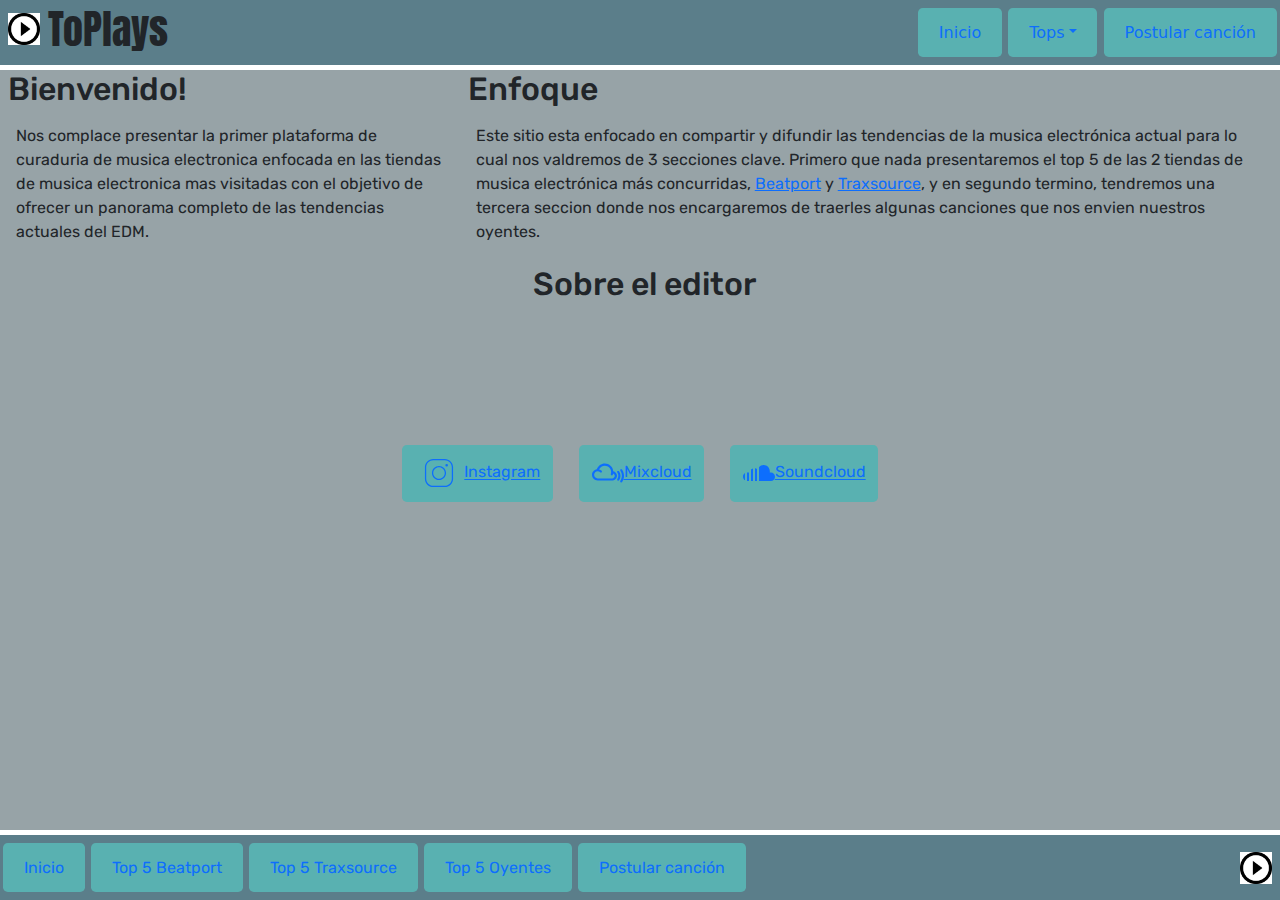
==== commit 8dc181ba: "Entrega Final" ====
--- a/index.html
+++ b/index.html
@@ -13,8 +13,10 @@
     <link rel="preconnect" href="https://fonts.gstatic.com" crossorigin>
     <link href="https://fonts.googleapis.com/css2?family=Anton&family=Rubik:ital,wght@0,300;1,300&display=swap" rel="stylesheet">
 </head>
+<!--body -->
 <body id="grilla">
-    <header>
+    <!--header-->
+  <header>
         <div class="contenedorLogo">
             <img src="./assets/logo.png" alt="Logo temporal" class="logo">
             <h1 class="fuenteTitulo animacionTitulo">ToPlays</h1>
@@ -38,7 +40,9 @@
               </ul>
         </nav>
     </header>
+    <!-- main -->
     <main class="fuenteTexto fondoContenido margenArr margenAba mainOrden">
+      <div class="posicionTexto">
         <div>
             <h2 class="margenSuperior">Bienvenido!</h2>
             <p class="tamañoParrafos">Nos complace presentar la primer plataforma de curaduria de musica electronica 
@@ -51,25 +55,28 @@
             que nada presentaremos el top 5 de las 2 tiendas de musica electrónica más concurridas, <a href="https://www.beatport.com/" target="_blank">Beatport</a> y <a href="https://www.traxsource.com/" target="_blank">Traxsource</a>, y en segundo termino, tendremos una tercera seccion donde nos encargaremos de  traerles algunas canciones que nos envien nuestros oyentes.
             </p>
         </div>
+      </div>
+        <!-- Sobre el editor -->
+        <section class="margenArr margenAba ">
+            <div class="musicaInicio">
+                <h2 class="fuenteTexto">Sobre el editor</h2>
+                <iframe width="50%" height="120" src="https://www.mixcloud.com/widget/iframe/?hide_cover=1&amp;feed=%2FDjAgusMontenegro%2Fprogressive-vibes-7%2F" frameborder="0" class="musicaInicio"></iframe>
+            </div>
+            
+            <div class="displayRedes">
+              
+              <li class="botonInstagram"><svg fill="#0d6efd" xmlns="http://www.w3.org/2000/svg"  viewBox="0 0 50 50" width="50px" height="50px"><path d="M 16 3 C 8.8324839 3 3 8.8324839 3 16 L 3 34 C 3 41.167516 8.8324839 47 16 47 L 34 47 C 41.167516 47 47 41.167516 47 34 L 47 16 C 47 8.8324839 41.167516 3 34 3 L 16 3 z M 16 5 L 34 5 C 40.086484 5 45 9.9135161 45 16 L 45 34 C 45 40.086484 40.086484 45 34 45 L 16 45 C 9.9135161 45 5 40.086484 5 34 L 5 16 C 5 9.9135161 9.9135161 5 16 5 z M 37 11 A 2 2 0 0 0 35 13 A 2 2 0 0 0 37 15 A 2 2 0 0 0 39 13 A 2 2 0 0 0 37 11 z M 25 14 C 18.936712 14 14 18.936712 14 25 C 14 31.063288 18.936712 36 25 36 C 31.063288 36 36 31.063288 36 25 C 36 18.936712 31.063288 14 25 14 z M 25 16 C 29.982407 16 34 20.017593 34 25 C 34 29.982407 29.982407 34 25 34 C 20.017593 34 16 29.982407 16 25 C 16 20.017593 20.017593 16 25 16 z"/></svg><a target="_blank" href="https://www.instagram.com/djagusmontenegro">Instagram</a></li>
+              <li class="botonMix"><svg fill="#0d6efd" viewBox="0 0 24 24" role="img" xmlns="http://www.w3.org/2000/svg"><path d="M21.95 19.062c-.154 0-.31-.045-.445-.135-.369-.25-.465-.75-.225-1.11.738-1.094 1.125-2.381 1.125-3.719s-.387-2.625-1.125-3.721c-.249-.368-.145-.866.216-1.106.375-.249.87-.146 1.108.214.917 1.365 1.396 2.97 1.396 4.62 0 1.648-.479 3.254-1.396 4.619-.135.239-.39.359-.645.359l-.009-.021zM19.66 17.768c-.153 0-.308-.045-.445-.139-.369-.239-.463-.734-.215-1.094.489-.721.747-1.545.747-2.43 0-.855-.258-1.695-.747-2.431-.248-.36-.154-.854.215-1.095s.857-.15 1.106.225c.669.99 1.021 2.145 1.021 3.314 0 1.201-.352 2.34-1.021 3.315-.146.24-.406.36-.661.36v-.025zm-3.73-7.153c-.314-3.197-3.016-5.699-6.3-5.699-2.721 0-5.13 1.748-5.995 4.283C1.588 9.501 0 11.269 0 13.4c0 2.344 1.912 4.254 4.26 4.254h10.908c1.964 0 3.566-1.594 3.566-3.557 0-1.706-1.2-3.129-2.805-3.48v-.002zm-.762 5.446H4.263c-1.466 0-2.669-1.191-2.669-2.658 0-1.465 1.193-2.658 2.669-2.658.71 0 1.381.285 1.886.781.3.314.811.314 1.125 0 .3-.301.3-.811 0-1.125-.555-.542-1.231-.931-1.965-1.111.75-1.665 2.43-2.774 4.305-2.774 2.609 0 4.74 2.129 4.74 4.738 0 .512-.075 1.006-.24 1.486-.135.42.09.869.51 1.02.074.03.165.045.24.045.33 0 .645-.211.75-.54.105-.315.18-.63.225-.96.734.285 1.26 1.005 1.26 1.83 0 1.096-.885 1.979-1.965 1.979l.034-.053z"/></svg><a target="_blank" href="https://www.mixcloud.com/DjAgusMontenegro/">Mixcloud</a></li>
+              <li class="botonSound"><svg xmlns="http://www.w3.org/2000/svg" xmlns:xlink="http://www.w3.org/1999/xlink" version="1.1" id="Layer_1" x="0px" y="0px" viewBox="0 0 291.319 291.319" style="enable-background:new 0 0 291.319 291.319;" xml:space="preserve">
+                <g>
+                  <path style="fill:#0d6efd;" d="M72.83,218.485h18.207V103.832c-6.828,1.93-12.982,5.435-18.207,10.041   C72.83,113.874,72.83,218.485,72.83,218.485z M36.415,140.921v77.436l1.174,0.127h17.033v-77.682H37.589   C37.589,140.803,36.415,140.921,36.415,140.921z M0,179.63c0,14.102,7.338,26.328,18.207,33.147V146.52   C7.338,153.329,0,165.556,0,179.63z M109.245,218.485h18.207v-109.6c-5.444-3.396-11.607-5.635-18.207-6.5V218.485z    M253.73,140.803h-10.242c0.519-3.168,0.847-6.382,0.847-9.705c0-32.182-25.245-58.264-56.388-58.264   c-16.896,0-31.954,7.775-42.287,19.955v125.695h108.07c20.747,0,37.589-17.388,37.589-38.855   C291.319,158.182,274.477,140.803,253.73,140.803z"/>
+                </svg><a target="_blank" href="https://soundcloud.com/djagusmontenegro">Soundcloud</a></li>
+            </div>
+    
+    
+        </section>
     </main>
-    <section class="fondoContenido margenArr margenAba ">
-        <div class="musicaInicio">
-            <h2 class="fuenteTexto">Sobre el editor</h2>
-            <iframe width="50%" height="120" src="https://www.mixcloud.com/widget/iframe/?hide_cover=1&amp;feed=%2FDjAgusMontenegro%2Fprogressive-vibes-7%2F" frameborder="0" class="musicaInicio"></iframe>
-        </div>
-        
-        <div class="displayRedes">
-          
-          <li class="botonInstagram"><svg fill="#0d6efd" xmlns="http://www.w3.org/2000/svg"  viewBox="0 0 50 50" width="50px" height="50px"><path d="M 16 3 C 8.8324839 3 3 8.8324839 3 16 L 3 34 C 3 41.167516 8.8324839 47 16 47 L 34 47 C 41.167516 47 47 41.167516 47 34 L 47 16 C 47 8.8324839 41.167516 3 34 3 L 16 3 z M 16 5 L 34 5 C 40.086484 5 45 9.9135161 45 16 L 45 34 C 45 40.086484 40.086484 45 34 45 L 16 45 C 9.9135161 45 5 40.086484 5 34 L 5 16 C 5 9.9135161 9.9135161 5 16 5 z M 37 11 A 2 2 0 0 0 35 13 A 2 2 0 0 0 37 15 A 2 2 0 0 0 39 13 A 2 2 0 0 0 37 11 z M 25 14 C 18.936712 14 14 18.936712 14 25 C 14 31.063288 18.936712 36 25 36 C 31.063288 36 36 31.063288 36 25 C 36 18.936712 31.063288 14 25 14 z M 25 16 C 29.982407 16 34 20.017593 34 25 C 34 29.982407 29.982407 34 25 34 C 20.017593 34 16 29.982407 16 25 C 16 20.017593 20.017593 16 25 16 z"/></svg><a target="_blank" href="https://www.instagram.com/djagusmontenegro">Instagram</a></li>
-          <li class="botonMix"><svg fill="#0d6efd" viewBox="0 0 24 24" role="img" xmlns="http://www.w3.org/2000/svg"><path d="M21.95 19.062c-.154 0-.31-.045-.445-.135-.369-.25-.465-.75-.225-1.11.738-1.094 1.125-2.381 1.125-3.719s-.387-2.625-1.125-3.721c-.249-.368-.145-.866.216-1.106.375-.249.87-.146 1.108.214.917 1.365 1.396 2.97 1.396 4.62 0 1.648-.479 3.254-1.396 4.619-.135.239-.39.359-.645.359l-.009-.021zM19.66 17.768c-.153 0-.308-.045-.445-.139-.369-.239-.463-.734-.215-1.094.489-.721.747-1.545.747-2.43 0-.855-.258-1.695-.747-2.431-.248-.36-.154-.854.215-1.095s.857-.15 1.106.225c.669.99 1.021 2.145 1.021 3.314 0 1.201-.352 2.34-1.021 3.315-.146.24-.406.36-.661.36v-.025zm-3.73-7.153c-.314-3.197-3.016-5.699-6.3-5.699-2.721 0-5.13 1.748-5.995 4.283C1.588 9.501 0 11.269 0 13.4c0 2.344 1.912 4.254 4.26 4.254h10.908c1.964 0 3.566-1.594 3.566-3.557 0-1.706-1.2-3.129-2.805-3.48v-.002zm-.762 5.446H4.263c-1.466 0-2.669-1.191-2.669-2.658 0-1.465 1.193-2.658 2.669-2.658.71 0 1.381.285 1.886.781.3.314.811.314 1.125 0 .3-.301.3-.811 0-1.125-.555-.542-1.231-.931-1.965-1.111.75-1.665 2.43-2.774 4.305-2.774 2.609 0 4.74 2.129 4.74 4.738 0 .512-.075 1.006-.24 1.486-.135.42.09.869.51 1.02.074.03.165.045.24.045.33 0 .645-.211.75-.54.105-.315.18-.63.225-.96.734.285 1.26 1.005 1.26 1.83 0 1.096-.885 1.979-1.965 1.979l.034-.053z"/></svg><a target="_blank" href="https://www.mixcloud.com/DjAgusMontenegro/">Mixcloud</a></li>
-          <li class="botonSound"><svg xmlns="http://www.w3.org/2000/svg" xmlns:xlink="http://www.w3.org/1999/xlink" version="1.1" id="Layer_1" x="0px" y="0px" viewBox="0 0 291.319 291.319" style="enable-background:new 0 0 291.319 291.319;" xml:space="preserve">
-            <g>
-              <path style="fill:#0d6efd;" d="M72.83,218.485h18.207V103.832c-6.828,1.93-12.982,5.435-18.207,10.041   C72.83,113.874,72.83,218.485,72.83,218.485z M36.415,140.921v77.436l1.174,0.127h17.033v-77.682H37.589   C37.589,140.803,36.415,140.921,36.415,140.921z M0,179.63c0,14.102,7.338,26.328,18.207,33.147V146.52   C7.338,153.329,0,165.556,0,179.63z M109.245,218.485h18.207v-109.6c-5.444-3.396-11.607-5.635-18.207-6.5V218.485z    M253.73,140.803h-10.242c0.519-3.168,0.847-6.382,0.847-9.705c0-32.182-25.245-58.264-56.388-58.264   c-16.896,0-31.954,7.775-42.287,19.955v125.695h108.07c20.747,0,37.589-17.388,37.589-38.855   C291.319,158.182,274.477,140.803,253.73,140.803z"/>
-            </svg><a target="_blank" href="https://soundcloud.com/djagusmontenegro">Soundcloud</a></li>
-        </div>
-
-
-    </section>
+    <!-- Footer -->
     <footer>
         <ul class="nav esconderFooter">
             <li class="nav-item fuenteTexto transBotones">
--- a/scss/main.css
+++ b/scss/main.css
@@ -18,6 +18,7 @@
   height: 2rem;
 }
 
+/*Estilos directos*/
 body {
   background-image: url(https://media.istockphoto.com/photos/texture-of-black-and-white-lines-scratches-dots-picture-id1093715592?k=20&m=1093715592&s=612x612&w=0&h=v8JDS2MvmJNYOono5SvfT4XGsCrV-RJysbxcyHMSqVs=);
   background-repeat: no-repeat;
@@ -74,6 +75,7 @@
   margin: 0.2rem;
 }
 
+/*Clases*/
 .fuenteTexto {
   font-family: "Rubik", sans-serif;
 }
@@ -155,6 +157,11 @@
 
 .mainOrden {
   display: flex;
+  flex-direction: column;
+}
+
+.posicionTexto {
+  display: flex;
   flex-direction: row;
 }
 
@@ -180,7 +187,19 @@
   margin-right: 1rem;
 }
 
-/* Maps, maps get, extend y mixins */
+.pasicionCont {
+  display: flex;
+  flex-direction: column;
+}
+
+.poscionForm {
+  justify-content: center;
+  align-items: center;
+  justify-items: center;
+  justify-items: center;
+}
+
+/* Maps, maps get, extend, mixins e imports */
 body section div {
   display: flex;
   justify-content: center;
@@ -201,8 +220,8 @@
 /*Grids pagina general*/
 #grilla {
   display: grid;
-  grid-template-areas: "header header" "main main" "section section" "footer footer";
-  grid-template-rows: 65px auto auto 65px;
+  grid-template-areas: "header header" "main main" "footer footer";
+  grid-template-rows: 65px auto 65px;
   grid-template-columns: 50% 50%;
 }
 
@@ -280,17 +299,6 @@
   background-color: white;
 }
 
-/* ----------------------------------------------
-* Generated by Animista on 2022-6-7 16:41:20
-* Licensed under FreeBSD License.
-* See http://animista.net/license for more info. 
-* w: http://animista.net, t: @cssanimista
-* ---------------------------------------------- */
-/**
-* ----------------------------------------
-* animation scale-up-center
-* ----------------------------------------
-*/
 @-webkit-keyframes scale-up-center {
   0% {
     transform: scale(0.5);
@@ -321,6 +329,14 @@
 
   .botonInstagram, .botonMix, .botonSound {
     width: 33%;
+  }
+}
+@media screen and (max-width: 534px) {
+  header {
+    display: flex;
+    flex-direction: column;
+    justify-content: space-between;
+    align-items: center;
   }
 }
 @media screen and (max-width: 1024px) {
@@ -344,12 +360,6 @@
     align-items: center;
   }
 
-  header {
-    display: flex;
-    flex-direction: column;
-    justify-content: space-between;
-    align-items: center;
-  }
   header nav {
     margin-bottom: 5px;
   }
@@ -385,4 +395,9 @@
   .mainOrden {
     flex-direction: column;
   }
+
+  .posicionTexto {
+    display: flex;
+    flex-direction: column;
+  }
 }/*# sourceMappingURL=main.css.map */